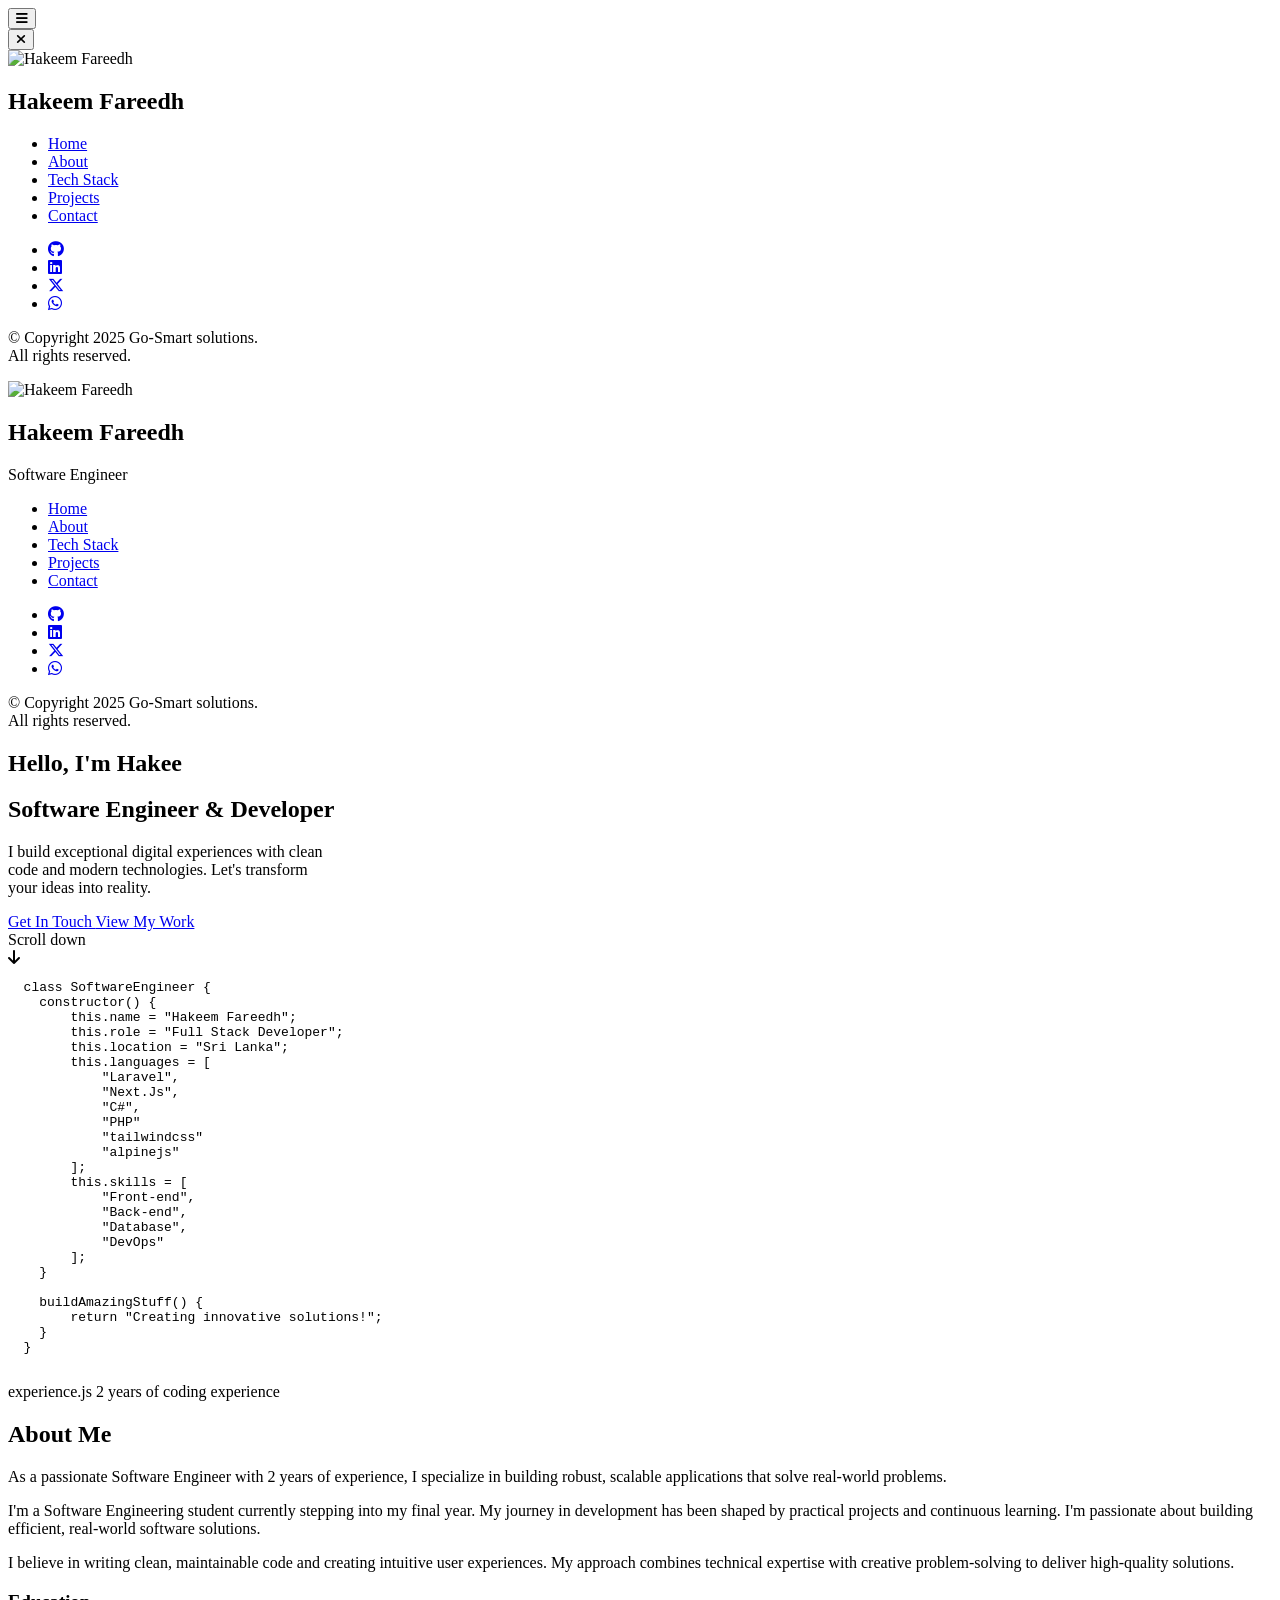
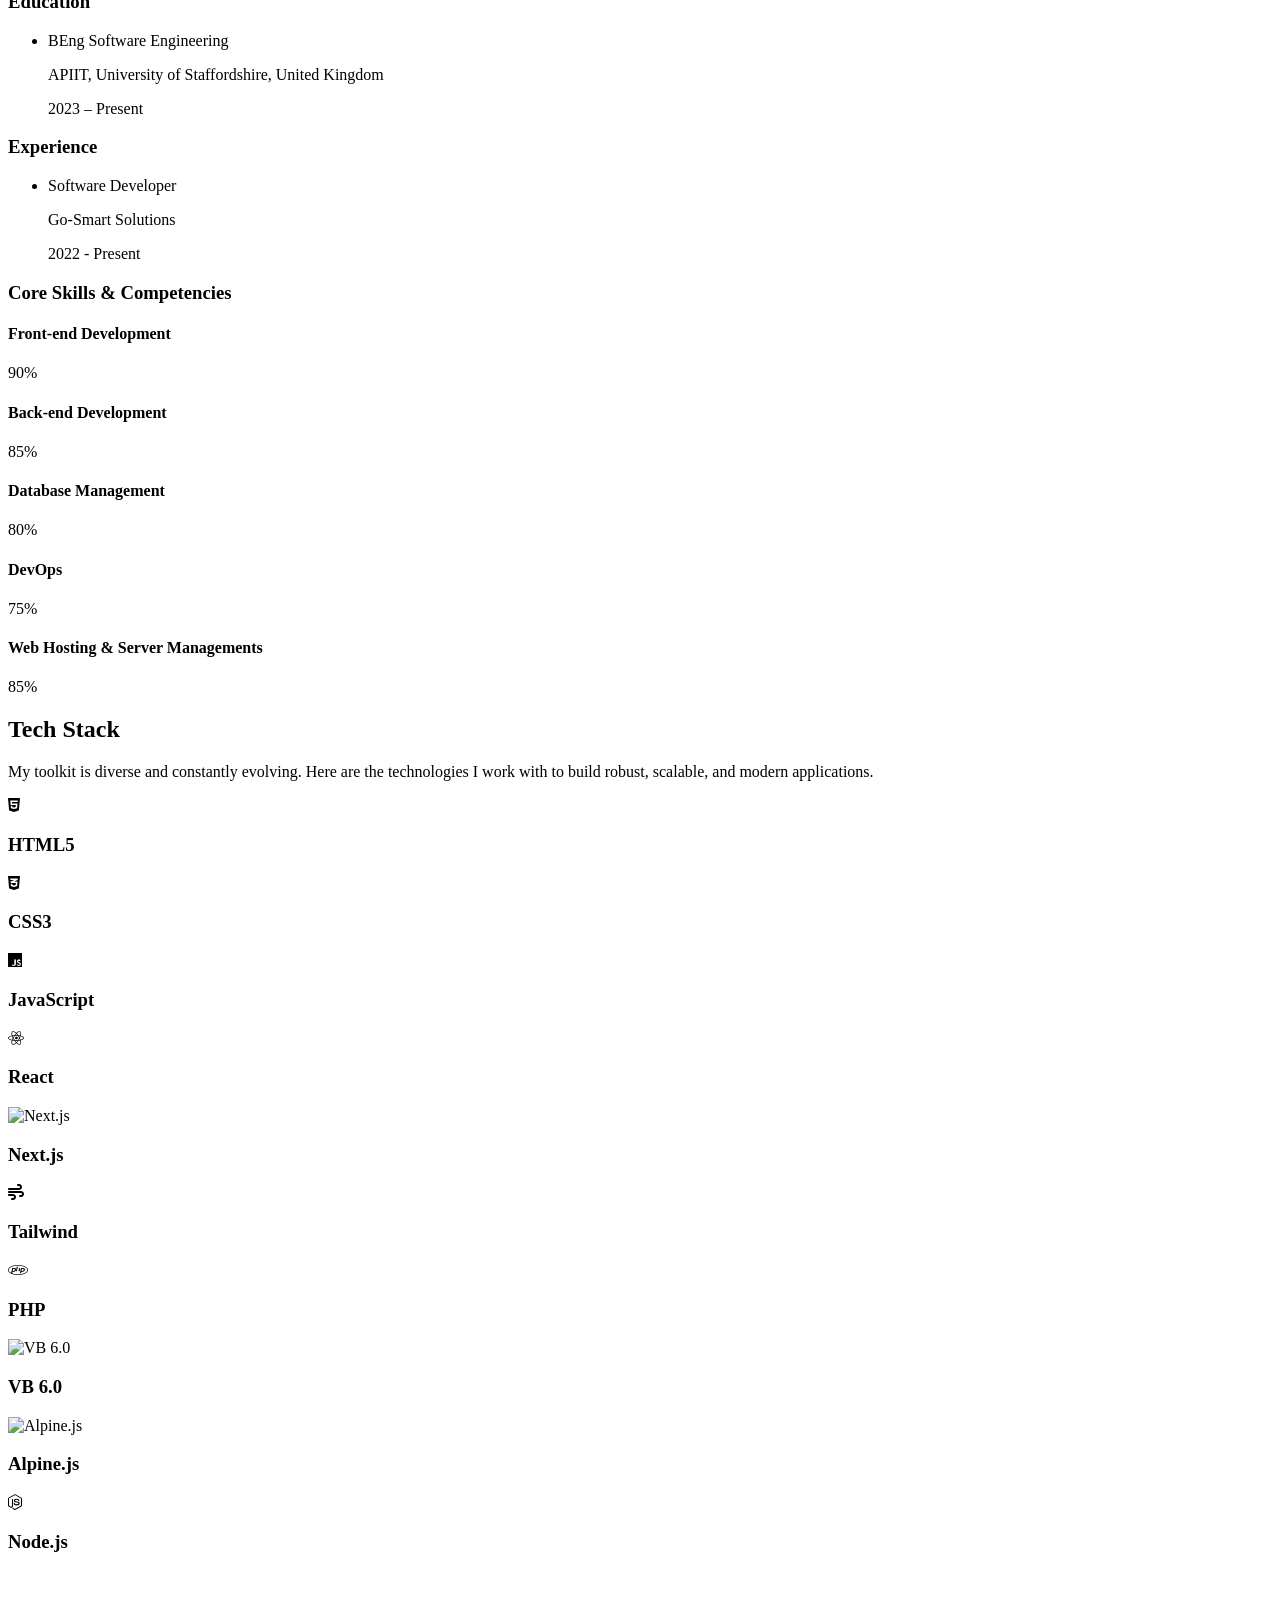
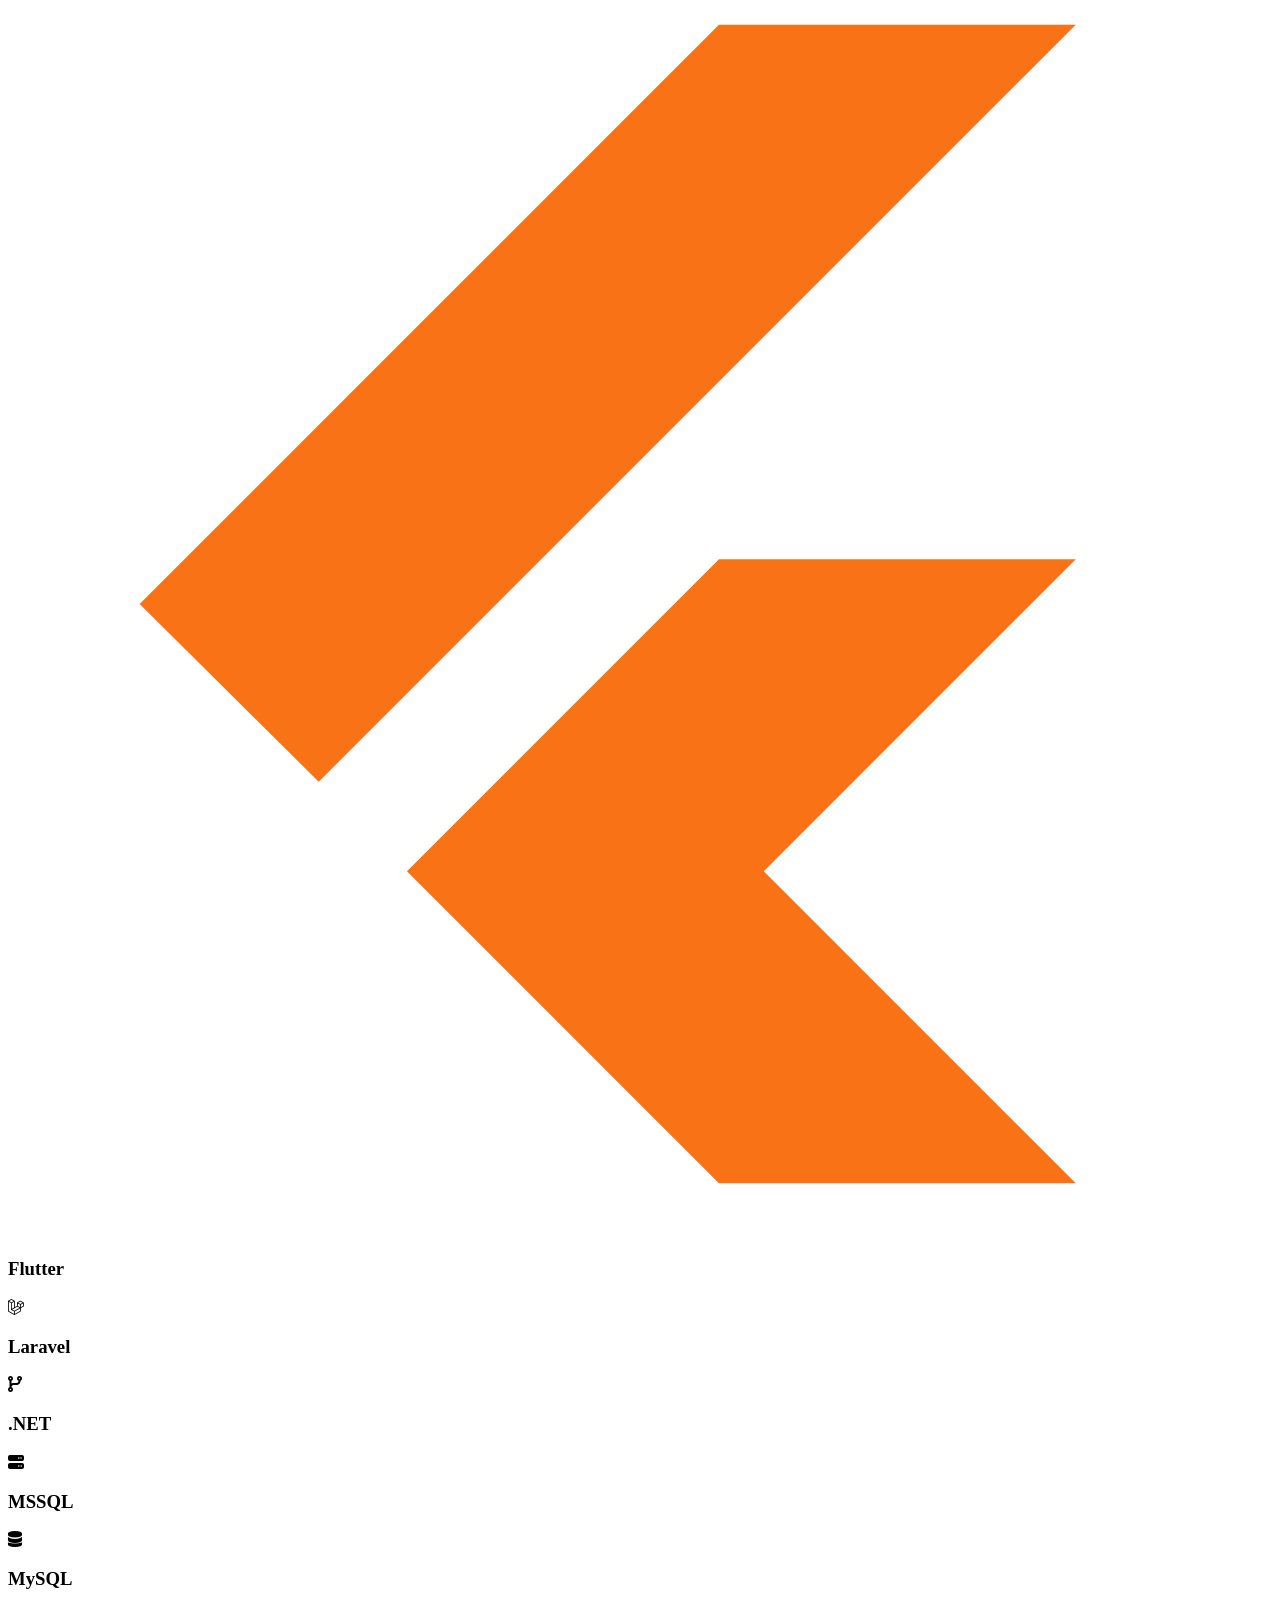
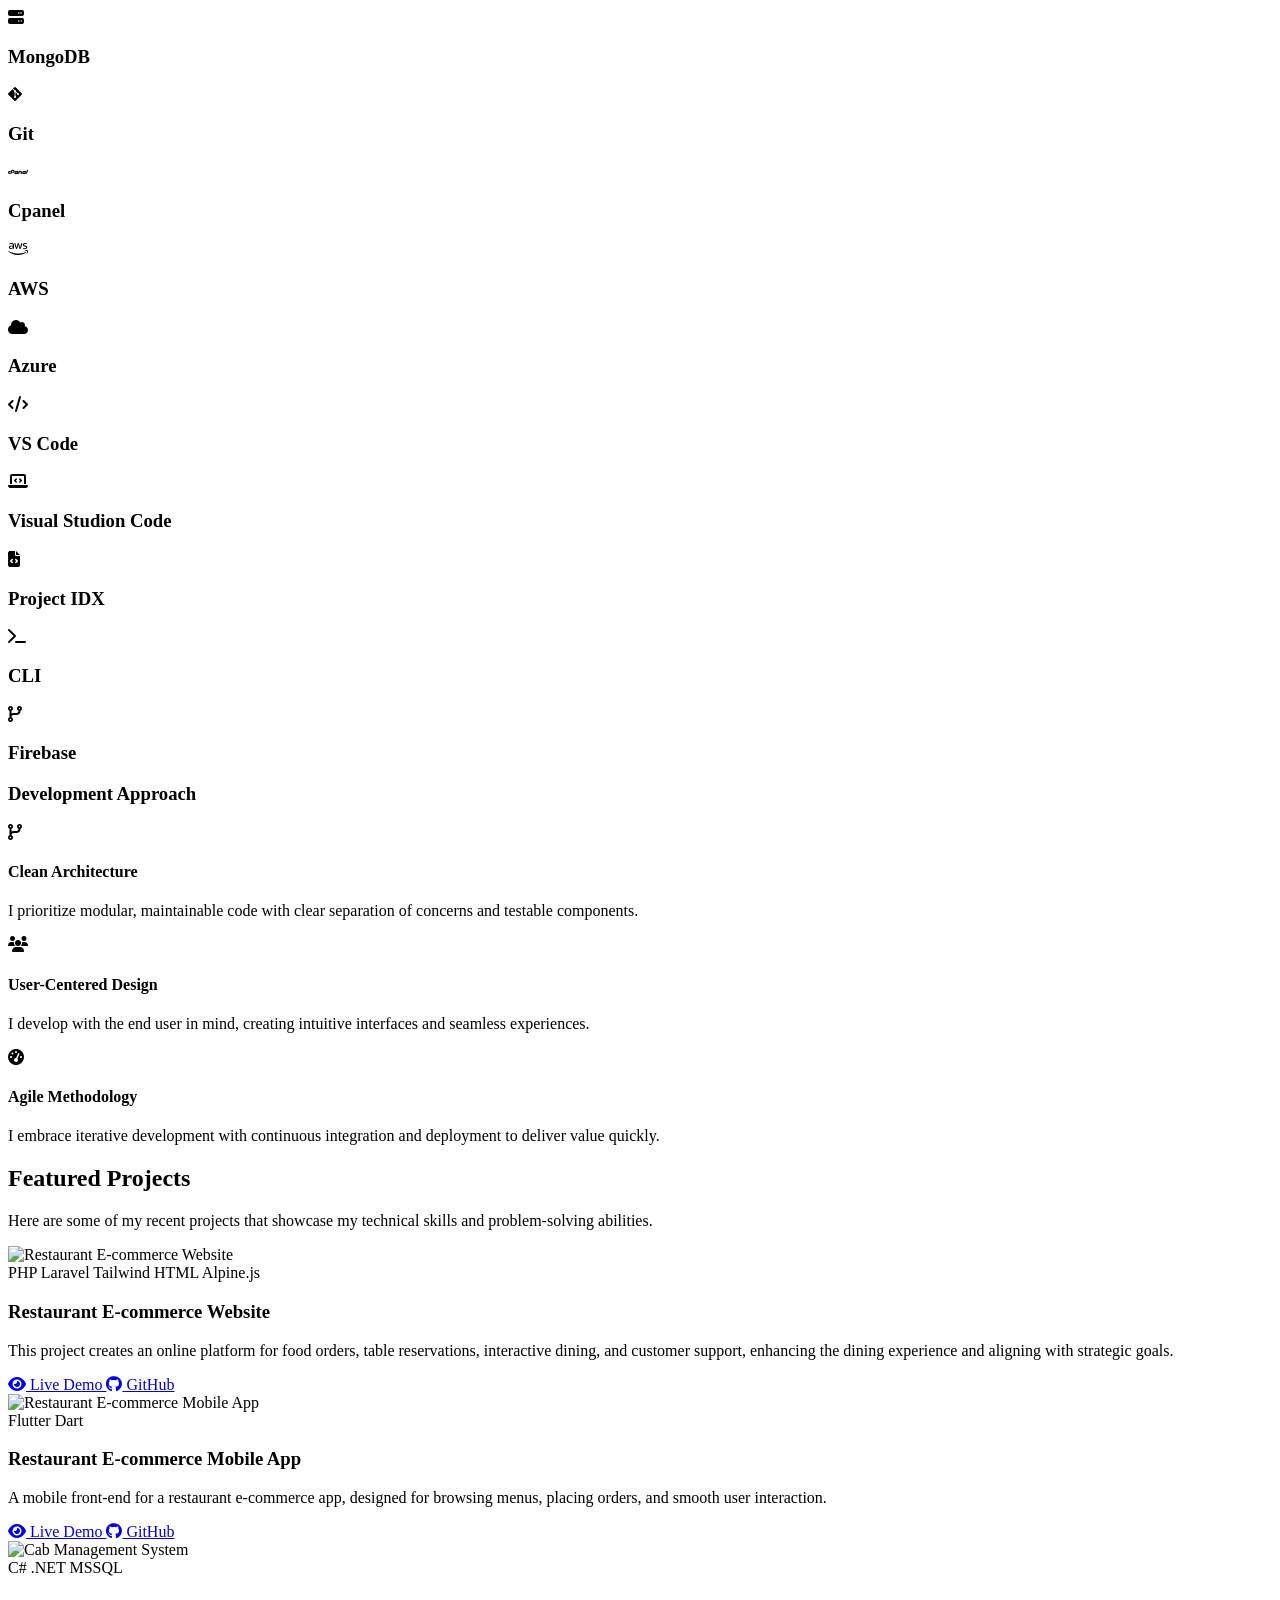
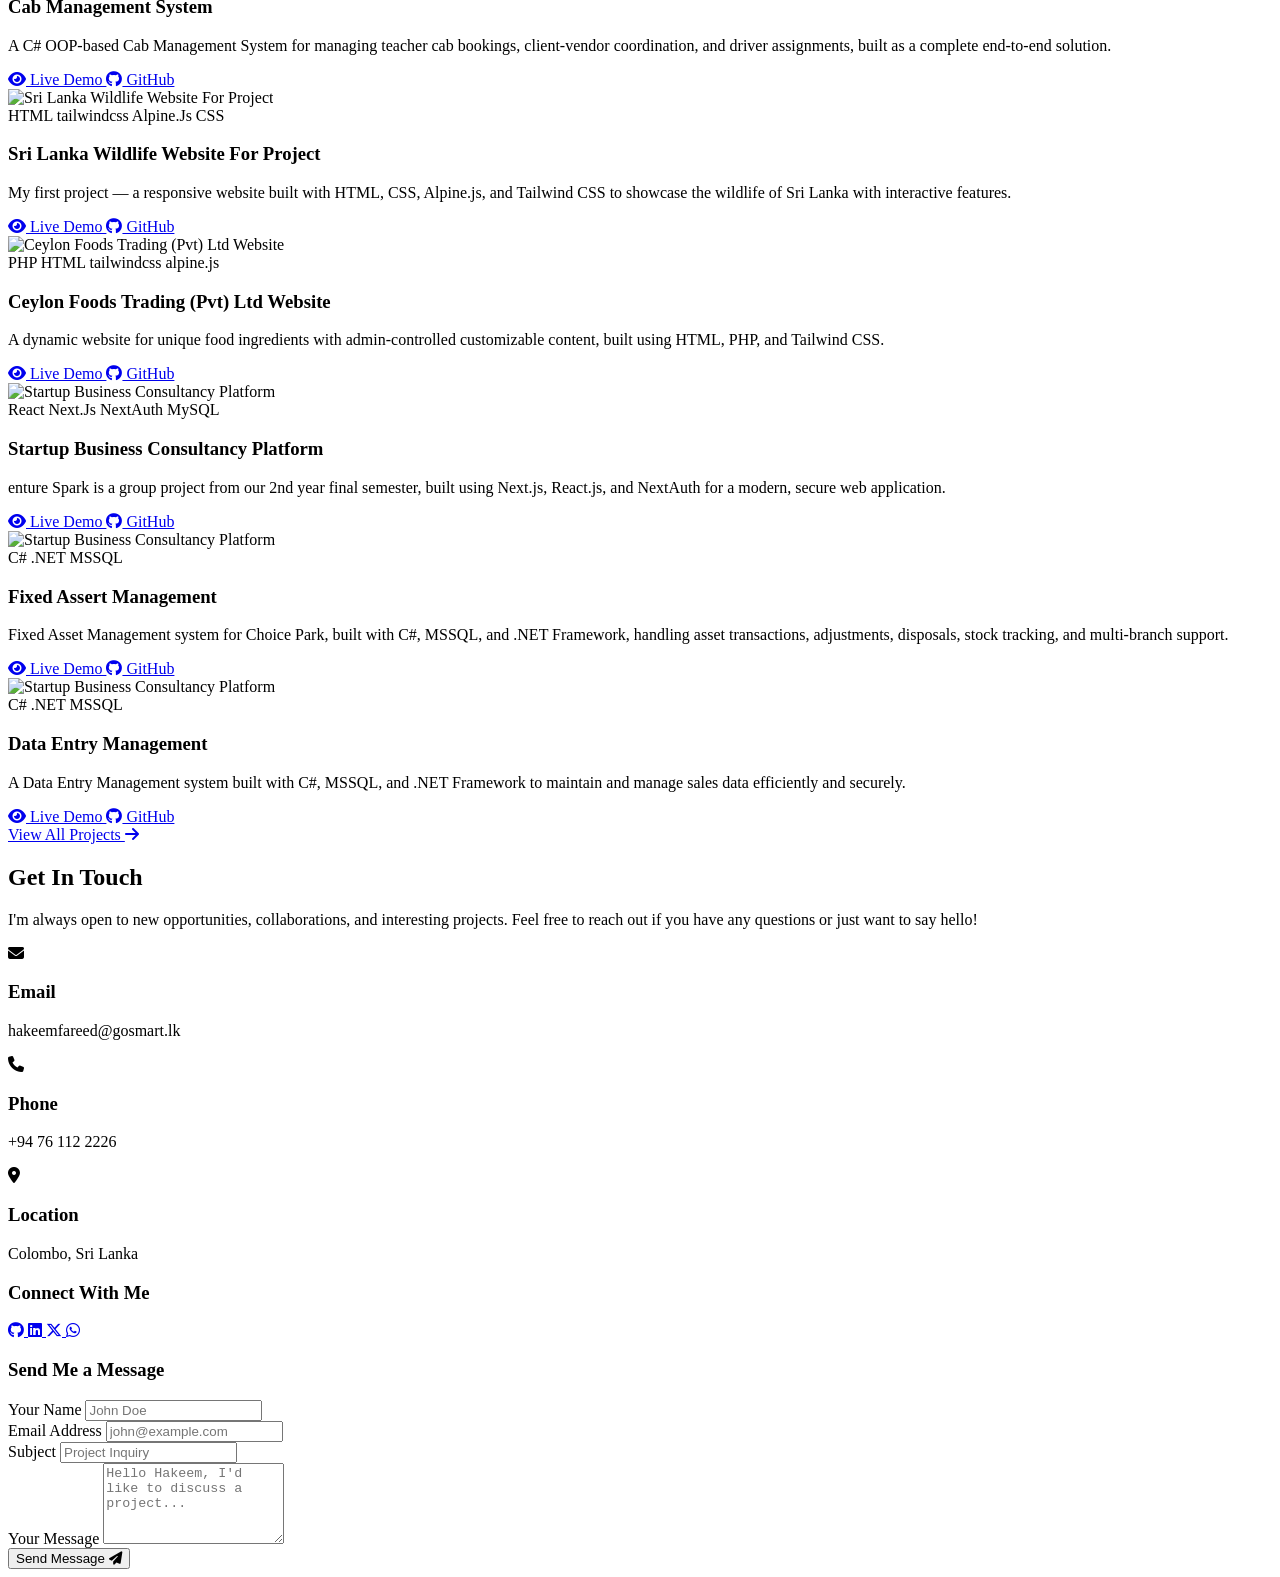
==== index.html @ bf0d2c3e "Update index.html" ====
<!DOCTYPE html>
<html lang="en">

<head>
  <meta charset="UTF-8" />
  <meta name="viewport" content="width=device-width, initial-scale=1.0" />
  <title>The Code Chronicles of Hakeem Fareedh</title>
  <link rel="icon" href="favicon.ico" type="Images/x-icon" />
  <link rel="stylesheet" href="https://cdnjs.cloudflare.com/ajax/libs/font-awesome/6.4.0/css/all.min.css" />
  <link rel="stylesheet" href="https://cdnjs.cloudflare.com/ajax/libs/animate.css/4.1.1/animate.min.css" />
  <link rel="stylesheet" href="https://cdnjs.cloudflare.com/ajax/libs/font-awesome/6.5.0/css/all.min.css" />

  <script src="https://cdn.tailwindcss.com"></script>
  <script defer src="https://unpkg.com/alpinejs@3.x.x/dist/cdn.min.js"></script>
  <script src="https://cdnjs.cloudflare.com/ajax/libs/gsap/3.11.4/gsap.min.js"></script>
  <script src="https://cdnjs.cloudflare.com/ajax/libs/gsap/3.11.4/ScrollTrigger.min.js"></script>
  <link rel="stylesheet" href="/TheTechBlog/CSS/style.css" />
</head>

<body class="bg-gray-900 text-gray-100 overflow-hidden">
  <!-- Progress bar -->
  <div class="progress-bar" id="progressBar"></div>

  <!-- Mobile navigation toggle -->
  <button id="mobileNavToggle"
    class="fixed top-5 right-5 z-50 bg-orange-500 text-white p-2 rounded-md shadow-lg lg:hidden animate__animated animate__fadeIn">
    <i class="fas fa-bars"></i>
  </button>

  <!-- Main content -->
  <div class="horizontal-scroll-wrapper scroll-snap" id="scroll-container">
    <!-- Section 1: Hero Section -->
    <section id="section1"
      class="scroll-section scroll-snap-item bg-gray-900 relative flex items-center justify-center min-h-screen">
      <!-- Animated background blobs -->
      <div class="blob w-96 h-96 top-20 left-20 opacity-20"></div>
      <div class="blob w-64 h-64 bottom-20 right-40 opacity-15"></div>

      <!-- Mobile sidebar -->
      <div id="mobileSidebar"
        class="fixed inset-0 bg-gray-900 z-40 transform -translate-x-full transition-transform duration-300 lg:hidden">
        <div class="flex flex-col h-full p-8">
          <button id="closeSidebar" class="self-start text-2xl mb-10">
            <i class="fas fa-times"></i>
          </button>

          <div class="flex flex-col items-center">
            <div class="w-32 h-32 rounded-full bg-gradient-to-r from-orange-500 to-pink-500 mb-6 overflow-hidden">
              <img src="/TheTechBlog/Images/imglogo1.jpg" alt="Hakeem Fareedh" class="w-full h-full object-cover" />
            </div>
            <h2 class="text-2xl font-bold mb-10 text-orange-500">
              Hakeem Fareedh
            </h2>
          </div>

          <nav class="flex-1">
            <ul class="space-y-6">
              <li>
                <a href="#section1" class="block py-2 text-xl underline-animation mobile-nav-link">Home</a>
              </li>
              <li>
                <a href="#section2" class="block py-2 text-xl underline-animation mobile-nav-link">About</a>
              </li>
              <li>
                <a href="#section3" class="block py-2 text-xl underline-animation mobile-nav-link">Tech Stack</a>
              </li>
              <li>
                <a href="#section4" class="block py-2 text-xl underline-animation mobile-nav-link">Projects</a>
              </li>
              <li>
                <a href="#section5" class="block py-2 text-xl underline-animation mobile-nav-link">Contact</a>
              </li>
            </ul>
          </nav>

          <div class="mt-auto">
            <ul class="flex space-x-4 justify-center">
              <li>
                <a href="https://github.com/ABD-HAKEEM"
                  class="text-xl text-orange-500 hover:text-orange-300 transition-colors"><i
                    class="fab fa-github"></i></a>
              </li>
              <li>
                <a href="https://www.linkedin.com/in/abdul-hakeem-0168481b6/"
                  class="text-xl text-orange-500 hover:text-orange-300 transition-colors"><i
                    class="fab fa-linkedin"></i></a>
              </li>
              <li>


                <a href="https://x.com/hakeemabdul64?s=21&t=U5HyMqjdbYhGK1RxqxY2xQ"
                  class="text-xl text-orange-500 hover:text-orange-300 transition-colors"><i
                    class="fa-brands fa-x-twitter"></i></a>
              </li>
              <li>
                <a href="#" class="text-xl text-orange-500 hover:text-orange-300 transition-colors"><i
                    class="fab fa-whatsapp"></i></a>
              </li>
            </ul>
            <p class="text-xs text-center mt-6 text-gray-400">
              © Copyright 2025 Go-Smart solutions.<br />All rights reserved.
            </p>
          </div>
        </div>
      </div>

      <!-- Desktop sidebar -->
      <div
        class="hidden lg:block fixed left-0 top-0 h-screen w-80 bg-gray-800 shadow-lg z-30 animate__animated animate__slideInLeft">
        <div class="flex flex-col h-full">
          <div class="p-8 text-center">
            <div
              class="w-40 h-40 rounded-full bg-gradient-to-r from-orange-500 to-pink-500 mx-auto mb-6 overflow-hidden">
              <img src="/TheTechBlog/Images/imglogo1.jpg" alt="Hakeem Fareedh" class="w-full h-full object-cover" />
            </div>
            <h2 class="text-2xl font-bold tracking-wide text-orange-500">
              Hakeem Fareedh
            </h2>
            <p class="text-gray-400 mt-2">Software Engineer</p>
          </div>

          <nav class="px-8 py-6 flex-1">
            <ul class="space-y-4">
              <li>
                <a href="#section1" class="block py-2 text-lg underline-animation nav-link">Home</a>
              </li>
              <li>
                <a href="#section2" class="block py-2 text-lg underline-animation nav-link">About</a>
              </li>
              <li>
                <a href="#section3" class="block py-2 text-lg underline-animation nav-link">Tech Stack</a>
              </li>
              <li>
                <a href="#section4" class="block py-2 text-lg underline-animation nav-link">Projects</a>
              </li>
              <li>
                <a href="#section5" class="block py-2 text-lg underline-animation nav-link">Contact</a>
              </li>
            </ul>
          </nav>

          <div class="p-8">
            <ul class="flex space-x-4 justify-center">
              <li>
                <a href="https://github.com/ABD-HAKEEM"
                  class="text-xl text-orange-500 hover:text-orange-300 transition-colors"><i
                    class="fab fa-github"></i></a>
              </li>
              <li>
                <a href="https://www.linkedin.com/in/abdul-hakeem-0168481b6/"
                  class="text-xl text-orange-500 hover:text-orange-300 transition-colors"><i
                    class="fab fa-linkedin"></i></a>
              </li>
              <li>
                <a href="https://x.com/hakeemabdul64?s=21&t=U5HyMqjdbYhGK1RxqxY2xQ"
                  class="text-xl text-orange-500 hover:text-orange-300 transition-colors"><i
                    class="fa-brands fa-x-twitter"></i></a>
              </li>
              <li>
                <a href="#" class="text-xl text-orange-500 hover:text-orange-300 transition-colors"><i
                    class="fab fa-whatsapp"></i></a>
              </li>
            </ul>
            <p class="text-xs text-center mt-6 text-gray-400">
              © Copyright 2025 Go-Smart solutions.<br />All rights reserved.
            </p>
          </div>
        </div>
      </div>

      <!-- Hero content -->

      <div
        class="container mx-auto px-6 mt-96 lg:mt-0 lg:pl-80 flex flex-col lg:flex-row  items-center justify-between min-h-screen lg-ml-10">
        <div class="grid grid-cols-2">

        </div>
        <div class="w-full lg:w-1/2 animate__animated animate__fadeIn">
          <h1 class="text-4xl lg:text-6xl font-bold mb-4">
            <span class="block text-orange-500 typing-animation">Hello, I'm Hakee</span>
          </h1>
          <h2 class="text-3xl lg:text-4xl font-bold mb-6">
            <span class="bg-clip-text text-transparent bg-gradient-to-r from-orange-500 to-pink-500">
              Software Engineer & Developer
            </span>
          </h2>
          <p class="text-xl text-gray-300 mb-8 max-w-lg">
            I build exceptional digital experiences with clean <br />code and
            modern technologies. Let's transform <br />your ideas into
            reality.
          </p>

          <div class="flex flex-wrap gap-4">
            <a href="#section5"
              class="inline-block bg-gradient-to-r from-orange-500 to-pink-600 text-white font-bold py-3 px-8 rounded-full shadow-lg transform transition-all duration-300 hover:scale-105 hover:shadow-xl">
              Get In Touch
            </a>
            <a href="#section4"
              class="inline-block bg-transparent border-2 border-orange-500 text-orange-500 font-bold py-3 px-8 rounded-full shadow-lg transform transition-all duration-300 hover:scale-105 hover:bg-orange-500 hover:text-white hover:shadow-xl">
              View My Work
            </a>
          </div>

          <div class="mt-12 flex items-center">
            <span class="text-gray-400 mr-4">Scroll down</span>
            <div class="animate-bounce text-orange-500">
              <i class="fas fa-arrow-down"></i>
            </div>
          </div>
        </div>

        <!-- hero 2 -->
        <div class="sm:w-full lg:w-1/2 mt-12  lg:ml-0 lg:mt-0  lg:flex justify-end pl-11">
          <div class="relative">
            <div class="absolute -inset-0.5 bg-gradient-to-r from-orange-500 to-pink-500 rounded-lg blur-xl opacity-50">
            </div>
            <div class="relative :w-full bg-gray-800 p-8 rounded-lg border border-gray-700 shadow-2xl">
              <pre class="text-sm text-gray-300 font-mono ">
  <span class="text-pink-500">class</span> <span class="text-orange-400">SoftwareEngineer</span> {
    <span class="text-pink-500">constructor</span>() {
        <span class="text-pink-500">this</span>.name = <span class="text-green-400">"Hakeem Fareedh"</span>;
        <span class="text-pink-500">this</span>.role = <span class="text-green-400">"Full Stack Developer"</span>;
        <span class="text-pink-500">this</span>.location = <span class="text-green-400">"Sri Lanka"</span>;
        <span class="text-pink-500">this</span>.languages = [
            <span class="text-green-400">"Laravel"</span>, 
            <span class="text-green-400">"Next.Js"</span>, 
            <span class="text-green-400">"C#"</span>,
            <span class="text-green-400">"PHP"</span>
            <span class="text-green-400">"tailwindcss"</span>
            <span class="text-green-400">"alpinejs"</span>
        ];
        <span class="text-pink-500">this</span>.skills = [
            <span class="text-green-400">"Front-end"</span>,
            <span class="text-green-400">"Back-end"</span>,
            <span class="text-green-400">"Database"</span>,
            <span class="text-green-400">"DevOps"</span>
        ];
    }
  
    <span class="text-blue-400">buildAmazingStuff</span>() {
        <span class="text-purple-500">return</span> <span class="text-green-400">"Creating innovative solutions!"</span>;
    }
  }
                            </pre>
              <div class="flex justify-between mt-4 text-sm text-gray-400">
                <span>experience.js</span>
                <span>2 years of coding experience</span>
              </div>
            </div>
          </div>
        </div>

      </div>


    </section>

    <!-- Section 2: About Me -->
    <section id="section2" class="scroll-section scroll-snap-item bg-gray-900 relative min-h-screen">
      <!-- Background elements -->
      <div class="blob w-96 h-96 bottom-0 left-1/4 opacity-10"></div>
      <div class="blob w-80 h-80 top-20 right-20 opacity-15"></div>

      <div class="container mx-auto px-6 lg:pl-96 py-20 min-h-screen flex items-center">
        <div class="w-full">
          <div class="flex items-center mb-12">
            <div class="w-16 h-1 bg-orange-500 mr-4"></div>
            <h2 class="text-4xl font-bold">About Me</h2>
          </div>

          <div class="grid grid-cols-1 lg:grid-cols-2 gap-12">
            <div>
              <p class="text-xl text-gray-300 mb-6">
                As a passionate Software Engineer with 2 years of experience,
                I specialize in building robust, scalable applications that
                solve real-world problems.
              </p>
              <p class="text-xl text-gray-300 mb-6">
                I'm a Software Engineering student currently stepping into my
                final year. My journey in development has been shaped by
                practical projects and continuous learning. I'm passionate
                about building efficient, real-world software solutions.
              </p>
              <p class="text-xl text-gray-300 mb-6">
                I believe in writing clean, maintainable code and creating
                intuitive user experiences. My approach combines technical
                expertise with creative problem-solving to deliver
                high-quality solutions.
              </p>

              <div class="grid grid-cols-2 gap-4 mt-12">
                <div>
                  <h3 class="text-xl font-bold text-orange-500 mb-4">
                    Education
                  </h3>
                  <ul class="space-y-4">
                    <li>
                      <p class="font-bold">BEng Software Engineering</p>
                      <p class="text-gray-400">
                        APIIT, University of Staffordshire, United Kingdom
                      </p>
                      <p class="text-sm text-gray-500">2023 – Present</p>
                    </li>
                  </ul>
                </div>

                <div>
                  <h3 class="text-xl font-bold text-orange-500 mb-4">
                    Experience
                  </h3>
                  <ul class="space-y-4">
                    <li>
                      <p class="font-bold">Software Developer</p>
                      <p class="text-gray-400">Go-Smart Solutions</p>
                      <p class="text-sm text-gray-500">2022 - Present</p>
                    </li>
                  </ul>
                </div>
              </div>
            </div>

            <div class="flex flex-col justify-center">
              <div class="relative">
                <div class="absolute -inset-2 bg-gradient-to-r from-orange-500 to-pink-500 rounded-xl blur opacity-20">
                </div>
                <div class="relative bg-gray-800 rounded-xl p-8 shadow-xl border border-gray-700">
                  <h3 class="text-2xl font-bold mb-6 text-orange-500">
                    Core Skills & Competencies
                  </h3>

                  <div class="space-y-6">
                    <div>
                      <div class="flex justify-between items-center mb-2">
                        <h4 class="font-bold">Front-end Development</h4>
                        <span class="text-orange-500">90%</span>
                      </div>
                      <div class="w-full bg-gray-700 rounded-full h-2">
                        <div class="bg-gradient-to-r from-orange-500 to-pink-500 h-2 rounded-full" style="width: 90%">
                        </div>
                      </div>
                    </div>

                    <div>
                      <div class="flex justify-between items-center mb-2">
                        <h4 class="font-bold">Back-end Development</h4>
                        <span class="text-orange-500">85%</span>
                      </div>
                      <div class="w-full bg-gray-700 rounded-full h-2">
                        <div class="bg-gradient-to-r from-orange-500 to-pink-500 h-2 rounded-full" style="width: 85%">
                        </div>
                      </div>
                    </div>

                    <div>
                      <div class="flex justify-between items-center mb-2">
                        <h4 class="font-bold">Database Management</h4>
                        <span class="text-orange-500">80%</span>
                      </div>
                      <div class="w-full bg-gray-700 rounded-full h-2">
                        <div class="bg-gradient-to-r from-orange-500 to-pink-500 h-2 rounded-full" style="width: 80%">
                        </div>
                      </div>
                    </div>

                    <div>
                      <div class="flex justify-between items-center mb-2">
                        <h4 class="font-bold">DevOps</h4>
                        <span class="text-orange-500">75%</span>
                      </div>
                      <div class="w-full bg-gray-700 rounded-full h-2">
                        <div class="bg-gradient-to-r from-orange-500 to-pink-500 h-2 rounded-full" style="width: 75%">
                        </div>
                      </div>
                    </div>

                    <div>
                      <div class="flex justify-between items-center mb-2">
                        <h4 class="font-bold">
                          Web Hosting & Server Managements
                        </h4>
                        <span class="text-orange-500">85%</span>
                      </div>
                      <div class="w-full bg-gray-700 rounded-full h-2">
                        <div class="bg-gradient-to-r from-orange-500 to-pink-500 h-2 rounded-full" style="width: 85%">
                        </div>
                      </div>
                    </div>
                  </div>
                </div>
              </div>
            </div>
          </div>
        </div>
      </div>
    </section>

    <!-- Section 3: Tech Stack -->
    <section id="section3" class="scroll-section scroll-snap-item bg-gray-900 relative min-h-screen">
      <!-- Background elements -->
      <div class="blob w-96 h-96 top-0 right-1/4 opacity-10"></div>
      <div class="blob w-64 h-64 bottom-20 left-20 opacity-15"></div>

      <div class="container mx-auto px-6 lg:pl-96 py-20 min-h-screen flex items-center">
        <div class="w-full">
          <div class="flex items-center mb-12">
            <div class="w-16 h-1 bg-orange-500 mr-4"></div>
            <h2 class="text-4xl font-bold">Tech Stack</h2>
          </div>

          <p class="text-xl text-gray-300 mb-12 max-w-3xl">
            My toolkit is diverse and constantly evolving. Here are the
            technologies I work with to build robust, scalable, and modern
            applications.
          </p>

          <div class="grid grid-cols-2 sm:grid-cols-3 md:grid-cols-4 lg:grid-cols-6 gap-8">
            <!-- Frontend -->
            <div
              class="tech-skill bg-gray-800 rounded-xl p-6 flex flex-col items-center shadow-lg border border-gray-700">
              <div class="w-16 h-16 mb-4 text-4xl text-orange-500 flex items-center justify-center">
                <i class="fab fa-html5"></i>
              </div>
              <h3 class="text-center font-bold">HTML5</h3>
            </div>

            <div
              class="tech-skill bg-gray-800 rounded-xl p-6 flex flex-col items-center shadow-lg border border-gray-700">
              <div class="w-16 h-16 mb-4 text-4xl text-orange-500 flex items-center justify-center">
                <i class="fab fa-css3-alt"></i>
              </div>
              <h3 class="text-center font-bold">CSS3</h3>
            </div>

            <div
              class="tech-skill bg-gray-800 rounded-xl p-6 flex flex-col items-center shadow-lg border border-gray-700">
              <div class="w-16 h-16 mb-4 text-4xl text-orange-500 flex items-center justify-center">
                <i class="fab fa-js"></i>
              </div>
              <h3 class="text-center font-bold">JavaScript</h3>
            </div>

            <div
              class="tech-skill bg-gray-800 rounded-xl p-6 flex flex-col items-center shadow-lg border border-gray-700">
              <div class="w-16 h-16 mb-4 text-4xl text-orange-500 flex items-center justify-center">
                <i class="fab fa-react"></i>
              </div>
              <h3 class="text-center font-bold">React</h3>
            </div>

            <div
              class="tech-skill bg-gray-800 rounded-xl p-6 flex flex-col items-center shadow-lg border border-gray-700">
              <div class="w-16 h-16 mb-4 flex items-center justify-center">
                <img src="https://cdn.simpleicons.org/nextdotjs/ff7b00" alt="Next.js" class="w-10 h-10" />
              </div>
              <h3 class="text-center font-bold text-white">Next.js</h3>
            </div>

            <div
              class="tech-skill bg-gray-800 rounded-xl p-6 flex flex-col items-center shadow-lg border border-gray-700">
              <div class="w-16 h-16 mb-4 text-4xl text-orange-500 flex items-center justify-center">
                <i class="fas fa-wind"></i>
              </div>
              <h3 class="text-center font-bold">Tailwind</h3>
            </div>

            <!-- Backend -->
            <div
              class="tech-skill bg-gray-800 rounded-xl p-6 flex flex-col items-center shadow-lg border border-gray-700">
              <div class="w-16 h-16 mb-4 text-4xl text-orange-500 flex items-center justify-center">
                <i class="fab fa-php"></i>
              </div>
              <h3 class="text-center font-bold">PHP</h3>
            </div>

            <div
              class="tech-skill bg-gray-800 rounded-xl p-6 flex flex-col items-center shadow-lg border border-gray-700">
              <div class="w-16 h-16 mb-4 flex items-center justify-center">
                <img src="https://img.icons8.com/?size=100&id=IrweDE7xR0mF&format=png&color=f97316" alt="VB 6.0"
                  class="w-14 h-14 object-contain" />
              </div>
              <h3 class="text-center font-bold text-white">VB 6.0</h3>
            </div>

            <div
              class="tech-skill bg-gray-800 rounded-xl p-6 flex flex-col items-center shadow-lg border border-gray-700">
              <div class="w-16 h-16 mb-4 flex items-center justify-center">
                <img src="https://img.icons8.com/?size=100&id=14723&format=png&color=f97316" alt="Alpine.js"
                  class="w-14 h-14 object-contain" />
              </div>
              <h3 class="text-center font-bold text-white">Alpine.js</h3>
            </div>

            <div
              class="tech-skill bg-gray-800 rounded-xl p-6 flex flex-col items-center shadow-lg border border-gray-700">
              <div class="w-16 h-16 mb-4 text-4xl text-orange-500 flex items-center justify-center">
                <i class="fab fa-node-js"></i>
              </div>
              <h3 class="text-center font-bold">Node.js</h3>
            </div>

            <div
              class="tech-skill bg-gray-800 rounded-xl p-6 flex flex-col items-center shadow-lg border border-gray-700">
              <div class="w-16 h-16 mb-4 text-4xl text-orange-500 flex items-center justify-center">
                <svg xmlns="http://www.w3.org/2000/svg" class="w-10 h-10" viewBox="0 -960 960 960" fill="#f97316">
                  <path d="M236-345 100-480l440-440h271L236-345ZM540-40 303-277l237-237h271L574-277 811-40H540Z" />
                </svg>
              </div>
              <h3 class="text-center font-bold">Flutter</h3>
            </div>

            <div
              class="tech-skill bg-gray-800 rounded-xl p-6 flex flex-col items-center shadow-lg border border-gray-700">
              <div class="w-16 h-16 mb-4 text-4xl text-orange-500 flex items-center justify-center">
                <i class="fab fa-laravel"></i>
              </div>
              <h3 class="text-center font-bold">Laravel</h3>
            </div>

            <div
              class="tech-skill bg-gray-800 rounded-xl p-6 flex flex-col items-center shadow-lg border border-gray-700">
              <div class="w-16 h-16 mb-4 text-4xl text-orange-500 flex items-center justify-center">
                <i class="fas fa-code-branch"></i>
              </div>
              <h3 class="text-center font-bold">.NET</h3>
            </div>

            <!-- Database -->
            <div
              class="tech-skill bg-gray-800 rounded-xl p-6 flex flex-col items-center shadow-lg border border-gray-700">
              <div class="w-16 h-16 mb-4 text-4xl text-orange-500 flex items-center justify-center">
                <i class="fa-solid fa-server"></i>
              </div>
              <h3 class="text-center font-bold">MSSQL</h3>
            </div>

            <div
              class="tech-skill bg-gray-800 rounded-xl p-6 flex flex-col items-center shadow-lg border border-gray-700">
              <div class="w-16 h-16 mb-4 text-4xl text-orange-500 flex items-center justify-center">
                <i class="fas fa-database"></i>
              </div>
              <h3 class="text-center font-bold">MySQL</h3>
            </div>

            <div
              class="tech-skill bg-gray-800 rounded-xl p-6 flex flex-col items-center shadow-lg border border-gray-700">
              <div class="w-16 h-16 mb-4 text-4xl text-orange-500 flex items-center justify-center">
                <i class="fas fa-server"></i>
              </div>
              <h3 class="text-center font-bold">MongoDB</h3>
            </div>

            <!-- DevOps -->
            <div
              class="tech-skill bg-gray-800 rounded-xl p-6 flex flex-col items-center shadow-lg border border-gray-700">
              <div class="w-16 h-16 mb-4 text-4xl text-orange-500 flex items-center justify-center">
                <i class="fab fa-git-alt"></i>
              </div>
              <h3 class="text-center font-bold">Git</h3>
            </div>

            <div
              class="tech-skill bg-gray-800 rounded-xl p-6 flex flex-col items-center shadow-lg border border-gray-700">
              <div class="w-16 h-16 mb-4 text-4xl text-orange-500 flex items-center justify-center">
                <i class="fa-brands fa-cpanel"></i>
              </div>
              <h3 class="text-center font-bold">Cpanel</h3>
            </div>

            <div
              class="tech-skill bg-gray-800 rounded-xl p-6 flex flex-col items-center shadow-lg border border-gray-700">
              <div class="w-16 h-16 mb-4 text-4xl text-orange-500 flex items-center justify-center">
                <i class="fab fa-aws"></i>
              </div>
              <h3 class="text-center font-bold">AWS</h3>
            </div>

            <div
              class="tech-skill bg-gray-800 rounded-xl p-6 flex flex-col items-center shadow-lg border border-gray-700">
              <div class="w-16 h-16 mb-4 text-4xl text-orange-500 flex items-center justify-center">
                <i class="fas fa-cloud"></i>
              </div>
              <h3 class="text-center font-bold">Azure</h3>
            </div>

            <!-- Tools -->
            <div
              class="tech-skill bg-gray-800 rounded-xl p-6 flex flex-col items-center shadow-lg border border-gray-700">
              <div class="w-16 h-16 mb-4 text-4xl text-orange-500 flex items-center justify-center">
                <i class="fas fa-code"></i>
              </div>
              <h3 class="text-center font-bold">VS Code</h3>
            </div>

            <div
              class="tech-skill bg-gray-800 rounded-xl p-6 flex flex-col items-center shadow-lg border border-gray-700">
              <div class="w-16 h-16 mb-4 text-4xl text-orange-500 flex items-center justify-center">
                <i class="fa-solid fa-laptop-code"></i>
              </div>
              <h3 class="text-center font-bold">Visual Studion Code</h3>
            </div>

            <div
              class="tech-skill bg-gray-800 rounded-xl p-6 flex flex-col items-center shadow-lg border border-gray-700">
              <div class="w-16 h-16 mb-4 text-4xl text-orange-500 flex items-center justify-center">
                <i class="fa-solid fa-file-code"></i>
              </div>
              <h3 class="text-center font-bold">Project IDX</h3>
            </div>

            <div
              class="tech-skill bg-gray-800 rounded-xl p-6 flex flex-col items-center shadow-lg border border-gray-700">
              <div class="w-16 h-16 mb-4 text-4xl text-orange-500 flex items-center justify-center">
                <i class="fas fa-terminal"></i>
              </div>
              <h3 class="text-center font-bold">CLI</h3>
            </div>

            <div
              class="tech-skill bg-gray-800 rounded-xl p-6 flex flex-col items-center shadow-lg border border-gray-700">
              <div class="w-16 h-16 mb-4 text-4xl text-orange-500 flex items-center justify-center">
                <i class="fa-solid fa-code-branch"></i>
              </div>
              <h3 class="text-center font-bold">Firebase</h3>
            </div>
          </div>

          <div class="mt-16">
            <h3 class="text-2xl font-bold text-orange-500 mb-6">
              Development Approach
            </h3>
            <div class="grid grid-cols-1 md:grid-cols-3 gap-8">
              <div class="bg-gray-800 rounded-xl p-6 shadow-lg border border-gray-700">
                <div class="w-16 h-16 mb-4 text-4xl text-orange-500 flex items-center justify-center">
                  <i class="fas fa-code-branch"></i>
                </div>
                <h4 class="text-xl font-bold mb-3">Clean Architecture</h4>
                <p class="text-gray-300">
                  I prioritize modular, maintainable code with clear
                  separation of concerns and testable components.
                </p>
              </div>

              <div class="bg-gray-800 rounded-xl p-6 shadow-lg border border-gray-700">
                <div class="w-16 h-16 mb-4 text-4xl text-orange-500 flex items-center justify-center">
                  <i class="fas fa-users"></i>
                </div>
                <h4 class="text-xl font-bold mb-3">User-Centered Design</h4>
                <p class="text-gray-300">
                  I develop with the end user in mind, creating intuitive
                  interfaces and seamless experiences.
                </p>
              </div>

              <div class="bg-gray-800 rounded-xl p-6 shadow-lg border border-gray-700">
                <div class="w-16 h-16 mb-4 text-4xl text-orange-500 flex items-center justify-center">
                  <i class="fas fa-tachometer-alt"></i>
                </div>
                <h4 class="text-xl font-bold mb-3">Agile Methodology</h4>
                <p class="text-gray-300">
                  I embrace iterative development with continuous integration
                  and deployment to deliver value quickly.
                </p>
              </div>
            </div>
          </div>
        </div>
      </div>
    </section>

    <!-- Section 4: Projects -->
    <section id="section4" class="scroll-section scroll-snap-item bg-gray-900 relative min-h-screen">

      <div class="blob w-80 h-80 bottom-0 right-0 opacity-10"></div>
      <div class="blob w-64 h-64 top-20 left-20 opacity-15"></div>

      <div class="container mx-auto px-6 lg:pl-96 py-20 min-h-screen flex items-center">
        <div class="w-full">
          <div class="flex items-center mb-12">
            <div class="w-16 h-1 bg-orange-500 mr-4"></div>
            <h2 class="text-4xl font-bold">Featured Projects</h2>
          </div>

          <p class="text-xl text-gray-300 mb-12 max-w-3xl">
            Here are some of my recent projects that showcase my technical
            skills and problem-solving abilities.
          </p>

          <div class="grid grid-cols-1 md:grid-cols-2 lg:grid-cols-3 gap-8">
            <!-- Project 1 -->
            <div class="project-card bg-gray-800 rounded-xl overflow-hidden shadow-lg border border-gray-700 h-9/10">
              <div class="relative h-48 overflow-hidden">
                <img src="/TheTechBlog/Images/TheFusionfork.png" alt="Restaurant E-commerce Website"
                  class="w-full h-full object-cover" />
                <div class="project-overlay absolute inset-0 flex items-end">
                  <div class="p-4">
                    <div class="grid grid-cols-3 gap-3 mb-2">
                      <span class="bg-orange-500 text-white text-xs px-2 py-1 rounded">PHP</span>
                      <span class="bg-gray-700 text-white text-xs px-2 py-1 rounded">Laravel</span>
                      <span class="bg-gray-700 text-white text-xs px-2 py-1 rounded">Tailwind</span>

                      <span class="bg-gray-700 text-white text-xs px-2 py-1 rounded">HTML</span>
                      <span class="bg-gray-700 text-white text-xs px-2 py-1 rounded">Alpine.js</span>

                    </div>

                  </div>

                </div>
              </div>
              <div class="p-6">
                <h3 class="text-xl font-bold mb-2 text-orange-500">
                  Restaurant E-commerce Website
                </h3>
                <p class="text-gray-300 mb-4">
                  This project creates an online platform for food orders, table reservations, interactive dining, and
                  customer support, enhancing the dining experience and aligning with strategic goals.
                </p>
                <div class="flex space-x-4">
                  <a href="#" class="text-sm text-orange-500 hover:text-orange-300 transition-colors flex items-center">
                    <i class="fas fa-eye mr-2"></i> Live Demo
                  </a>
                  <a href="https://github.com/ABD-HAKEEM/TheFusionFork.git"
                    class="text-sm text-orange-500 hover:text-orange-300 transition-colors flex items-center">
                    <i class="fab fa-github mr-2"></i> GitHub
                  </a>
                </div>
              </div>
            </div>

            <!-- Project 2 -->
            <div class="project-card bg-gray-800 rounded-xl overflow-hidden shadow-lg border border-gray-700 h-9/10">
              <div class="relative h-48 overflow-hidden">
                <img src="/TheTechBlog/Images/mobil.png" alt="Restaurant E-commerce Mobile App"
                  class="w-full h-full object-cover" />
                <div class="project-overlay absolute inset-0 flex items-end">
                  <div class="p-4">
                    <div class="flex space-x-3 mb-2">
                      <span class="bg-orange-500 text-white text-xs px-2 py-1 rounded">Flutter</span>
                      <span class="bg-gray-700 text-white text-xs px-2 py-1 rounded">Dart</span>

                    </div>
                  </div>
                </div>
              </div>
              <div class="p-6">
                <h3 class="text-xl font-bold mb-2 text-orange-500">
                  Restaurant E-commerce Mobile App
                </h3>
                <p class="text-gray-300 mb-4">
                  A mobile front-end for a restaurant e-commerce app, designed for browsing menus, placing orders, and
                  smooth user interaction.
                </p>
                <div class="flex space-x-4">
                  <a href="#" class="text-sm text-orange-500 hover:text-orange-300 transition-colors flex items-center">
                    <i class="fas fa-eye mr-2"></i> Live Demo
                  </a>
                  <a href="https://github.com/ABD-HAKEEM/Mad1_TheFusionFork.git"
                    class="text-sm text-orange-500 hover:text-orange-300 transition-colors flex items-center">
                    <i class="fab fa-github mr-2"></i> GitHub
                  </a>
                </div>
              </div>
            </div>

            <!-- Project 3 -->
            <div class="project-card bg-gray-800 rounded-xl overflow-hidden shadow-lg border border-gray-700 h-9/10">
              <div class="relative h-48 overflow-hidden">
                <img src="/TheTechBlog/Images/Cab.png" alt="Cab Management System" class="w-full h-full object-cover" />
                <div class="project-overlay absolute inset-0 flex items-end">
                  <div class="p-4">
                    <div class="grid grid-cols-3 gap-3 mb-2">
                      <span class="bg-orange-500 text-white text-xs px-2 py-1 rounded">C#</span>
                      <span class="bg-gray-700 text-white text-xs px-2 py-1 rounded">.NET</span>
                      <span class="bg-gray-700 text-white text-xs px-2 py-1 rounded">MSSQL</span>
                    </div>
                  </div>
                </div>
              </div>
              <div class="p-6">
                <h3 class="text-xl font-bold mb-2 text-orange-500">
                  Cab Management System
                </h3>
                <p class="text-gray-300 mb-4">
                  A C# OOP-based Cab Management System for managing teacher cab bookings, client-vendor coordination,
                  and driver assignments, built as a complete end-to-end solution.
                </p>
                <div class="flex space-x-4">
                  <a href="#" class="text-sm text-orange-500 hover:text-orange-300 transition-colors flex items-center">
                    <i class="fas fa-eye mr-2"></i> Live Demo
                  </a>
                  <a href="https://github.com/ABD-HAKEEM/Cab-Booking-Application.git"
                    class="text-sm text-orange-500 hover:text-orange-300 transition-colors flex items-center">
                    <i class="fab fa-github mr-2"></i> GitHub
                  </a>
                </div>
              </div>
            </div>

            <!-- Project 4 -->
            <div class="project-card bg-gray-800 rounded-xl overflow-hidden shadow-lg border border-gray-700 h-9/10">
              <div class="relative h-48 overflow-hidden">
                <img src="/TheTechBlog/Images/Wildlife.png" alt="Sri  Lanka Wildlife Website For Project"
                  class="w-full h-full object-cover" />
                <div class="project-overlay absolute inset-0 flex items-end">
                  <div class="p-4">
                    <div class="grid grid-cols-3 gap-3 mb-2">
                      <span class="bg-orange-500 text-white text-xs px-2 py-1 rounded">HTML</span>
                      <span class="bg-gray-700 text-white text-xs px-2 py-1 rounded">tailwindcss</span>
                      <span class="bg-gray-700 text-white text-xs px-2 py-1 rounded">Alpine.Js</span>
                      <span class="bg-gray-700 text-white text-xs px-2 py-1 rounded">CSS</span>
                    </div>
                  </div>
                </div>
              </div>
              <div class="p-6">
                <h3 class="text-xl font-bold mb-2 text-orange-500">
                  Sri Lanka Wildlife Website For Project
                </h3>
                <p class="text-gray-300 mb-4">
                  My first project — a responsive website built with HTML, CSS, Alpine.js, and Tailwind CSS to showcase
                  the wildlife of Sri Lanka with interactive features.
                </p>
                <div class="flex space-x-4">
                  <a href="https://abd-hakeem.github.io/CB013168-WDOS-ABDULHAKEEM/"
                    class="text-sm text-orange-500 hover:text-orange-300 transition-colors flex items-center">
                    <i class="fas fa-eye mr-2"></i> Live Demo
                  </a>
                  <a href="https://github.com/ABD-HAKEEM/CB013168-WDOS-ABDULHAKEEM.git"
                    class="text-sm text-orange-500 hover:text-orange-300 transition-colors flex items-center">
                    <i class="fab fa-github mr-2"></i> GitHub
                  </a>
                </div>
              </div>
            </div>

            <!-- Project 5 -->
            <div class="project-card bg-gray-800 rounded-xl overflow-hidden shadow-lg border border-gray-700 h-9/10">
              <div class="relative h-48 overflow-hidden">
                <img src="/TheTechBlog/Images/Uniq.png" alt="Ceylon Foods Trading (Pvt) Ltd  Website"
                  class="w-full h-full object-cover" />
                <div class="project-overlay absolute inset-0 flex items-end">
                  <div class="p-4">
                    <div class="grid grid-cols-3 gap-3 mb-2">
                      <span class="bg-orange-500 text-white text-xs px-2 py-1 rounded">PHP</span>
                      <span class="bg-gray-700 text-white text-xs px-2 py-1 rounded">HTML</span>
                      <span class="bg-gray-700 text-white text-xs px-2 py-1 rounded">tailwindcss</span>
                      <span class="bg-gray-700 text-white text-xs px-2 py-1 rounded">alpine.js</span>
                    </div>
                  </div>
                </div>
              </div>
              <div class="p-6">
                <h3 class="text-xl font-bold mb-2 text-orange-500">
                  Ceylon Foods Trading (Pvt) Ltd Website
                </h3>
                <p class="text-gray-300 mb-4">
                  A dynamic website for unique food ingredients with admin-controlled customizable content, built using
                  HTML, PHP, and Tailwind CSS.
                </p>
                <div class="flex space-x-4">
                  <a href="https://uniqueingredients.lk"
                    class="text-sm text-orange-500 hover:text-orange-300 transition-colors flex items-center">
                    <i class="fas fa-eye mr-2"></i> Live Demo
                  </a>
                  <a href="#" class="text-sm text-orange-500 hover:text-orange-300 transition-colors flex items-center">
                    <i class="fab fa-github mr-2"></i> GitHub
                  </a>
                </div>
              </div>
            </div>

            <!-- Project 6 -->
            <div class="project-card bg-gray-800 rounded-xl overflow-hidden shadow-lg border border-gray-700 h-9/10">
              <div class="relative h-48 overflow-hidden">
                <img src="/TheTechBlog/Images/Venture.png" alt="Startup Business Consultancy Platform"
                  class="w-full h-full object-cover" />
                <div class="project-overlay absolute inset-0 flex items-end">
                  <div class="p-4">
                    <div class="grid grid-cols-3 gap-3 mb-2">
                      <span class="bg-orange-500 text-white text-xs px-2 py-1 rounded">React</span>
                      <span class="bg-gray-700 text-white text-xs px-2 py-1 rounded">Next.Js</span>
                      <span class="bg-gray-700 text-white text-xs px-2 py-1 rounded">NextAuth</span>
                      <span class="bg-gray-700 text-white text-xs px-2 py-1 rounded">MySQL</span>
                    </div>
                  </div>
                </div>
              </div>
              <div class="p-6">
                <h3 class="text-xl font-bold mb-2 text-orange-500">
                  Startup Business Consultancy Platform
                </h3>
                <p class="text-gray-300 mb-4">
                  enture Spark is a group project from our 2nd year final semester, built using Next.js, React.js, and
                  NextAuth for a modern, secure web application.
                </p>
                <div class="flex space-x-4">
                  <a href="#" class="text-sm text-orange-500 hover:text-orange-300 transition-colors flex items-center">
                    <i class="fas fa-eye mr-2"></i> Live Demo
                  </a>
                  <a href="#" class="text-sm text-orange-500 hover:text-orange-300 transition-colors flex items-center">
                    <i class="fab fa-github mr-2"></i> GitHub
                  </a>
                </div>
              </div>
            </div>

            <div class="project-card bg-gray-800 rounded-xl overflow-hidden shadow-lg border border-gray-700 h-9/10">
              <div class="relative h-48 overflow-hidden">
                <img src="/TheTechBlog/Images/Fixed.png" alt="Startup Business Consultancy Platform"
                  class="w-full h-full object-cover" />
                <div class="project-overlay absolute inset-0 flex items-end">
                  <div class="p-4">
                    <div class="grid grid-cols-3 gap-3 mb-2">
                      <span class="bg-orange-500 text-white text-xs px-2 py-1 rounded">C#</span>
                      <span class="bg-gray-700 text-white text-xs px-2 py-1 rounded">.NET</span>
                      <span class="bg-gray-700 text-white text-xs px-2 py-1 rounded">MSSQL</span>

                    </div>
                  </div>
                </div>
              </div>
              <div class="p-6">
                <h3 class="text-xl font-bold mb-2 text-orange-500">
                  Fixed Assert Management
                </h3>
                <p class="text-gray-300 mb-4">
                  Fixed Asset Management system for Choice Park, built with C#, MSSQL, and .NET Framework, handling
                  asset transactions, adjustments, disposals, stock tracking, and multi-branch support. </p>
                <div class="flex space-x-4">
                  <a href="#" class="text-sm text-orange-500 hover:text-orange-300 transition-colors flex items-center">
                    <i class="fas fa-eye mr-2"></i> Live Demo
                  </a>
                  <a href="#" class="text-sm text-orange-500 hover:text-orange-300 transition-colors flex items-center">
                    <i class="fab fa-github mr-2"></i> GitHub
                  </a>
                </div>
              </div>
            </div>

            <div class="project-card bg-gray-800 rounded-xl overflow-hidden shadow-lg border border-gray-700 h-9/10">
              <div class="relative h-48 overflow-hidden">
                <img src="/TheTechBlog/Images/data.png" alt="Startup Business Consultancy Platform"
                  class="w-full h-full object-cover" />
                <div class="project-overlay absolute inset-0 flex items-end">
                  <div class="p-4">
                    <div class="grid grid-cols-3 gap-3 mb-2">
                      <span class="bg-orange-500 text-white text-xs px-2 py-1 rounded">C#</span>
                      <span class="bg-gray-700 text-white text-xs px-2 py-1 rounded">.NET</span>
                      <span class="bg-gray-700 text-white text-xs px-2 py-1 rounded">MSSQL</span>

                    </div>
                  </div>
                </div>
              </div>
              <div class="p-6">
                <h3 class="text-xl font-bold mb-2 text-orange-500">
                  Data Entry Management
                </h3>
                <p class="text-gray-300 mb-4">
                  A Data Entry Management system built with C#, MSSQL, and .NET Framework to maintain and manage sales
                  data efficiently and securely.
                <div class="flex space-x-4">
                  <a href="#" class="text-sm text-orange-500 hover:text-orange-300 transition-colors flex items-center">
                    <i class="fas fa-eye mr-2"></i> Live Demo
                  </a>
                  <a href="#" class="text-sm text-orange-500 hover:text-orange-300 transition-colors flex items-center">
                    <i class="fab fa-github mr-2"></i> GitHub
                  </a>
                </div>
              </div>
            </div>
          </div>

          <div class="text-center mt-16">
            <a href="https://github.com/ABD-HAKEEM"
              class="inline-block bg-gradient-to-r from-orange-500 to-pink-600 text-white font-bold py-3 px-8 rounded-full shadow-lg transform transition-all duration-300 hover:scale-105 hover:shadow-xl">
              View All Projects <i class="fas fa-arrow-right ml-2"></i>
            </a>
          </div>
        </div>
      </div>
    </section>

    <!-- Section 5: Contact -->
    <section id="section5" class="scroll-section scroll-snap-item bg-gray-900 relative min-h-screen">
      <!-- Background elements -->
      <div class="blob w-96 h-96 top-0 left-0 opacity-10"></div>
      <div class="blob w-80 h-80 bottom-20 right-20 opacity-15"></div>

      <div class="container mx-auto px-6 lg:pl-96 py-20 min-h-screen flex items-center">
        <div class="w-full">
          <div class="flex items-center mb-12">
            <div class="w-16 h-1 bg-orange-500 mr-4"></div>
            <h2 class="text-4xl font-bold">Get In Touch</h2>
          </div>

          <div class="grid grid-cols-1 lg:grid-cols-2 gap-12">
            <div>
              <p class="text-xl text-gray-300 mb-8 max-w-lg">
                I'm always open to new opportunities, collaborations, and
                interesting projects. Feel free to reach out if you have any
                questions or just want to say hello!
              </p>

              <div class="space-y-6">
                <div class="flex items-start">
                  <div class="bg-gray-800 p-4 rounded-full mr-4">
                    <i class="fas fa-envelope text-orange-500"></i>
                  </div>
                  <div>
                    <h3 class="font-bold mb-1">Email</h3>
                    <p class="text-gray-300">hakeemfareed@gosmart.lk</p>
                  </div>
                </div>

                <div class="flex items-start">
                  <div class="bg-gray-800 p-4 rounded-full mr-4">
                    <i class="fas fa-phone text-orange-500"></i>
                  </div>
                  <div>
                    <h3 class="font-bold mb-1">Phone</h3>
                    <p class="text-gray-300">+94 76 112 2226</p>
                  </div>
                </div>

                <div class="flex items-start">
                  <div class="bg-gray-800 p-4 rounded-full mr-4">
                    <i class="fas fa-map-marker-alt text-orange-500"></i>
                  </div>
                  <div>
                    <h3 class="font-bold mb-1">Location</h3>
                    <p class="text-gray-300">Colombo, Sri Lanka</p>
                  </div>
                </div>
              </div>

              <div class="mt-20">
                <h3 class="text-2xl font-bold text-orange-500 mb-6">
                  Connect With Me
                </h3>
                <div class="flex space-x-4">
                  <a href="https://github.com/ABD-HAKEEM"
                    class="bg-gray-800 p-4 rounded-full text-orange-500 hover:bg-orange-500 hover:text-white transition-all duration-300">
                    <i class="fab fa-github"></i>
                  </a>
                  <a href="https://www.linkedin.com/in/abdul-hakeem-0168481b6/"
                    class="bg-gray-800 p-4 rounded-full text-orange-500 hover:bg-orange-500 hover:text-white transition-all duration-300">
                    <i class="fab fa-linkedin"></i>
                  </a>
                  <a href="https://x.com/hakeemabdul64?s=21&t=U5HyMqjdbYhGK1RxqxY2xQ"
                    class="bg-gray-800 p-4 rounded-full text-orange-500 hover:bg-orange-500 hover:text-white transition-all duration-300">
                    <i class="fa-brands fa-x-twitter"></i>
                  </a>
                  <a href="#"
                    class="bg-gray-800 p-4 rounded-full text-orange-500 hover:bg-orange-500 hover:text-white transition-all duration-300">
                    <i class="fab fa-whatsapp"></i>
                  </a>
                </div>
              </div>
            </div>

            <div>
              <div class="relative">
                <div class="absolute -inset-2 bg-gradient-to-r from-orange-500 to-pink-500 rounded-xl blur opacity-20 ">
                </div>
                <div class="relative bg-gray-800 rounded-xl p-8 shadow-xl border border-gray-700">
                  <h3 class="text-2xl font-bold mb-6 text-orange-500">
                    Send Me a Message
                  </h3>

                  <form id="contactForm">
                    <div class="mb-6">
                      <label for="name" class="block mb-2 font-bold">Your Name</label>
                      <input type="text" id="name"
                        class="form-input w-full px-4 py-3 bg-gray-700 border border-gray-600 rounded-lg focus:outline-none text-white"
                        placeholder="John Doe" required />
                    </div>

                    <div class="mb-6">
                      <label for="email" class="block mb-2 font-bold">Email Address</label>
                      <input type="email" id="email"
                        class="form-input w-full px-4 py-3 bg-gray-700 border border-gray-600 rounded-lg focus:outline-none text-white"
                        placeholder="john@example.com" required />
                    </div>

                    <div class="mb-6">
                      <label for="subject" class="block mb-2 font-bold">Subject</label>
                      <input type="text" id="subject"
                        class="form-input w-full px-4 py-3 bg-gray-700 border border-gray-600 rounded-lg focus:outline-none text-white"
                        placeholder="Project Inquiry" />
                    </div>

                    <div class="mb-6">
                      <label for="message" class="block mb-2 font-bold">Your Message</label>
                      <textarea id="message" rows="5"
                        class="form-input w-full px-4 py-3 bg-gray-700 border border-gray-600 rounded-lg focus:outline-none text-white resize-none"
                        placeholder="Hello Hakeem, I'd like to discuss a project..." required></textarea>
                    </div>

                    <button type="submit"
                      class="w-full bg-gradient-to-r from-orange-500 to-pink-600 text-white font-bold py-3 px-8 rounded-lg shadow-lg transform transition-all duration-300 hover:scale-105 hover:shadow-xl">
                      Send Message <i class="fas fa-paper-plane ml-2"></i>
                    </button>
                  </form>
                </div>
              </div>
            </div>
          </div>
        </div>
      </div>
    </section>
  </div>


          <!-- <script>
    document.addEventListener('DOMContentLoaded', function() {
    // Mobile navigation toggle
    const mobileNavToggle = document.getElementById('mobileNavToggle');
    const mobileSidebar = document.getElementById('mobileSidebar');
    const closeSidebar = document.getElementById('closeSidebar');
    const mobileNavLinks = document.querySelectorAll('.mobile-nav-link');

    mobileNavToggle.addEventListener('click', function() {
        mobileSidebar.classList.remove('-translate-x-full');
    });

    closeSidebar.addEventListener('click', function() {
        mobileSidebar.classList.add('-translate-x-full');
    });

    mobileNavLinks.forEach(link => {
        link.addEventListener('click', function() {
            mobileSidebar.classList.add('-translate-x-full');
        });
    });

    // Scroll handling & active section
    const sections = document.querySelectorAll('.scroll-section');
    const navLinks = document.querySelectorAll('.nav-link');
    const progressBar = document.getElementById('progressBar');
    const scrollContainer = document.getElementById('scroll-container');

    // Update active nav link based on scroll position
    function updateActiveNav() {
        let currentSectionId;

        if (window.innerWidth >= 1024) {
            // For horizontal scroll (desktop)
            const scrollLeft = scrollContainer.scrollLeft;
            const containerWidth = scrollContainer.offsetWidth;

            sections.forEach(section => {
                const sectionLeft = section.offsetLeft;
                if (scrollLeft >= sectionLeft - containerWidth / 2) {
                    currentSectionId = section.id;
                }
            });

            // Update progress bar
            const maxScroll = scrollContainer.scrollWidth - containerWidth;
            const scrollPercentage = (scrollLeft / maxScroll) * 100;
            progressBar.style.width = `${scrollPercentage}%`;
        } else {
            // For vertical scroll (mobile)
            const scrollTop = window.pageYOffset || document.documentElement.scrollTop;

            sections.forEach(section => {
                const sectionTop = section.offsetTop;
                const sectionHeight = section.offsetHeight;

                if (scrollTop >= sectionTop - 200 && scrollTop < sectionTop + sectionHeight - 200) {
                    currentSectionId = section.id;
                }
            });

            // Update progress bar for mobile
            const docHeight = document.documentElement.scrollHeight - window.innerHeight;
            const scrollPercentage = (scrollTop / docHeight) * 100;
            progressBar.style.width = `${scrollPercentage}%`;
        }

        // Update active nav links
        navLinks.forEach(link => {
            if (link.getAttribute('href').substring(1) === currentSectionId) {
                link.classList.add('active');
            } else {
                link.classList.remove('active');
            }
        });
    }

    // Implement smooth scrolling for desktop horizontal scroll
    function smoothScrollTo(elementId) {
        const element = document.getElementById(elementId);
        if (!element) return;

        if (window.innerWidth >= 1024) {
            scrollContainer.scrollTo({
                left: element.offsetLeft,
                behavior: 'smooth'
            });
        } else {
            window.scrollTo({
                top: element.offsetTop,
                behavior: 'smooth'
            });
        }
    }

    // Add scroll event listeners
    if (window.innerWidth >= 1024) {
        scrollContainer.addEventListener('scroll', updateActiveNav);
    } else {
        window.addEventListener('scroll', updateActiveNav);
    }

    // Add click handlers to nav links
    navLinks.forEach(link => {
        link.addEventListener('click', function(e) {
            e.preventDefault();
            const targetId = this.getAttribute('href').substring(1);
            smoothScrollTo(targetId);
        });
    });

    // Initialize active nav
    updateActiveNav();

    // Handle resize events
    window.addEventListener('resize', function() {
        // Re-initialize event listeners based on window size
        if (window.innerWidth >= 1024) {
            window.removeEventListener('scroll', updateActiveNav);
            scrollContainer.addEventListener('scroll', updateActiveNav);
        } else {
            scrollContainer.removeEventListener('scroll', updateActiveNav);
            window.addEventListener('scroll', updateActiveNav);
        }

        // Re-calculate active section
        updateActiveNav();
    });

    // Optional: Add animations when elements come into view
    const animatedElements = document.querySelectorAll('.animate-on-scroll');

    function checkAnimations() {
        animatedElements.forEach(element => {
            const elementPosition = element.getBoundingClientRect();
            const isVisible =
                (window.innerWidth >= 1024)
                    ? (elementPosition.left <= window.innerWidth && elementPosition.right >= 0)
                    : (elementPosition.top <= window.innerHeight && elementPosition.bottom >= 0);

            if (isVisible) {
                element.classList.add('animate');
            }
        });
    }

    // Check animations on scroll
    if (window.innerWidth >= 1024) {
        scrollContainer.addEventListener('scroll', checkAnimations);
    } else {
        window.addEventListener('scroll', checkAnimations);
    }

    // Initial animation check
    checkAnimations();
});
  </script> -->

          <script>
            document.addEventListener('DOMContentLoaded', function () {
              // Mobile navigation toggle
              const mobileNavToggle = document.getElementById('mobileNavToggle');
              const mobileSidebar = document.getElementById('mobileSidebar');
              const closeSidebar = document.getElementById('closeSidebar');
              const mobileNavLinks = document.querySelectorAll('.mobile-nav-link');

              mobileNavToggle.addEventListener('click', function () {
                mobileSidebar.classList.remove('-translate-x-full');
              });

              closeSidebar.addEventListener('click', function () {
                mobileSidebar.classList.add('-translate-x-full');
              });

              mobileNavLinks.forEach(link => {
                link.addEventListener('click', function () {
                  mobileSidebar.classList.add('-translate-x-full');
                });
              });

              // Scroll handling & active section
              const sections = document.querySelectorAll('.scroll-section');
              const navLinks = document.querySelectorAll('.nav-link');
              const progressBar = document.getElementById('progressBar');
              const scrollContainer = document.getElementById('scroll-container');

              // Update active nav link based on scroll position
              function updateActiveNav() {
                let currentSectionId;

                // For horizontal scroll (both desktop and mobile now)
                const scrollLeft = scrollContainer.scrollLeft;
                const containerWidth = scrollContainer.offsetWidth;

                sections.forEach(section => {
                  const sectionLeft = section.offsetLeft;
                  if (scrollLeft >= sectionLeft - containerWidth / 2) {
                    currentSectionId = section.id;
                  }
                });

                // Update progress bar
                const maxScroll = scrollContainer.scrollWidth - containerWidth;
                const scrollPercentage = (scrollLeft / maxScroll) * 100;
                progressBar.style.width = `${scrollPercentage}%`;

                // Update active nav links
                navLinks.forEach(link => {
                  if (link.getAttribute('href').substring(1) === currentSectionId) {
                    link.classList.add('active');
                  } else {
                    link.classList.remove('active');
                  }
                });
              }

              // Implement smooth scrolling for horizontal scroll
              function smoothScrollTo(elementId) {
                const element = document.getElementById(elementId);
                if (!element) return;

                scrollContainer.scrollTo({
                  left: element.offsetLeft,
                  behavior: 'smooth'
                });
              }

              // Add scroll event listeners - now only horizontal for both desktop and mobile
              scrollContainer.addEventListener('scroll', updateActiveNav);

              // Add click handlers to nav links
              navLinks.forEach(link => {
                link.addEventListener('click', function (e) {
                  e.preventDefault();
                  const targetId = this.getAttribute('href').substring(1);
                  smoothScrollTo(targetId);
                });
              });

              // Initialize active nav
              updateActiveNav();

              // Handle resize events
              window.addEventListener('resize', function () {
                // Re-calculate active section
                updateActiveNav();
              });

              // Optional: Add animations when elements come into view
              const animatedElements = document.querySelectorAll('.animate-on-scroll');

              function checkAnimations() {
                animatedElements.forEach(element => {
                  const elementPosition = element.getBoundingClientRect();
                  // Now we only check for horizontal visibility since both desktop and mobile use horizontal scrolling
                  const isVisible = elementPosition.left <= window.innerWidth && elementPosition.right >= 0;

                  if (isVisible) {
                    element.classList.add('animate');
                  }
                });
              }

              // Check animations on scroll - now only horizontal for both desktop and mobile
              scrollContainer.addEventListener('scroll', checkAnimations);

              // Initial animation check
              checkAnimations();

              // Optional: Handle touch events for better mobile experience
              let touchStartX = 0;
              let touchEndX = 0;

              scrollContainer.addEventListener('touchstart', function (e) {
                touchStartX = e.changedTouches[0].screenX;
              }, false);

              scrollContainer.addEventListener('touchend', function (e) {
                touchEndX = e.changedTouches[0].screenX;
                handleSwipe();
              }, false);

              function handleSwipe() {
                const currentSectionIndex = getCurrentSectionIndex();

                if (touchEndX < touchStartX - 50) {
                  // Swipe left
                  if (currentSectionIndex < sections.length - 1) {
                    smoothScrollTo(sections[currentSectionIndex + 1].id);
                  }
                }

                if (touchEndX > touchStartX + 50) {
                  // Swipe right
                  if (currentSectionIndex > 0) {
                    smoothScrollTo(sections[currentSectionIndex - 1].id);
                  }
                }
              }

              function getCurrentSectionIndex() {
                const scrollLeft = scrollContainer.scrollLeft;
                const containerWidth = scrollContainer.offsetWidth;

                for (let i = 0; i < sections.length; i++) {
                  const sectionLeft = sections[i].offsetLeft;
                  if (scrollLeft < sectionLeft + containerWidth / 2) {
                    return i;
                  }
                }

                return sections.length - 1;
              }
            });
          </script>
</body>

</html>
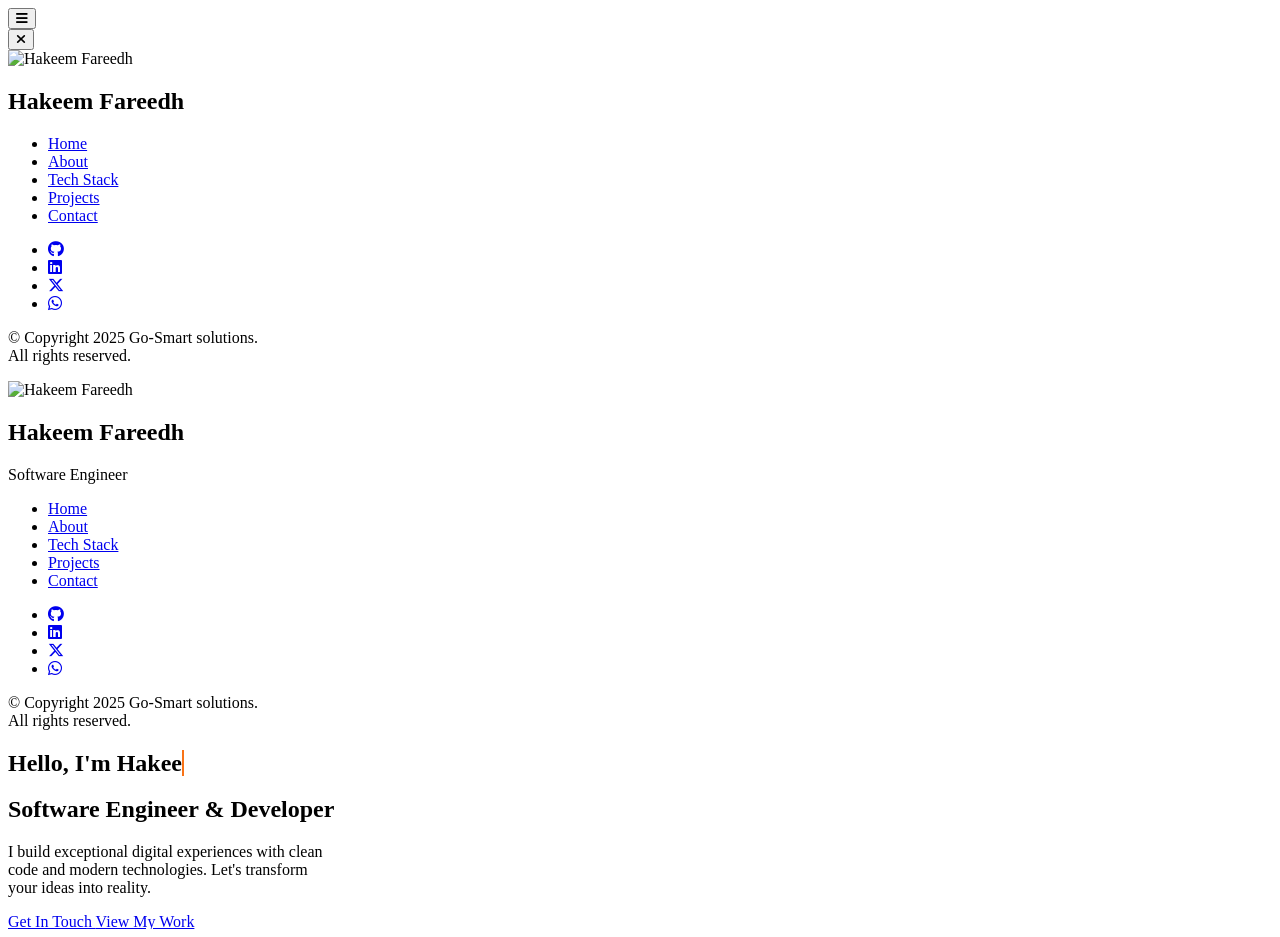
==== commit 29fa4621: "Certifications" ====
--- a/index.html
+++ b/index.html
@@ -14,7 +14,8 @@
   <script defer src="https://unpkg.com/alpinejs@3.x.x/dist/cdn.min.js"></script>
   <script src="https://cdnjs.cloudflare.com/ajax/libs/gsap/3.11.4/gsap.min.js"></script>
   <script src="https://cdnjs.cloudflare.com/ajax/libs/gsap/3.11.4/ScrollTrigger.min.js"></script>
-  <link rel="stylesheet" href="/TheTechBlog/CSS/style.css" />
+  <!-- <link rel="stylesheet" href="/TheTechBlog/CSS/style.css" /> -->
+  <link rel="stylesheet" href="/CSS/style.css" />
 </head>
 
 <body class="bg-gray-900 text-gray-100 overflow-hidden">
@@ -126,7 +127,6 @@
               </li>
               <li>
                 <a href="#section2" class="block py-2 text-lg underline-animation nav-link">About</a>
-              </li>
               <li>
                 <a href="#section3" class="block py-2 text-lg underline-animation nav-link">Tech Stack</a>
               </li>
@@ -170,9 +170,8 @@
 
       <!-- Hero content -->
 
-      <div
-        class="container mx-auto px-6 mt-96 lg:mt-0 lg:pl-80 flex flex-col lg:flex-row  items-center justify-between min-h-screen lg-ml-10">
-        <div class="grid grid-cols-2">
+<div class="container mx-auto px-6 mt-10 lg:mt-88 lg:mt-0 md:pl-64 lg:pl-80 xl:pl-96 pl-6 flex flex-col lg:flex-row items-center justify-between min-h-screen">
+    <div class="grid grid-cols-2">
 
         </div>
         <div class="w-full lg:w-1/2 animate__animated animate__fadeIn">
@@ -210,53 +209,56 @@
         </div>
 
         <!-- hero 2 -->
-        <div class="sm:w-full lg:w-1/2 mt-12  lg:ml-0 lg:mt-0  lg:flex justify-end pl-11">
-          <div class="relative">
-            <div class="absolute -inset-0.5 bg-gradient-to-r from-orange-500 to-pink-500 rounded-lg blur-xl opacity-50">
-            </div>
-            <div class="relative :w-full bg-gray-800 p-8 rounded-lg border border-gray-700 shadow-2xl">
-              <pre class="text-sm text-gray-300 font-mono ">
-  <span class="text-pink-500">class</span> <span class="text-orange-400">SoftwareEngineer</span> {
-    <span class="text-pink-500">constructor</span>() {
-        <span class="text-pink-500">this</span>.name = <span class="text-green-400">"Hakeem Fareedh"</span>;
-        <span class="text-pink-500">this</span>.role = <span class="text-green-400">"Full Stack Developer"</span>;
-        <span class="text-pink-500">this</span>.location = <span class="text-green-400">"Sri Lanka"</span>;
-        <span class="text-pink-500">this</span>.languages = [
-            <span class="text-green-400">"Laravel"</span>, 
-            <span class="text-green-400">"Next.Js"</span>, 
-            <span class="text-green-400">"C#"</span>,
-            <span class="text-green-400">"PHP"</span>
-            <span class="text-green-400">"tailwindcss"</span>
-            <span class="text-green-400">"alpinejs"</span>
-        ];
-        <span class="text-pink-500">this</span>.skills = [
-            <span class="text-green-400">"Front-end"</span>,
-            <span class="text-green-400">"Back-end"</span>,
-            <span class="text-green-400">"Database"</span>,
-            <span class="text-green-400">"DevOps"</span>
-        ];
-    }
-  
-    <span class="text-blue-400">buildAmazingStuff</span>() {
-        <span class="text-purple-500">return</span> <span class="text-green-400">"Creating innovative solutions!"</span>;
-    }
-  }
-                            </pre>
-              <div class="flex justify-between mt-4 text-sm text-gray-400">
+        <div class="w-[385px] md:w-full mt-12 px-4 lg:px-0 lg:mt-0 lg:flex lg:justify-end">
+          <div class="relative  lg:max-w-[90%] xl:max-w-[80%]">
+          
+            <div class="absolute -inset-0.5 bg-gradient-to-r from-orange-500 to-pink-500 rounded-lg blur-xl opacity-50"></div>
+        
+            <!-- Code Block -->
+            <div class="relative w-full bg-gray-800 p-6 sm:p-8 rounded-lg border border-gray-700 shadow-2xl overflow-x-auto">
+              <pre class="text-sm text-gray-300 font-mono whitespace-pre-wrap break-words">
+        <span class="text-pink-500">class</span> <span class="text-orange-400">SoftwareEngineer</span> {
+          <span class="text-pink-500 ">constructor</span>() {
+            <span class="text-pink-500">this</span>.name = <span class="text-green-400">"Hakeem Fareedh"</span>;
+            <span class="text-pink-500">this</span>.role = <span class="text-green-400">"Full Stack Developer"</span>;
+            <span class="text-pink-500">this</span>.location = <span class="text-green-400">"Sri Lanka"</span>;
+            <span class="text-pink-500">this</span>.languages = [
+              <span class="text-green-400">"Laravel"</span>, 
+              <span class="text-green-400">"Next.Js"</span>, 
+              <span class="text-green-400">"C#"</span>,
+              <span class="text-green-400">"PHP"</span>,
+              <span class="text-green-400">"tailwindcss"</span>,
+              <span class="text-green-400">"alpinejs"</span>
+            ];
+            <span class="text-pink-500">this</span>.skills = [
+              <span class="text-green-400">"Front-end"</span>,
+              <span class="text-green-400">"Back-end"</span>,
+              <span class="text-green-400">"Database"</span>,
+              <span class="text-green-400">"DevOps"</span>
+            ];
+          }
+        
+          <span class="text-blue-400">buildAmazingStuff</span>() {
+            <span class="text-purple-500">return</span> <span class="text-green-400">"Creating innovative solutions!"</span>;
+          }
+        }
+              </pre>
+        
+              <div class="flex justify-between mt-4 text-sm text-gray-400 flex-wrap gap-y-2">
                 <span>experience.js</span>
                 <span>2 years of coding experience</span>
               </div>
             </div>
           </div>
         </div>
-
+        
       </div>
 
 
     </section>
 
     <!-- Section 2: About Me -->
-    <section id="section2" class="scroll-section scroll-snap-item bg-gray-900 relative min-h-screen">
+    <section id="section2" class="scroll-section scroll-snap-item bg-gray-900 relative min-h-screen ">
       <!-- Background elements -->
       <div class="blob w-96 h-96 bottom-0 left-1/4 opacity-10"></div>
       <div class="blob w-80 h-80 top-20 right-20 opacity-15"></div>
@@ -317,78 +319,104 @@
                   </ul>
                 </div>
               </div>
-            </div>
-
-            <div class="flex flex-col justify-center">
-              <div class="relative">
-                <div class="absolute -inset-2 bg-gradient-to-r from-orange-500 to-pink-500 rounded-xl blur opacity-20">
-                </div>
-                <div class="relative bg-gray-800 rounded-xl p-8 shadow-xl border border-gray-700">
-                  <h3 class="text-2xl font-bold mb-6 text-orange-500">
-                    Core Skills & Competencies
-                  </h3>
-
-                  <div class="space-y-6">
-                    <div>
-                      <div class="flex justify-between items-center mb-2">
-                        <h4 class="font-bold">Front-end Development</h4>
-                        <span class="text-orange-500">90%</span>
+
+              
+
+              <div class="flex flex-col justify-center mt-10">
+                <div class="relative">
+                  <div class="absolute -inset-2 bg-gradient-to-r from-orange-500 to-pink-500 rounded-xl blur opacity-20">
+                  </div>
+                  <div class="relative bg-gray-800 rounded-xl p-8 shadow-xl border border-gray-700">
+                    <h3 class="text-2xl font-bold mb-6 text-orange-500">
+                      Core Skills & Competencies
+                    </h3>
+  
+                    <div class="space-y-6">
+                      <div>
+                        <div class="flex justify-between items-center mb-2">
+                          <h4 class="font-bold">Front-end Development</h4>
+                          <span class="text-orange-500">90%</span>
+                        </div>
+                        <div class="w-full bg-gray-700 rounded-full h-2">
+                          <div class="bg-gradient-to-r from-orange-500 to-pink-500 h-2 rounded-full" style="width: 90%">
+                          </div>
+                        </div>
                       </div>
-                      <div class="w-full bg-gray-700 rounded-full h-2">
-                        <div class="bg-gradient-to-r from-orange-500 to-pink-500 h-2 rounded-full" style="width: 90%">
+  
+                      <div>
+                        <div class="flex justify-between items-center mb-2">
+                          <h4 class="font-bold">Back-end Development</h4>
+                          <span class="text-orange-500">85%</span>
+                        </div>
+                        <div class="w-full bg-gray-700 rounded-full h-2">
+                          <div class="bg-gradient-to-r from-orange-500 to-pink-500 h-2 rounded-full" style="width: 85%">
+                          </div>
+                        </div>
+                      </div>
+  
+                      <div>
+                        <div class="flex justify-between items-center mb-2">
+                          <h4 class="font-bold">Database Management</h4>
+                          <span class="text-orange-500">80%</span>
+                        </div>
+                        <div class="w-full bg-gray-700 rounded-full h-2">
+                          <div class="bg-gradient-to-r from-orange-500 to-pink-500 h-2 rounded-full" style="width: 80%">
+                          </div>
+                        </div>
+                      </div>
+  
+                      <div>
+                        <div class="flex justify-between items-center mb-2">
+                          <h4 class="font-bold">DevOps</h4>
+                          <span class="text-orange-500">75%</span>
+                        </div>
+                        <div class="w-full bg-gray-700 rounded-full h-2">
+                          <div class="bg-gradient-to-r from-orange-500 to-pink-500 h-2 rounded-full" style="width: 75%">
+                          </div>
+                        </div>
+                      </div>
+  
+                      <div>
+                        <div class="flex justify-between items-center mb-2">
+                          <h4 class="font-bold">
+                            Web Hosting & Server Managements
+                          </h4>
+                          <span class="text-orange-500">85%</span>
+                        </div>
+                        <div class="w-full bg-gray-700 rounded-full h-2">
+                          <div class="bg-gradient-to-r from-orange-500 to-pink-500 h-2 rounded-full" style="width: 85%">
+                          </div>
                         </div>
                       </div>
                     </div>
-
-                    <div>
-                      <div class="flex justify-between items-center mb-2">
-                        <h4 class="font-bold">Back-end Development</h4>
-                        <span class="text-orange-500">85%</span>
+                  </div>
+                </div>
+              </div>
+
+
+            </div>
+
+
+            <div class="w-full max-w-xl">
+              <div class="relative w-full">
+                  <div class="absolute -inset-0.5 bg-gradient-to-r from-orange-500 to-pink-500 rounded-lg blur-xl opacity-50"></div>
+                  
+                  <div class="relative w-full bg-gray-800 p-6 sm:p-8 rounded-lg border border-gray-700 shadow-2xl overflow-x-auto">
+                    <h3 class="text-2xl font-bold">Certifications</h3>
+                      <pre class="text-sm sm:text-base font-mono text-white whitespace-pre-wrap break-words leading-relaxed">
+                          <code id="cert-typed-code" class="min-w-full text-sm text-green-400 font-mono whitespace-pre-wrap break-words"></code>
+                      </pre>
+                      
+                      <div class="flex justify-between  text-xs sm:text-sm text-gray-400 flex-wrap gap-y-2 italic">
+                          <span class="text-pink-500">certifications.js</span>
+                          <span>📱 Professional Certifications</span>
                       </div>
-                      <div class="w-full bg-gray-700 rounded-full h-2">
-                        <div class="bg-gradient-to-r from-orange-500 to-pink-500 h-2 rounded-full" style="width: 85%">
-                        </div>
-                      </div>
-                    </div>
-
-                    <div>
-                      <div class="flex justify-between items-center mb-2">
-                        <h4 class="font-bold">Database Management</h4>
-                        <span class="text-orange-500">80%</span>
-                      </div>
-                      <div class="w-full bg-gray-700 rounded-full h-2">
-                        <div class="bg-gradient-to-r from-orange-500 to-pink-500 h-2 rounded-full" style="width: 80%">
-                        </div>
-                      </div>
-                    </div>
-
-                    <div>
-                      <div class="flex justify-between items-center mb-2">
-                        <h4 class="font-bold">DevOps</h4>
-                        <span class="text-orange-500">75%</span>
-                      </div>
-                      <div class="w-full bg-gray-700 rounded-full h-2">
-                        <div class="bg-gradient-to-r from-orange-500 to-pink-500 h-2 rounded-full" style="width: 75%">
-                        </div>
-                      </div>
-                    </div>
-
-                    <div>
-                      <div class="flex justify-between items-center mb-2">
-                        <h4 class="font-bold">
-                          Web Hosting & Server Managements
-                        </h4>
-                        <span class="text-orange-500">85%</span>
-                      </div>
-                      <div class="w-full bg-gray-700 rounded-full h-2">
-                        <div class="bg-gradient-to-r from-orange-500 to-pink-500 h-2 rounded-full" style="width: 85%">
-                        </div>
-                      </div>
-                    </div>
-                  </div>
-                </div>
-              </div>
-            </div>
+                  </div>
+              </div>
+            </div>
+
+
+           
           </div>
         </div>
       </div>
@@ -1034,11 +1062,11 @@
                 </div>
               </div>
 
-              <div class="mt-20">
-                <h3 class="text-2xl font-bold text-orange-500 mb-6">
+              <div class="mt-10">
+                <h3 class="text-2xl font-bold text-orange-500 mb-6 p-8">
                   Connect With Me
                 </h3>
-                <div class="flex space-x-4">
+                <div class="flex space-x-4 text-center p-8 mt-[-50px]">
                   <a href="https://github.com/ABD-HAKEEM"
                     class="bg-gray-800 p-4 rounded-full text-orange-500 hover:bg-orange-500 hover:text-white transition-all duration-300">
                     <i class="fab fa-github"></i>
@@ -1427,6 +1455,60 @@
               }
             });
           </script>
+
+<script>
+  const certCode = `type Certification = {
+  title: string;
+  provider: string;
+  link: string;
+};
+
+const certifications: Certification[] = [
+  {
+    title: 'Meta Front-End Developer',
+    provider: 'Linkedin',
+    link: 'https://linkedin.com/in/hakeemfareedh',
+  },
+  {
+    title: 'Next.Js',
+    provider: 'Linkedin',
+    link: 'https://linkedin.com/in/hakeemfareedh',
+  },
+];
+
+export default function Certificates() {
+  return (
+    <ul>
+      {certifications.map((cert, i) => (
+        <li key={i}>
+          <strong>{cert.title}</strong> — {cert.provider}{' '}
+          <a href={cert.link} target="_blank" rel="noopener noreferrer">🔗</a>
+        </li>
+      ))}
+    </ul>
+  );
+}
+
+
+`
+;
+  
+    const certTyped = document.getElementById("cert-typed-code");
+    let i = 0;
+  
+    function typeCertCode() {
+      if (i < certCode.length) {
+        certTyped.innerHTML += certCode.charAt(i);
+        i++;
+        setTimeout(typeCertCode, 10);
+      }
+    }
+  
+    window.addEventListener("DOMContentLoaded", typeCertCode);
+  </script>
+    
+
+
 </body>
 
 </html>
--- a/CSS/style.css
+++ b/CSS/style.css
@@ -0,0 +1,265 @@
+ /* Custom scrollbar */
+ ::-webkit-scrollbar {
+    width: 8px;
+    height: 8px;
+  }
+
+  ::-webkit-scrollbar-track {
+    background: #111;
+  }
+
+  ::-webkit-scrollbar-thumb {
+    background: #f97316;
+    border-radius: 4px;
+  }
+
+  ::-webkit-scrollbar-thumb:hover {
+    background: #e45c04;
+  }
+
+  /* Scroll snap */
+  .scroll-snap {
+    scroll-snap-type: x mandatory;
+    scroll-behavior: smooth;
+  }
+
+  .scroll-snap-item {
+    scroll-snap-align: start;
+  }
+
+  /* Page load animations */
+  .animate-fade-in {
+    animation: fadeIn 1s ease-in-out;
+  }
+
+  @keyframes fadeIn {
+    0% {
+      opacity: 0;
+    }
+    100% {
+      opacity: 1;
+    }
+  }
+
+  /* Hover effects */
+  .tech-skill {
+    transition: all 0.3s ease;
+  }
+
+  .tech-skill:hover {
+    transform: translateY(-10px) scale(1.05);
+    box-shadow: 0 10px 20px rgba(249, 115, 22, 0.3);
+  }
+
+  /* Underline animation */
+  .underline-animation {
+    position: relative;
+    padding-bottom: 5px;
+    transition: all 0.3s ease;
+  }
+
+  .underline-animation::after {
+    content: "";
+    position: absolute;
+    width: 0;
+    height: 2px;
+    bottom: 0;
+    left: 0;
+    background-color: #f97316;
+    transition: width 0.3s ease;
+  }
+
+  .underline-animation:hover::after {
+    width: 100%;
+  }
+
+  /* Card hover animation */
+  .card-hover {
+    transition: all 0.3s ease;
+  }
+
+  .card-hover:hover {
+    transform: translateY(-5px);
+    box-shadow: 0 10px 25px rgba(249, 115, 22, 0.2);
+  }
+
+  /* Custom media queries for scroll behavior */
+  @media (min-width: 1024px) {
+    .horizontal-scroll-wrapper {
+      display: flex;
+      flex-direction: row;
+      overflow-x: auto;
+      scroll-snap-type: x mandatory;
+      height: 100vh;
+    }
+
+    .scroll-section {
+      flex: 0 0 100vw;
+      scroll-snap-align: start;
+      height: 100vh;
+    }
+  }
+
+  @media (max-width: 1023px) {
+    .horizontal-scroll-wrapper {
+      display: block;
+      overflow-y: auto;
+      overflow-x: hidden;
+      scroll-snap-type: y mandatory;
+      scroll-behavior: smooth;
+      height: 100vh;
+      width: 100vw;
+    }
+  
+    .scroll-section {
+      scroll-snap-align: start;
+      width: 100vw;
+      min-height: 100vh;
+      box-sizing: border-box;
+      padding: 2rem;
+    }
+  }
+  
+
+  /* Particle animation */
+  .particle {
+    position: absolute;
+    border-radius: 50%;
+    pointer-events: none;
+    background: #f97316;
+    opacity: 0.6;
+  }
+
+  /* Progress bar */
+  .progress-bar {
+    height: 5px;
+    background: #f97316;
+    position: fixed;
+    top: 0;
+    left: 0;
+    z-index: 1000;
+    transition: width 0.2s ease;
+  }
+
+  /* Floating animation */
+  .floating {
+    animation: floating 3s ease-in-out infinite;
+  }
+
+  @keyframes floating {
+    0% {
+      transform: translateY(0px);
+    }
+    50% {
+      transform: translateY(-15px);
+    }
+    100% {
+      transform: translateY(0px);
+    }
+  }
+
+  /* Typing animation */
+  .typing-animation {
+    border-right: 2px solid #f97316;
+    white-space: nowrap;
+    overflow: hidden;
+    margin: 0 auto;
+    animation: typing 3.5s steps(40, end),
+      blink-caret 0.75s step-end infinite;
+  }
+
+  @keyframes typing {
+    from {
+      width: 0;
+    }
+    to {
+      width: 100%;
+    }
+  }
+
+  @keyframes blink-caret {
+    from,
+    to {
+      border-color: transparent;
+    }
+    50% {
+      border-color: #f97316;
+    }
+  }
+
+  /* Custom blob animation */
+  .blob {
+    background: rgba(249, 115, 22, 0.2);
+    border-radius: 50%;
+    filter: blur(40px);
+    position: absolute;
+    z-index: -1;
+    animation: blob-move 15s infinite alternate;
+  }
+
+  @keyframes blob-move {
+    0% {
+      transform: translate(0, 0) scale(1);
+    }
+    33% {
+      transform: translate(50px, -20px) scale(1.1);
+    }
+    66% {
+      transform: translate(-20px, 40px) scale(0.9);
+    }
+    100% {
+      transform: translate(30px, 10px) scale(1.05);
+    }
+  }
+
+  /* Project card hover effect */
+  .project-card {
+    transition: all 0.4s ease;
+    overflow: hidden;
+  }
+
+  .project-card:hover {
+    transform: translateY(-10px);
+  }
+
+  .project-card .project-overlay {
+    transition: all 0.4s ease;
+    opacity: 0;
+    background: linear-gradient(to top, rgba(0, 0, 0, 0.9), transparent);
+  }
+
+  .project-card:hover .project-overlay {
+    opacity: 1;
+  }
+
+  .project-card img {
+    transition: all 0.5s ease;
+  }
+
+  .project-card:hover img {
+    transform: scale(1.1);
+  }
+
+  /* Form input styles */
+  .form-input {
+    transition: all 0.3s ease;
+    border: 2px solid transparent;
+  }
+
+  .form-input:focus {
+    border-color: #f97316;
+    box-shadow: 0 0 0 3px rgba(249, 115, 22, 0.3);
+  }
+  #cert-typed-code::after {
+    content: '|';
+    animation: blink 1s step-start infinite;
+    color: rgb(255, 255, 255);
+}
+
+@keyframes blink {
+    50% { opacity: 0; }
+}
+
+.text-glow {
+    text-shadow: 0 0 4px rgba(99, 89, 89, 0.4);
+}
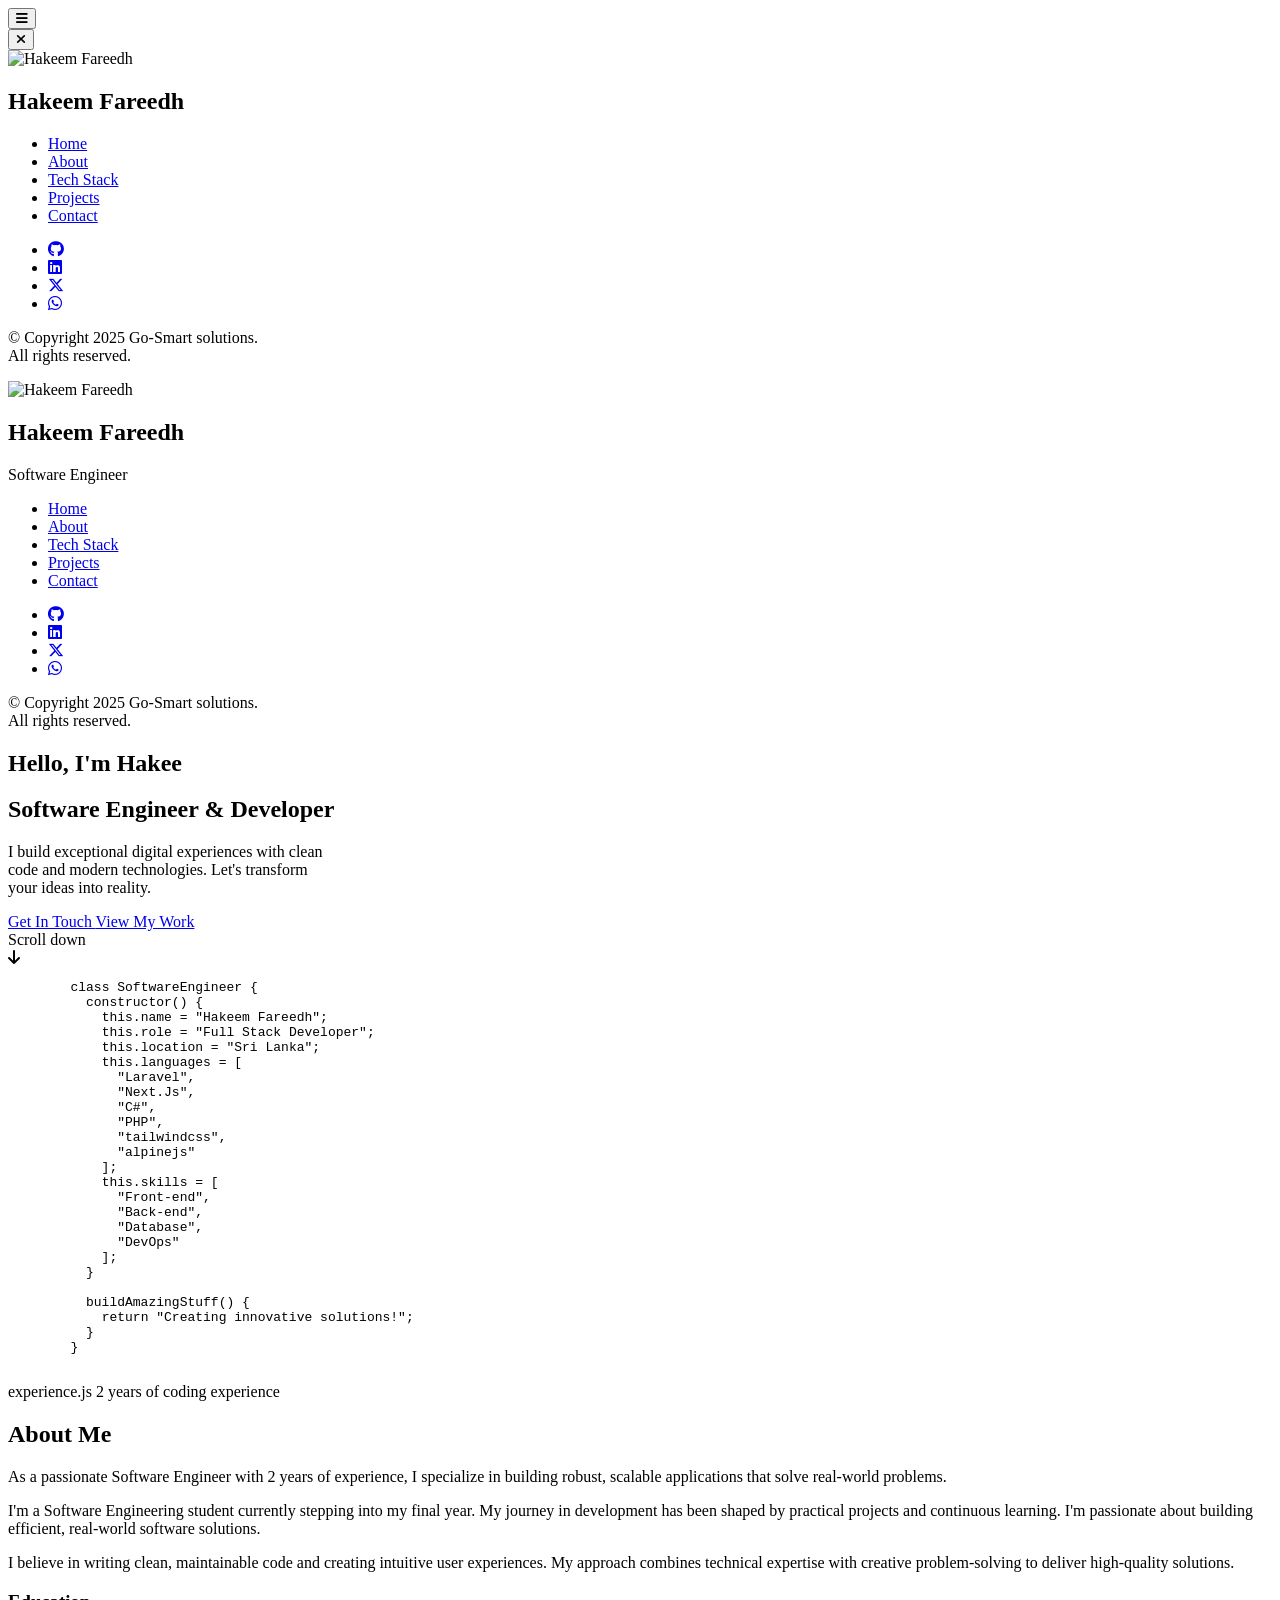
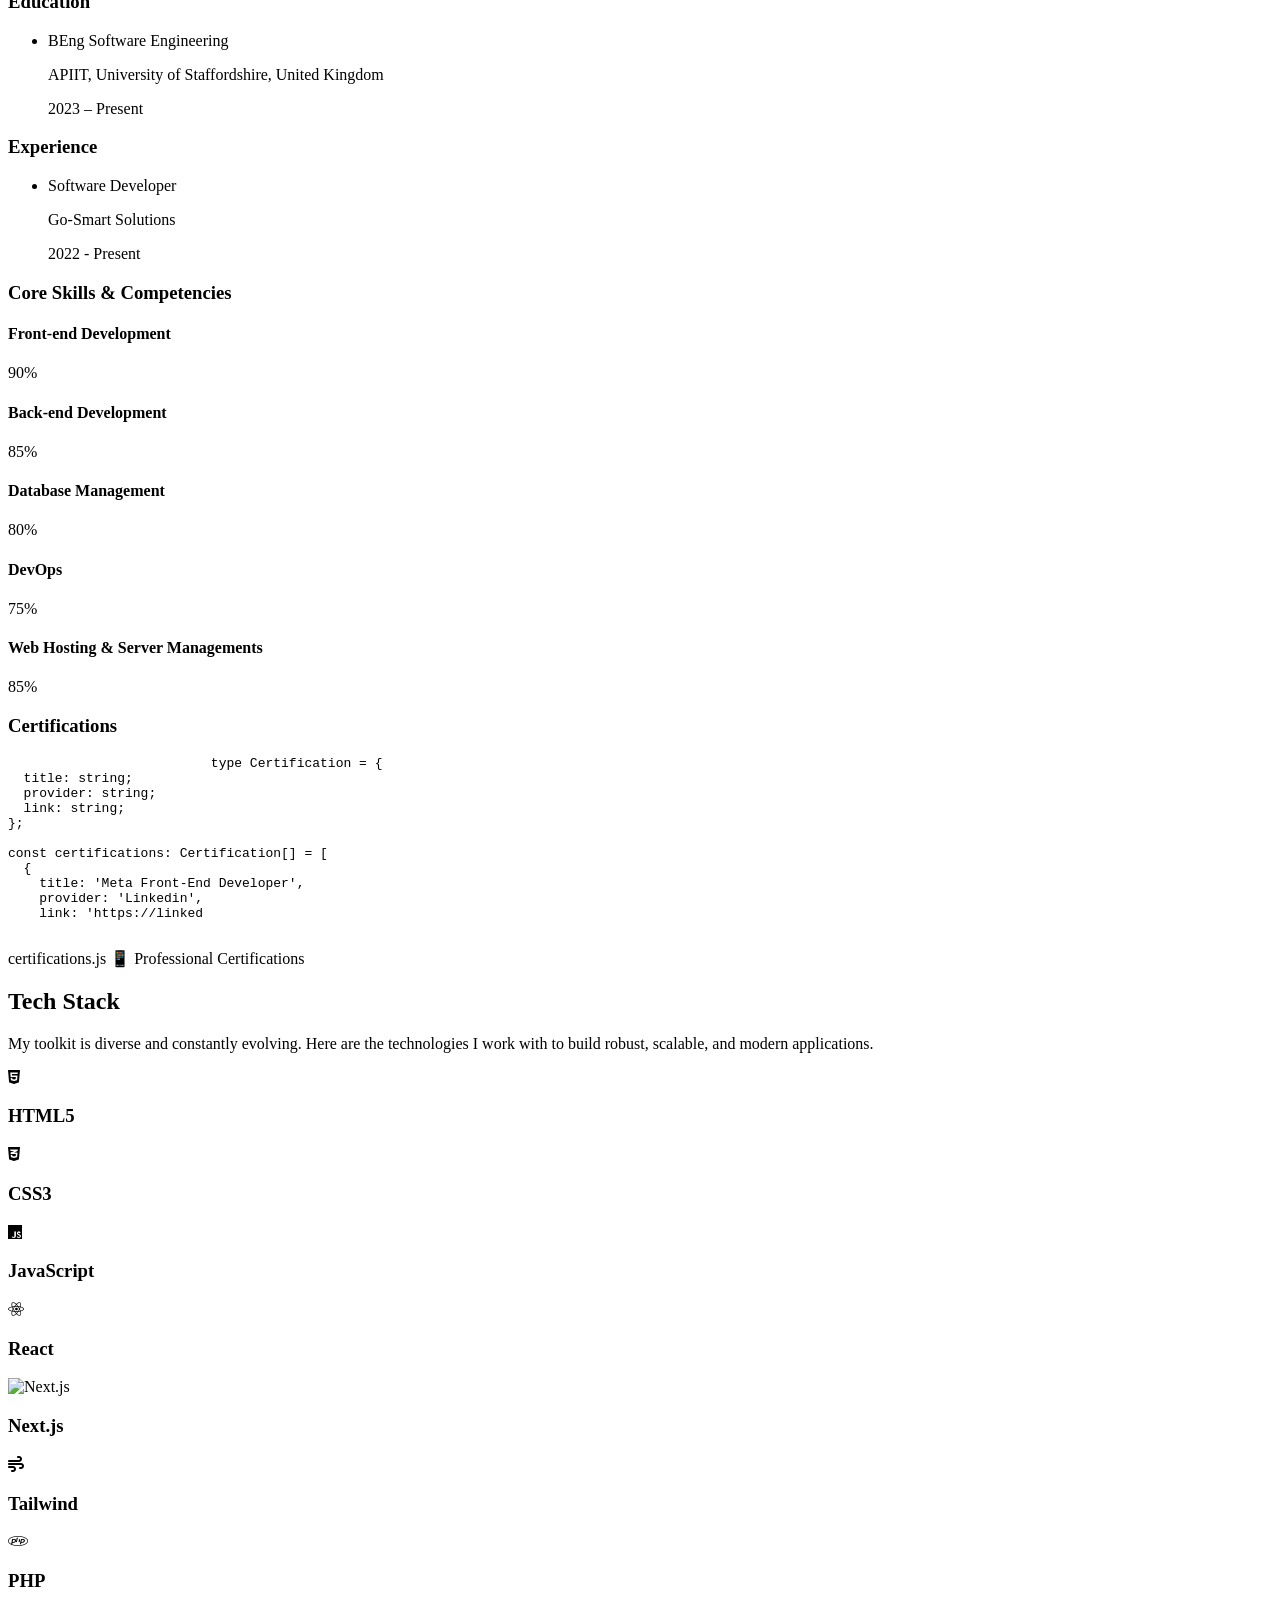
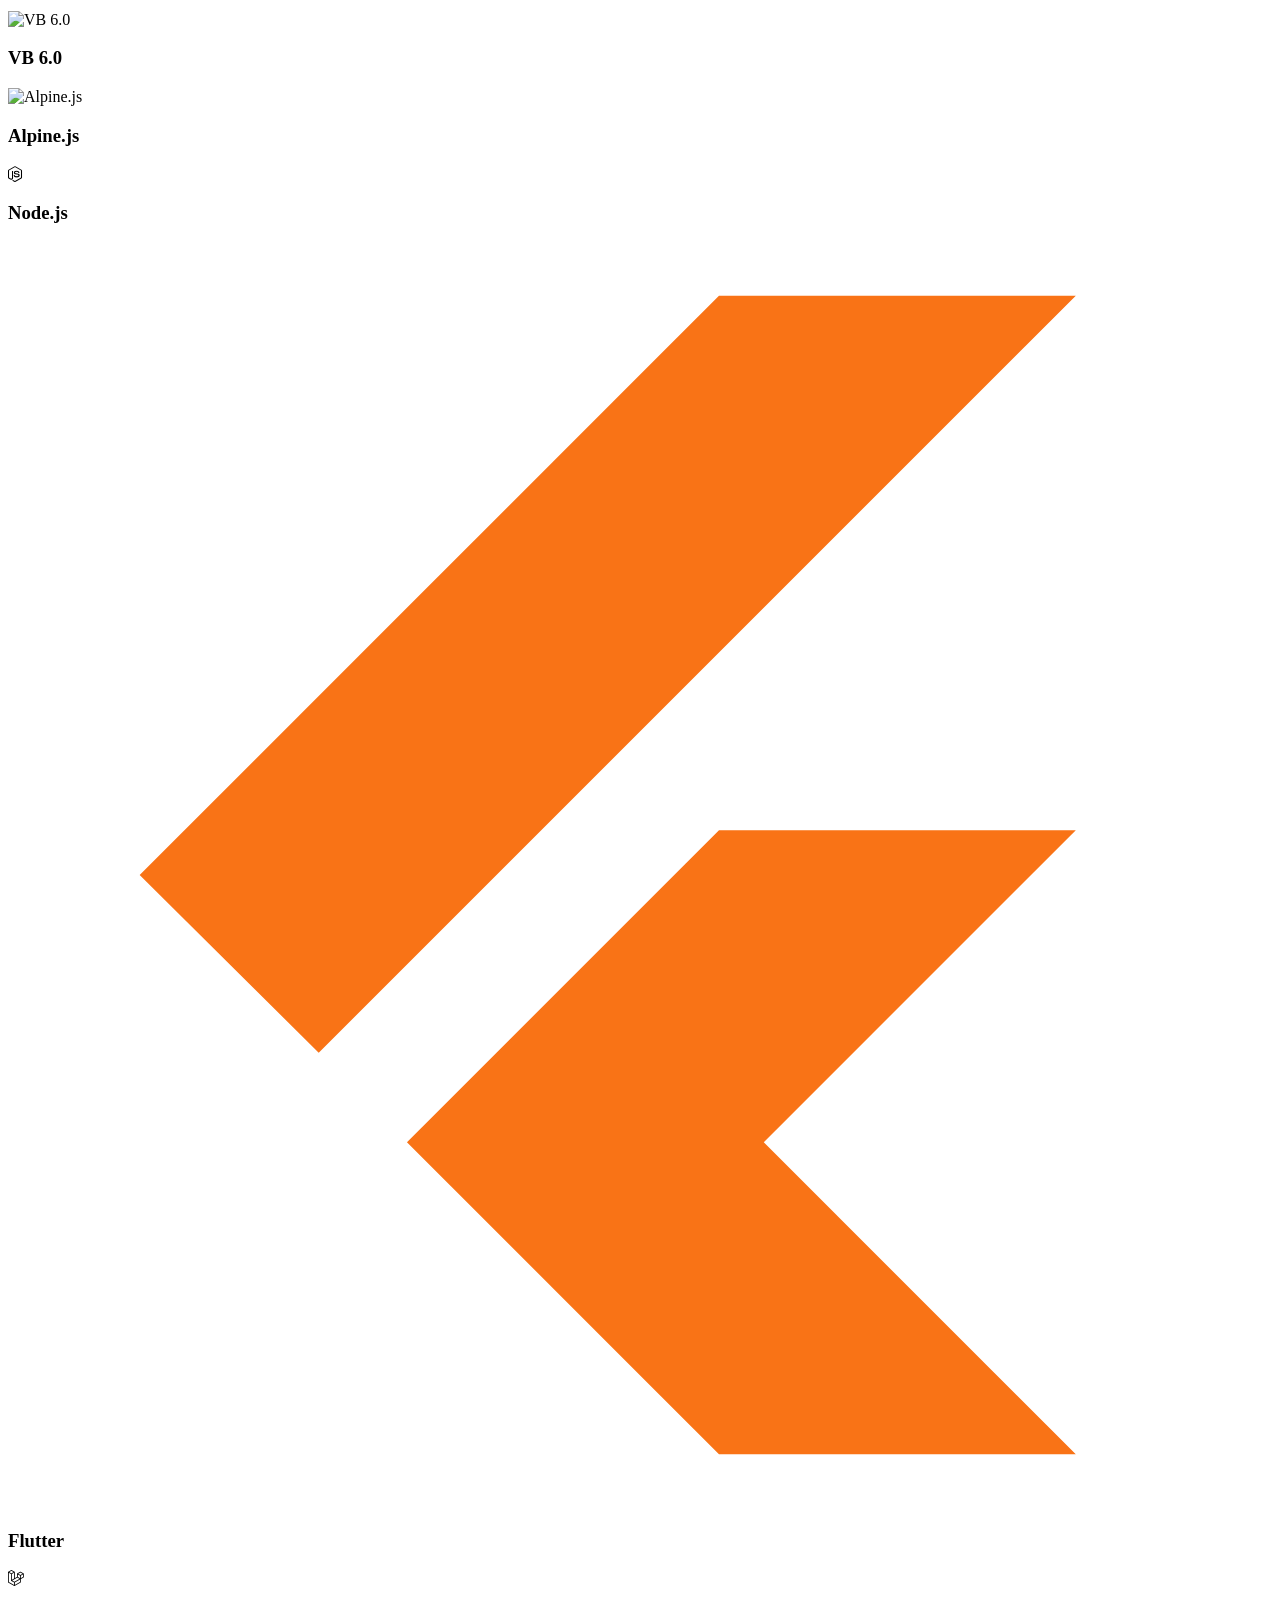
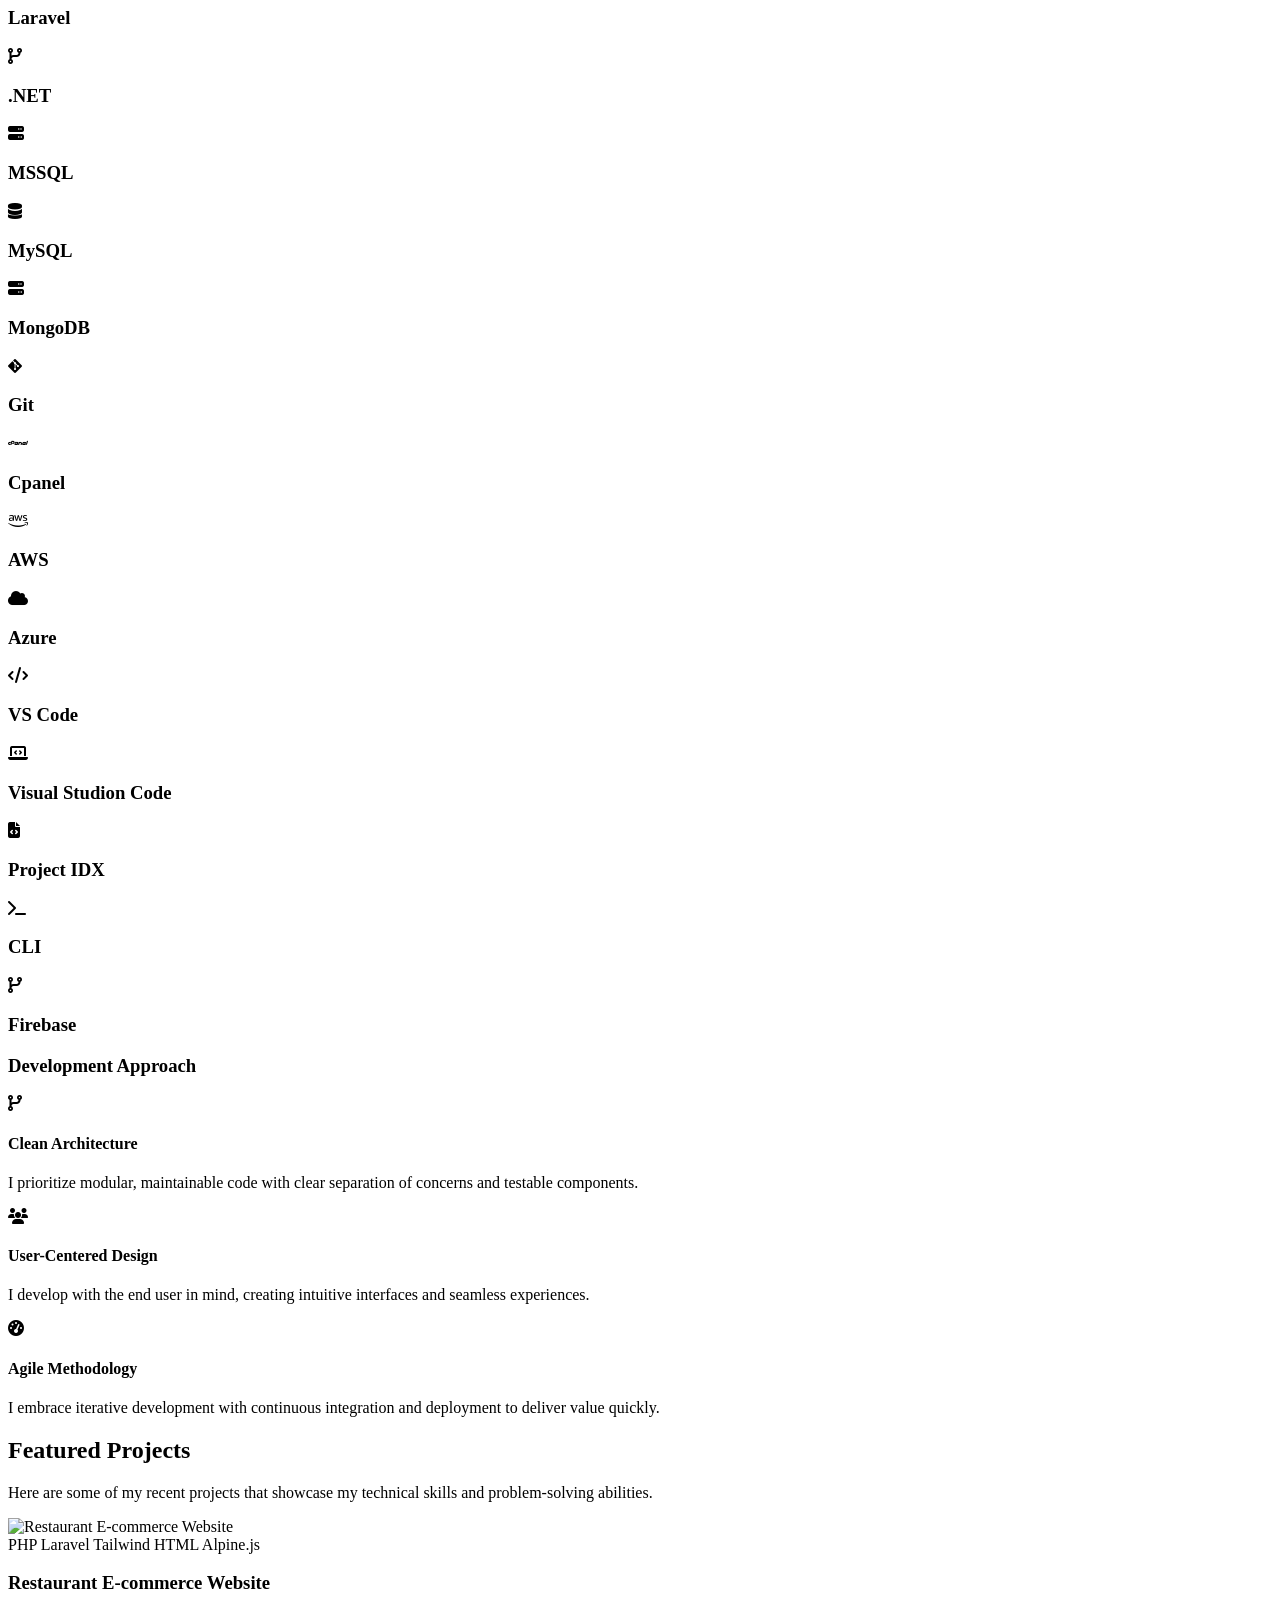
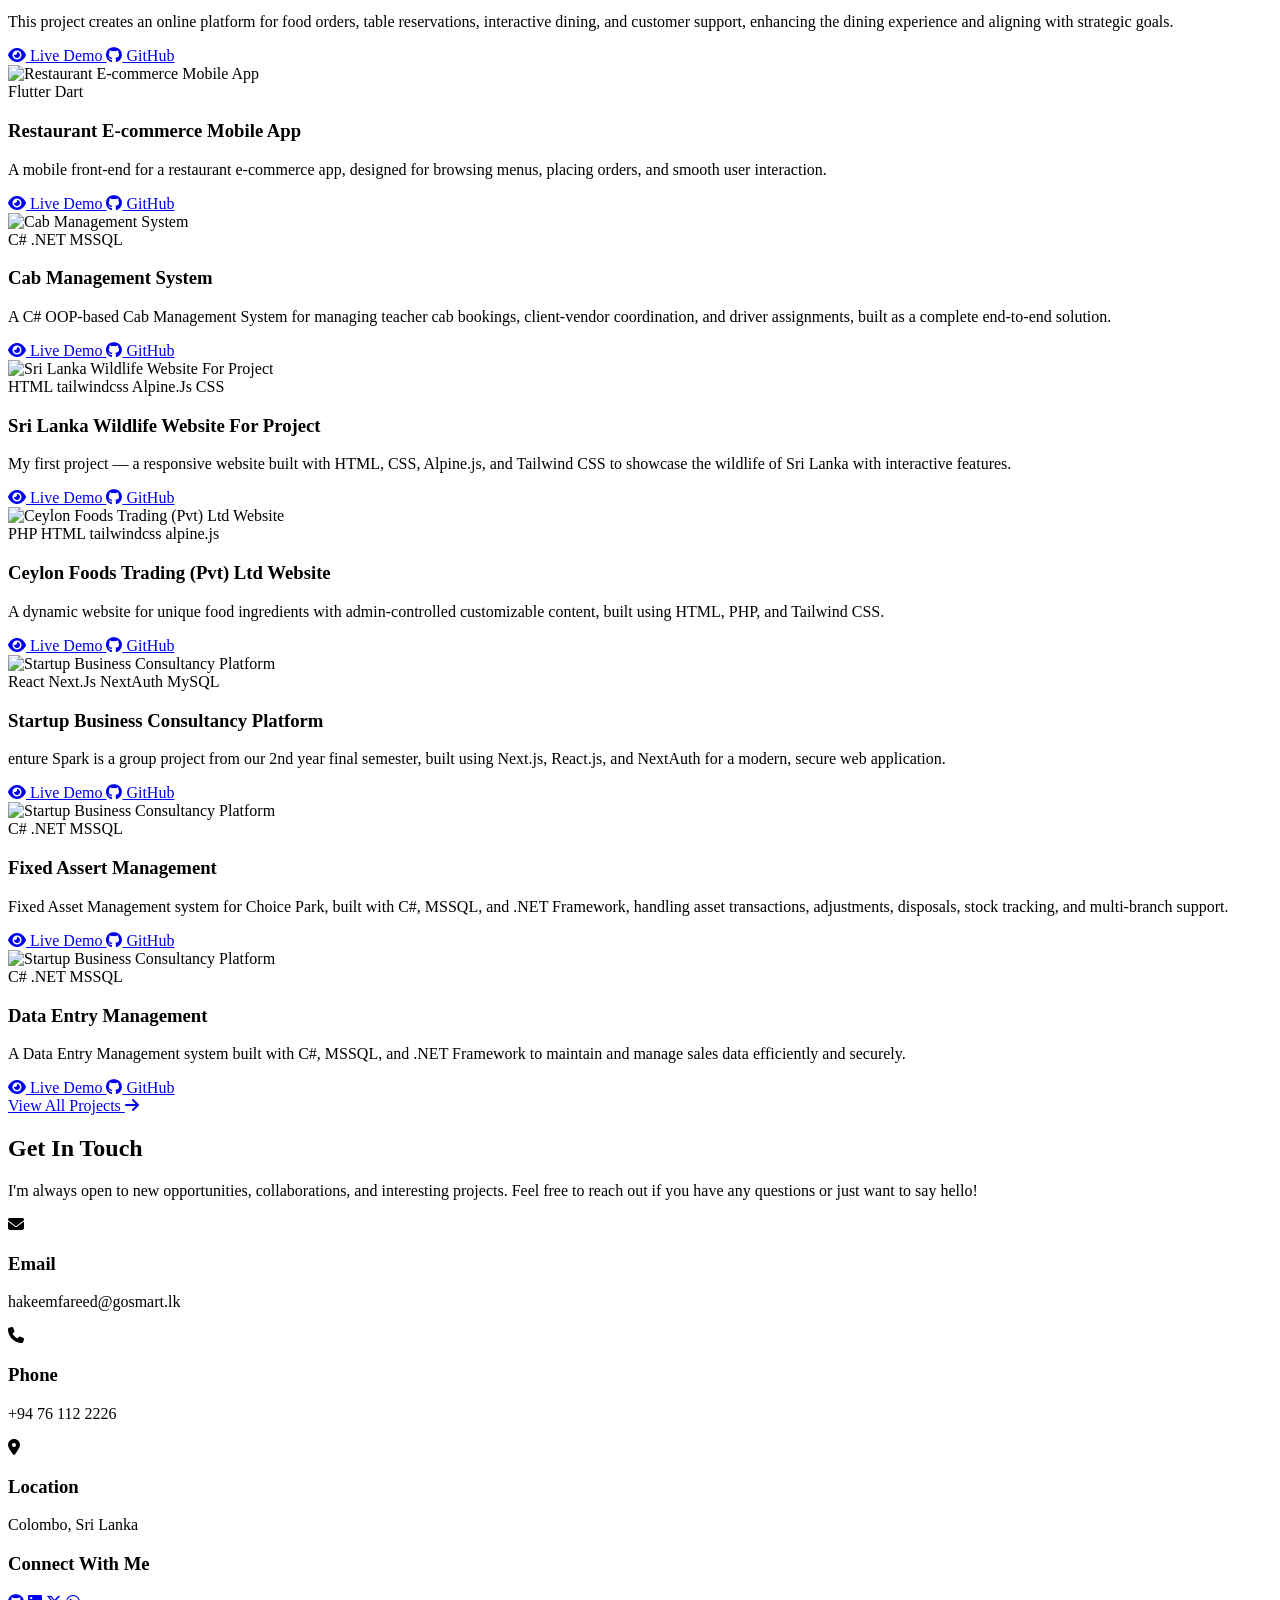
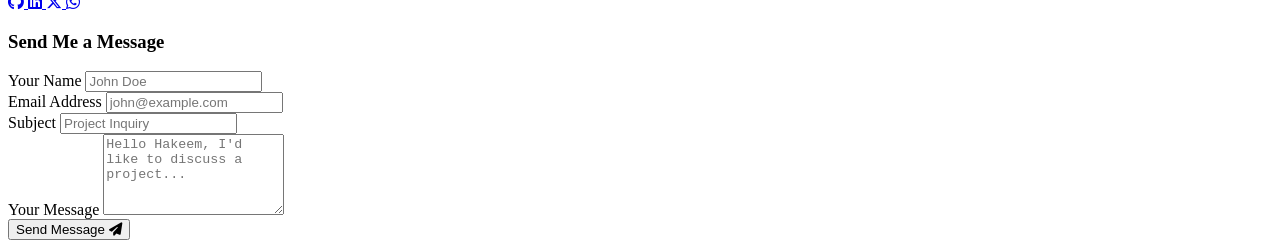
==== commit 1446f05c: "Update index.html" ====
--- a/index.html
+++ b/index.html
@@ -14,8 +14,8 @@
   <script defer src="https://unpkg.com/alpinejs@3.x.x/dist/cdn.min.js"></script>
   <script src="https://cdnjs.cloudflare.com/ajax/libs/gsap/3.11.4/gsap.min.js"></script>
   <script src="https://cdnjs.cloudflare.com/ajax/libs/gsap/3.11.4/ScrollTrigger.min.js"></script>
-  <!-- <link rel="stylesheet" href="/TheTechBlog/CSS/style.css" /> -->
-  <link rel="stylesheet" href="/CSS/style.css" />
+  <link rel="stylesheet" href="/TheTechBlog/CSS/style.css" />
+  <!-- <link rel="stylesheet" href="/CSS/style.css" /> -->
 </head>
 
 <body class="bg-gray-900 text-gray-100 overflow-hidden">
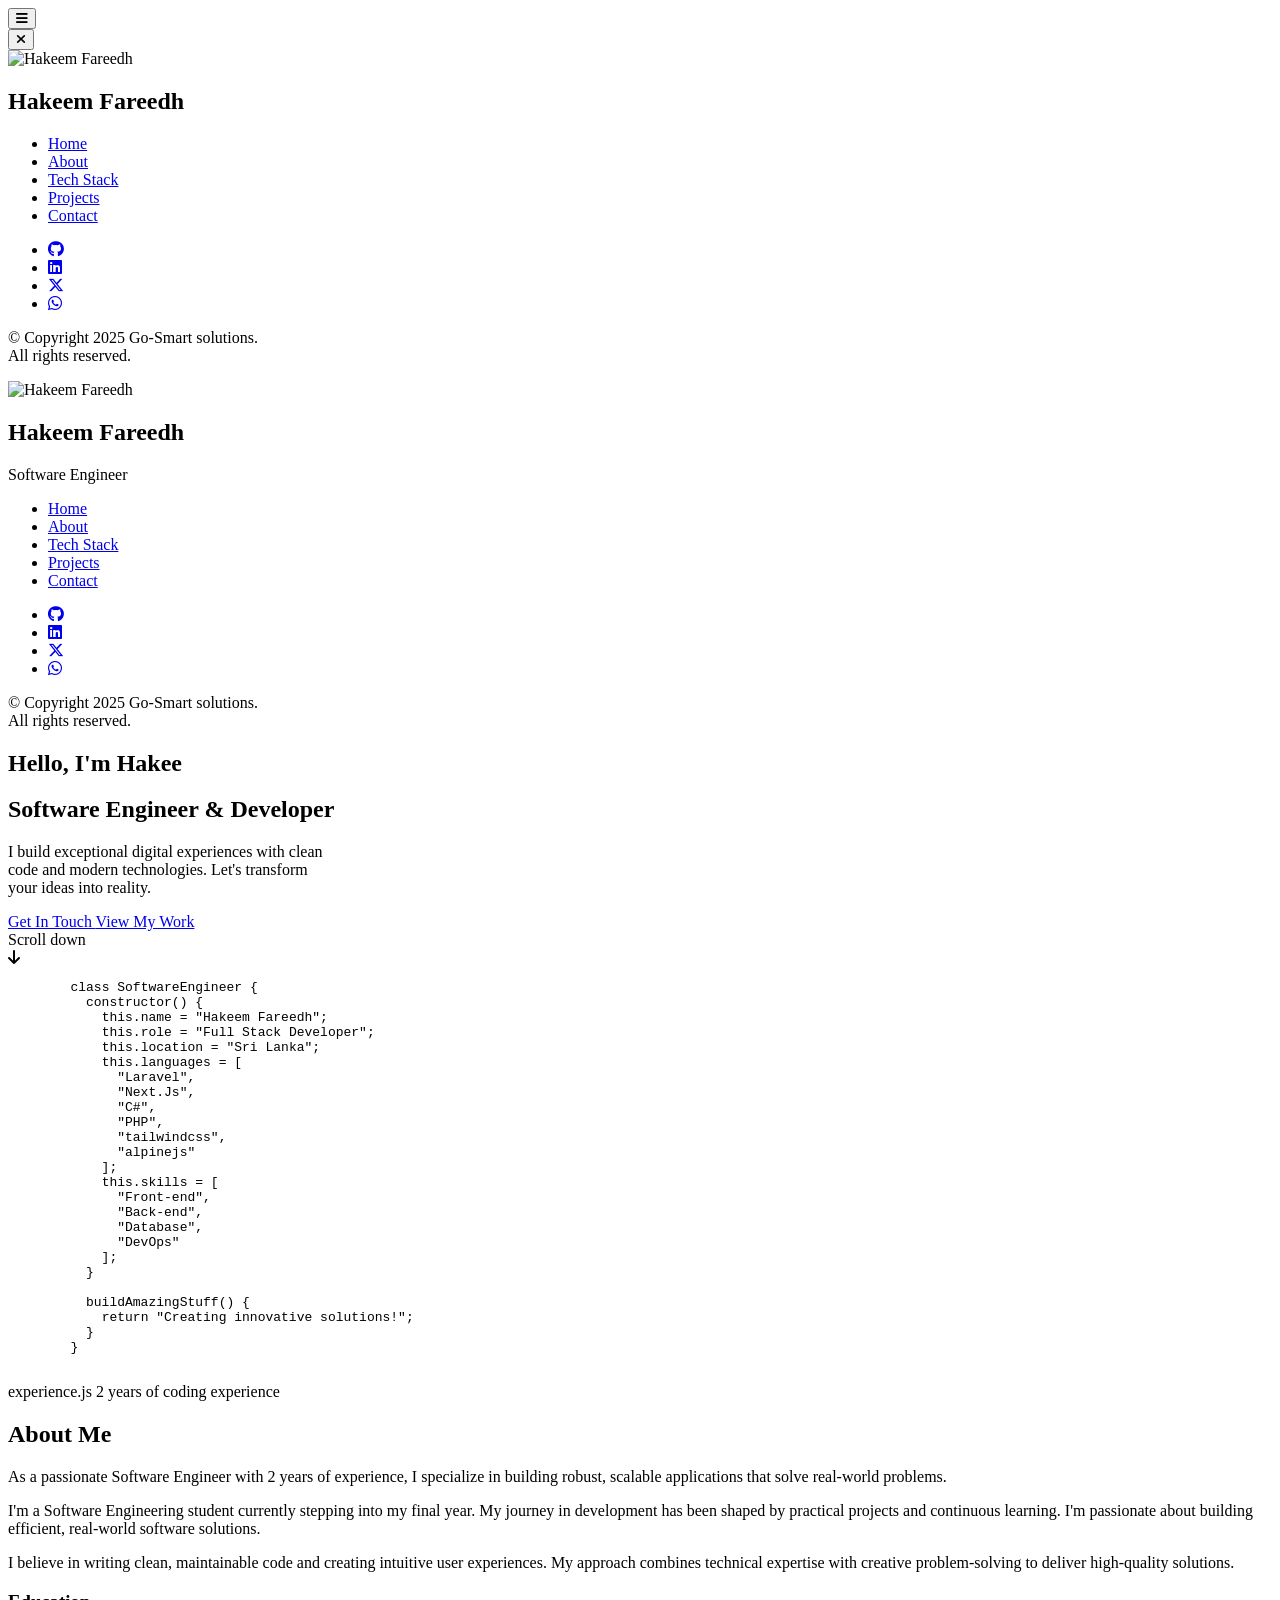
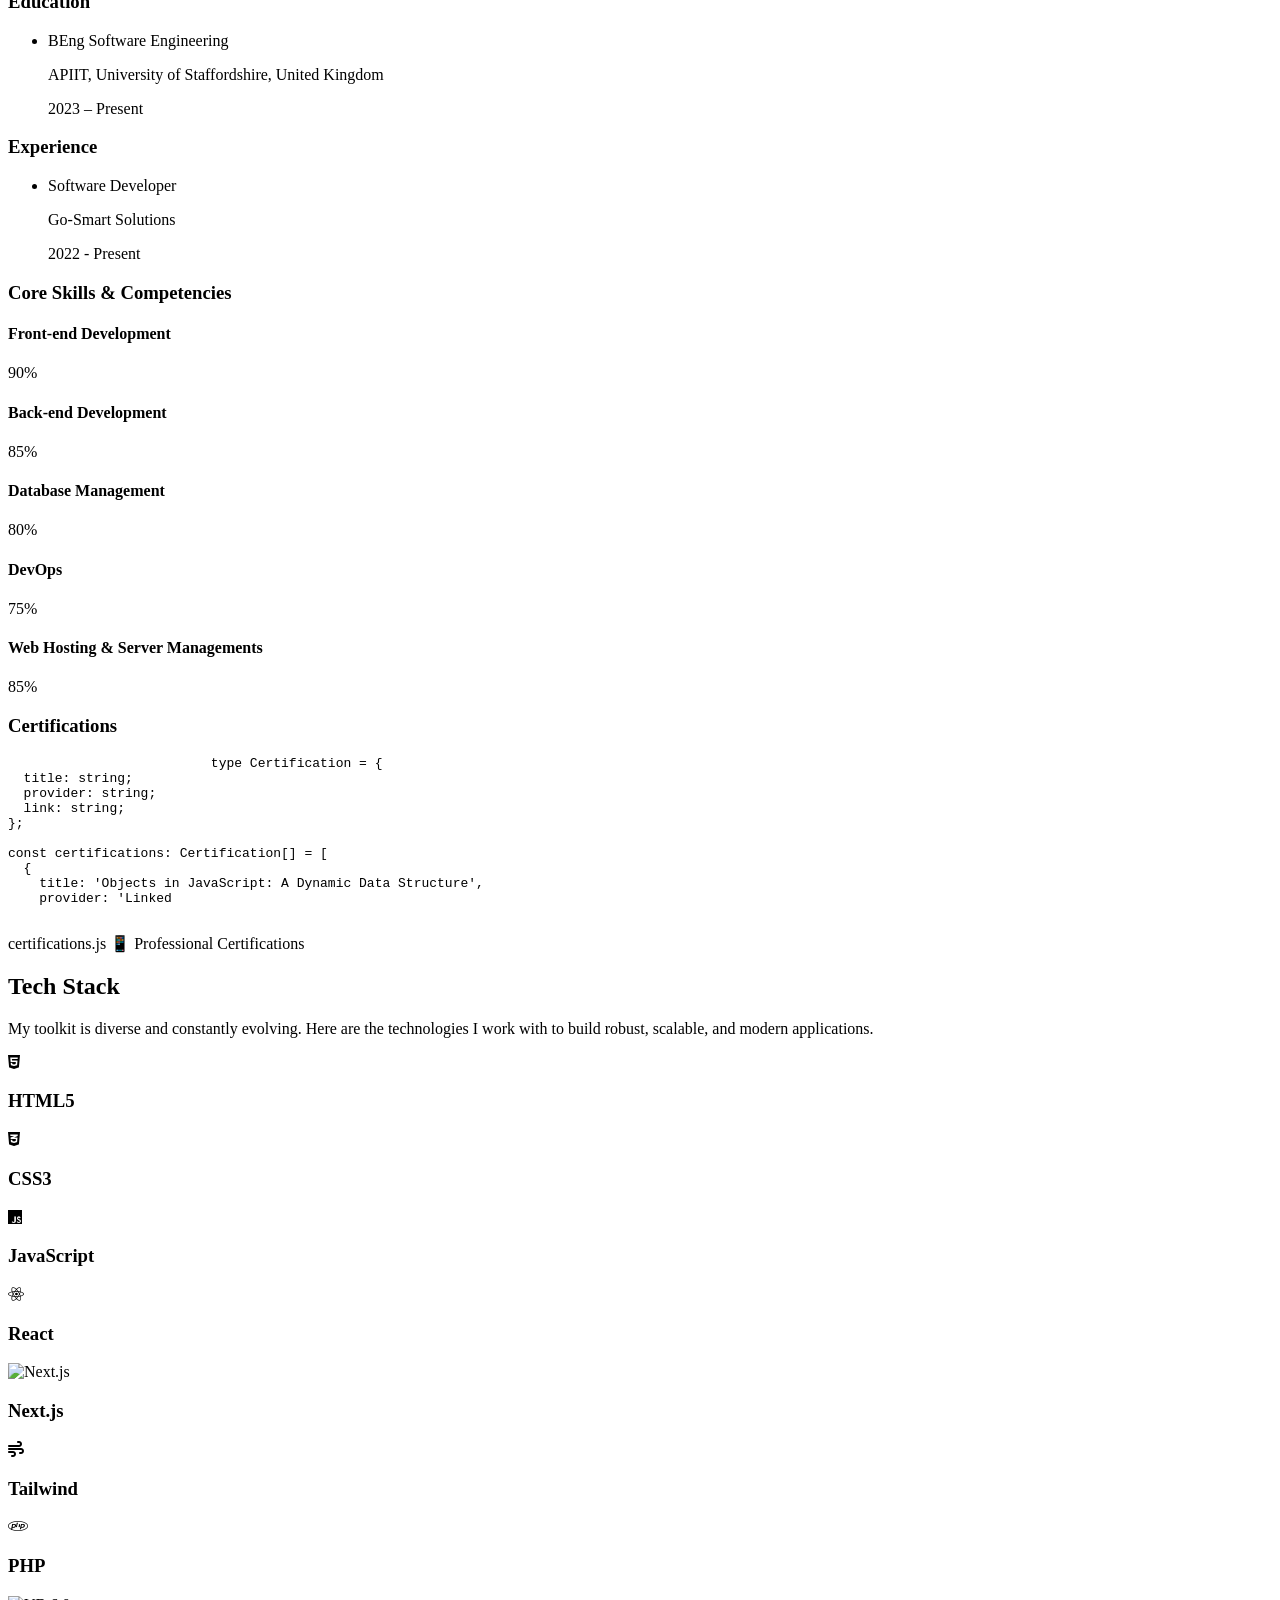
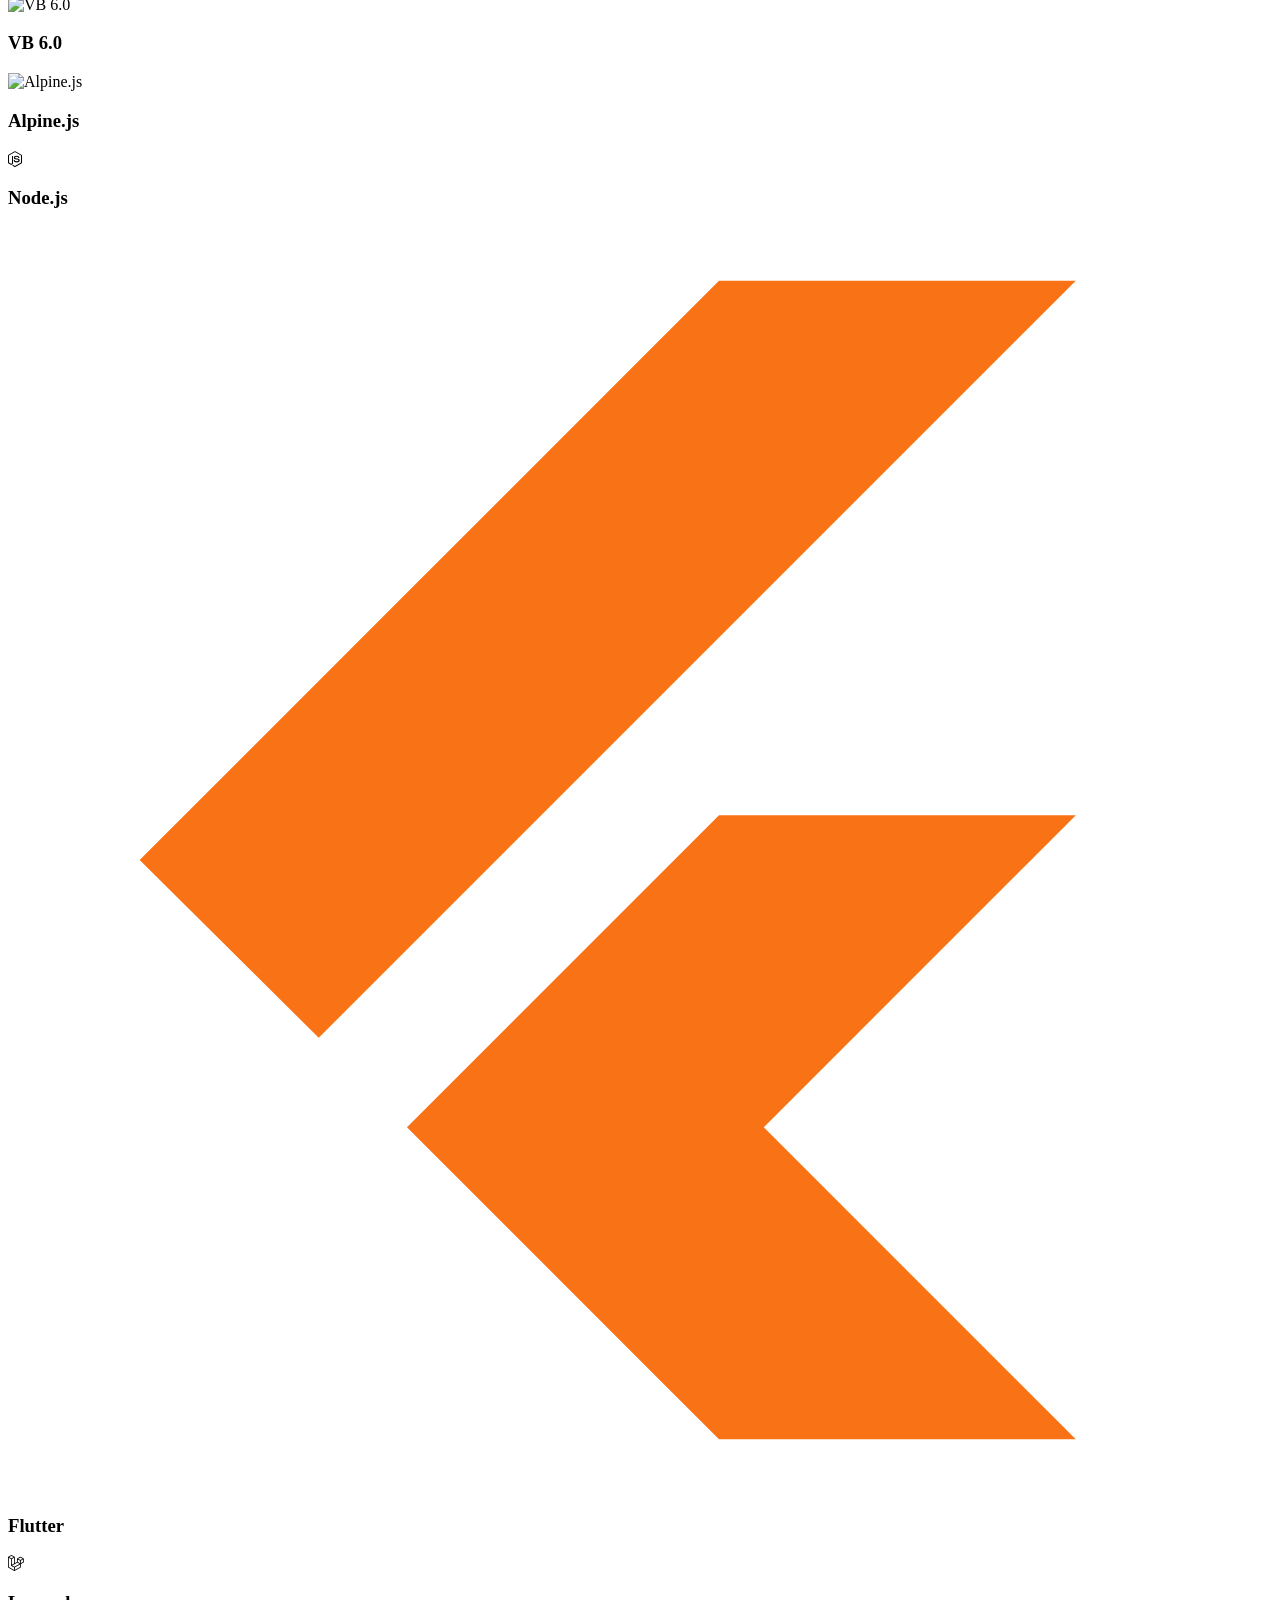
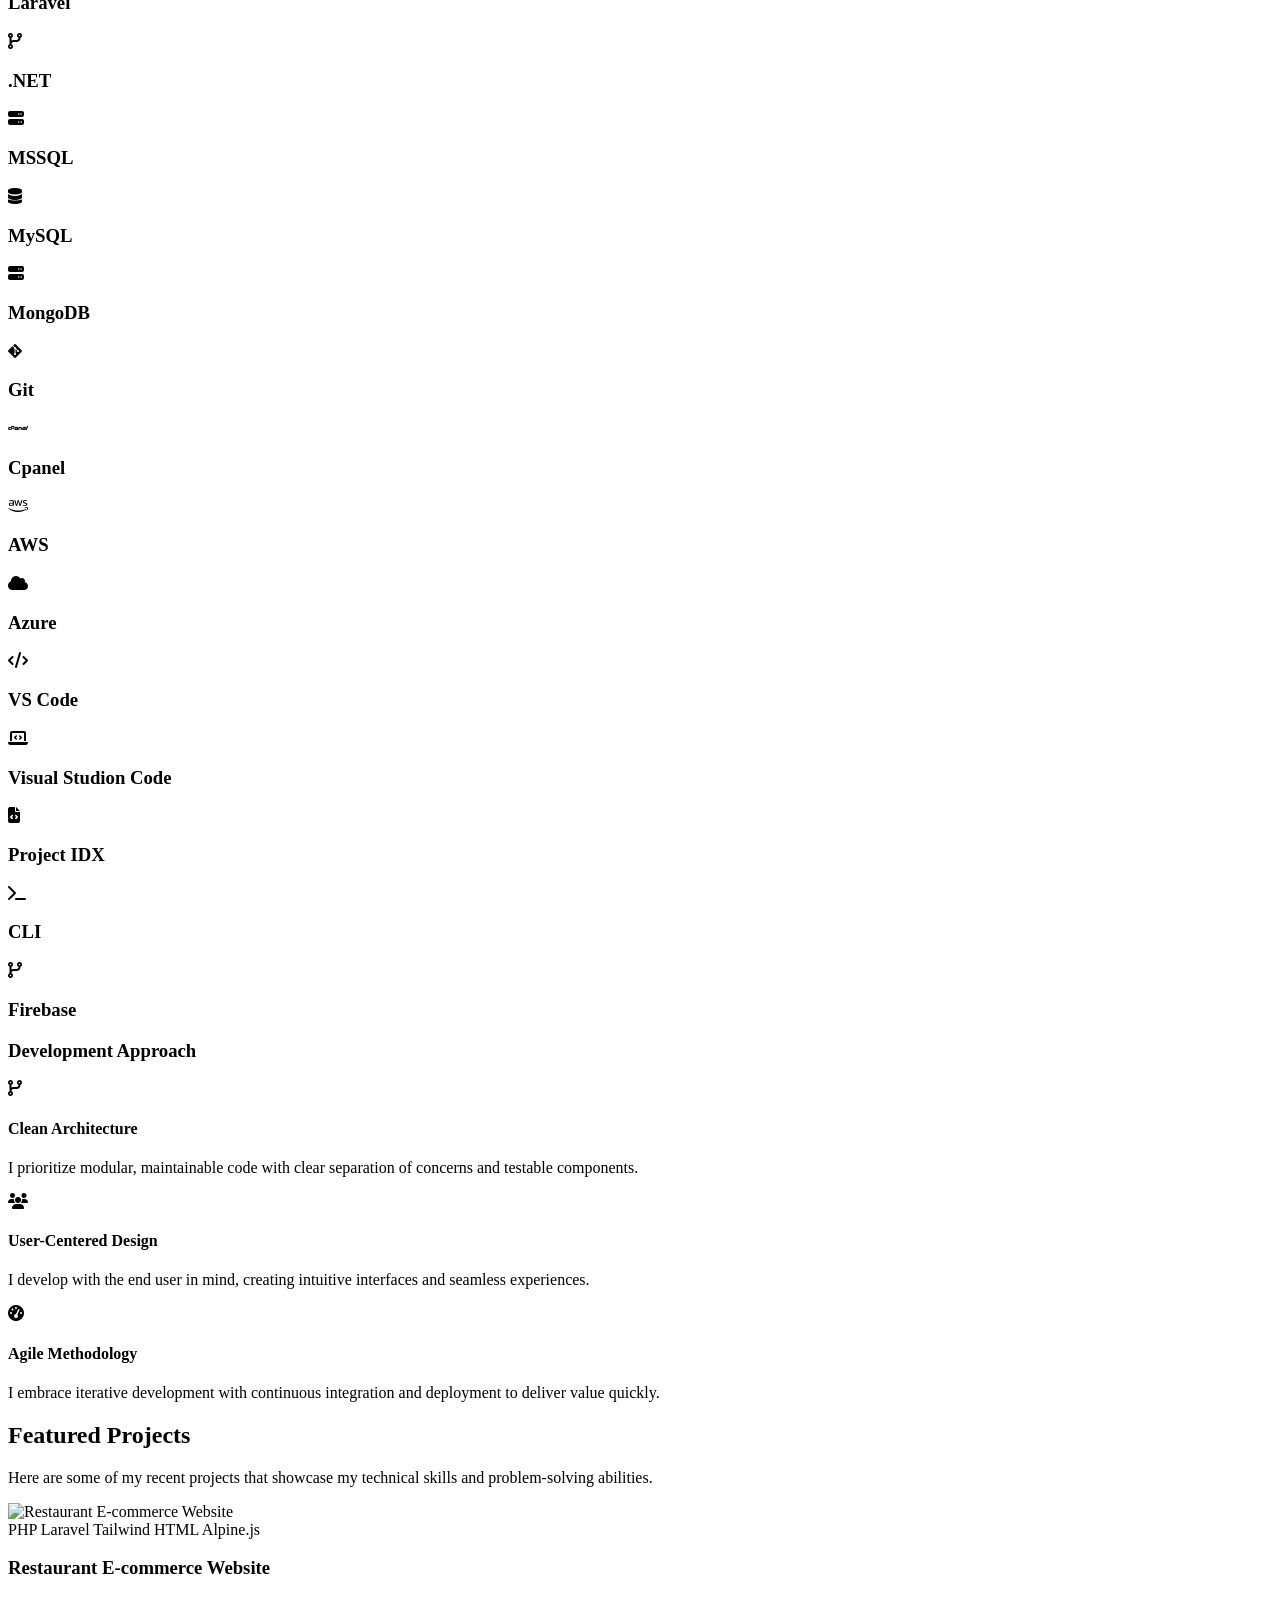
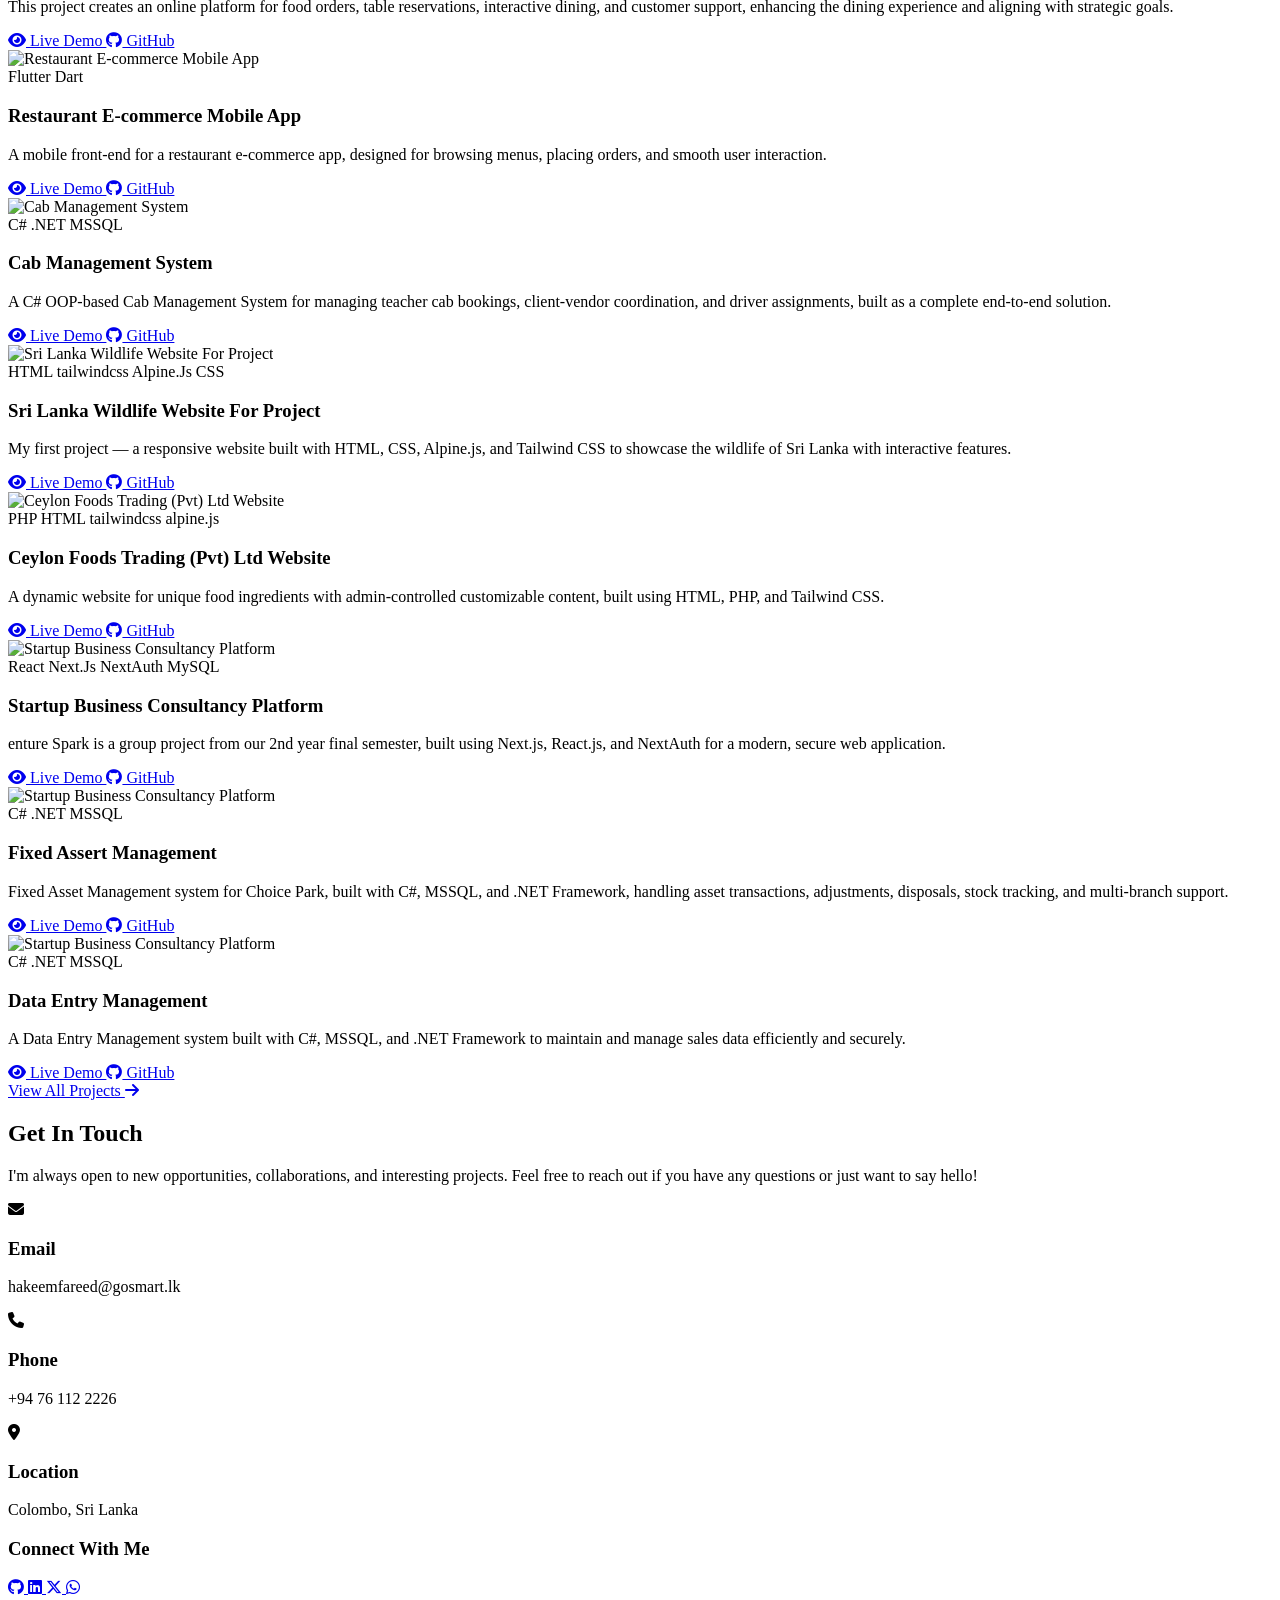
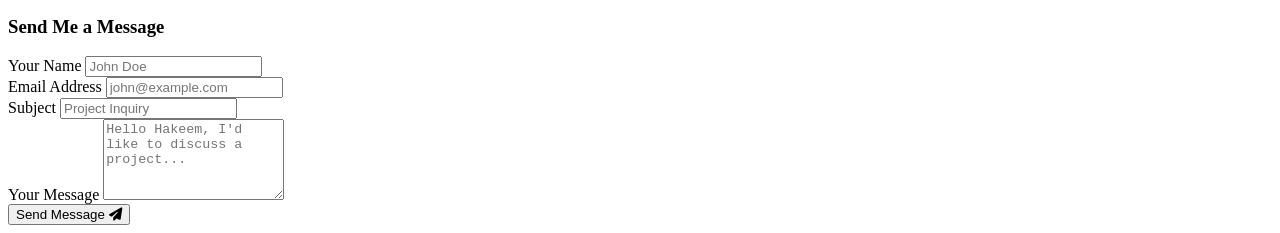
==== commit 9436cdef: "updates" ====
--- a/index.html
+++ b/index.html
@@ -1465,12 +1465,22 @@
 
 const certifications: Certification[] = [
   {
-    title: 'Meta Front-End Developer',
+    title: 'Objects in JavaScript: A Dynamic Data Structure',
     provider: 'Linkedin',
     link: 'https://linkedin.com/in/hakeemfareedh',
   },
   {
     title: 'Next.Js',
+    provider: 'Linkedin',
+    link: 'https://linkedin.com/in/hakeemfareedh',
+  },
+   {
+    title: 'Rest APIs',
+    provider: 'Linkedin',
+    link: 'https://linkedin.com/in/hakeemfareedh',
+  },
+   {
+    title: 'React Essential Training',
     provider: 'Linkedin',
     link: 'https://linkedin.com/in/hakeemfareedh',
   },
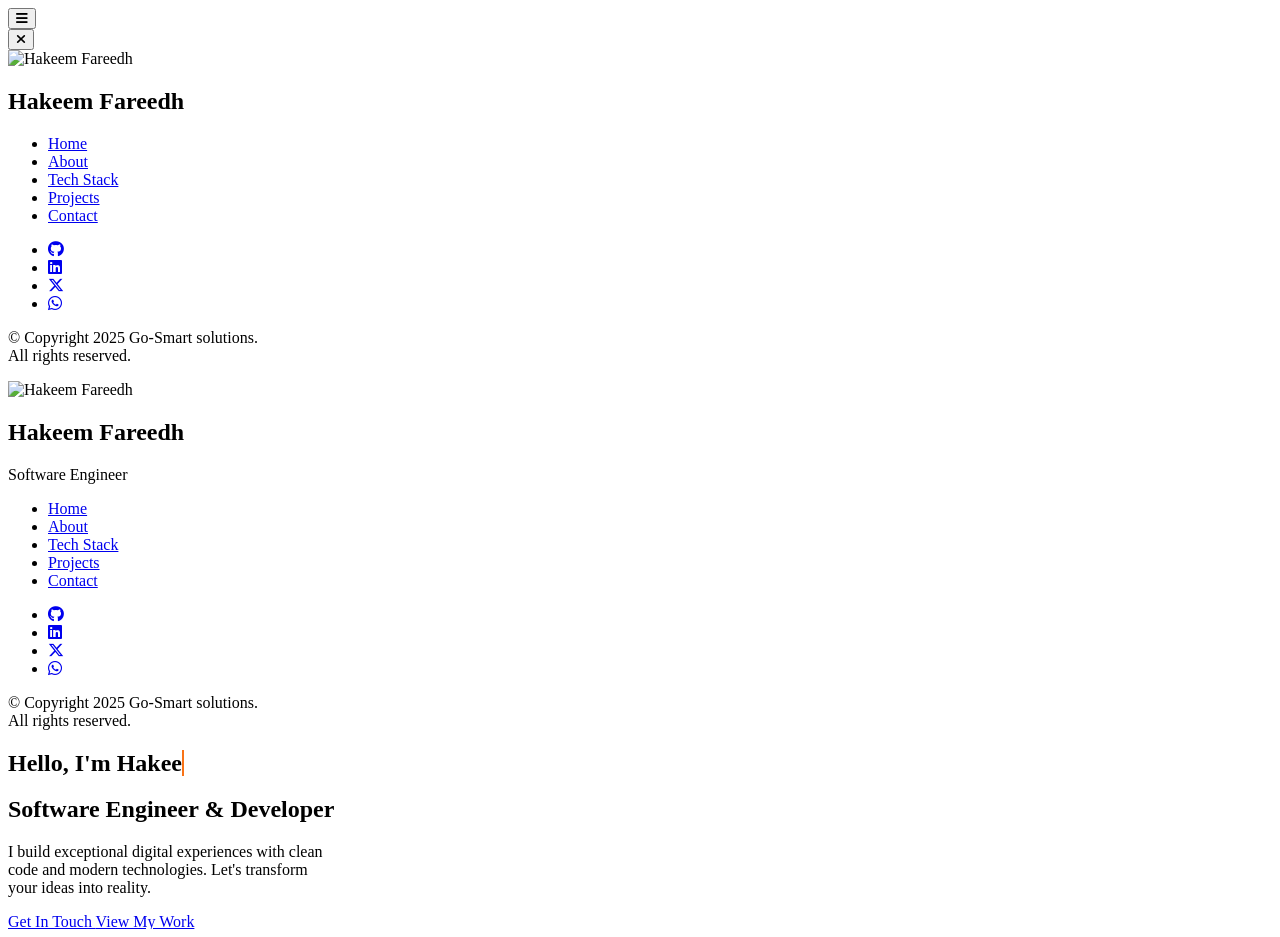
==== commit 4b21a427: "Update index.html" ====
--- a/index.html
+++ b/index.html
@@ -14,8 +14,8 @@
   <script defer src="https://unpkg.com/alpinejs@3.x.x/dist/cdn.min.js"></script>
   <script src="https://cdnjs.cloudflare.com/ajax/libs/gsap/3.11.4/gsap.min.js"></script>
   <script src="https://cdnjs.cloudflare.com/ajax/libs/gsap/3.11.4/ScrollTrigger.min.js"></script>
-  <link rel="stylesheet" href="/TheTechBlog/CSS/style.css" />
-  <!-- <link rel="stylesheet" href="/CSS/style.css" /> -->
+  <!-- <link rel="stylesheet" href="/TheTechBlog/CSS/style.css" /> -->
+  <link rel="stylesheet" href="/CSS/style.css" />
 </head>
 
 <body class="bg-gray-900 text-gray-100 overflow-hidden">
@@ -170,7 +170,7 @@
 
       <!-- Hero content -->
 
-<div class="container mx-auto px-6 mt-10 lg:mt-88 lg:mt-0 md:pl-64 lg:pl-80 xl:pl-96 pl-6 flex flex-col lg:flex-row items-center justify-between min-h-screen">
+<div class="container mx-auto px-6 mt-10 lg:mt-88 lg:mt-0 md:pl-64 lg:pl-80 xl:pl-88 pl-6 flex flex-col lg:flex-row items-center justify-between min-h-screen">
     <div class="grid grid-cols-2">
 
         </div>
@@ -209,8 +209,8 @@
         </div>
 
         <!-- hero 2 -->
-        <div class="w-[385px] md:w-full mt-12 px-4 lg:px-0 lg:mt-0 lg:flex lg:justify-end">
-          <div class="relative  lg:max-w-[90%] xl:max-w-[80%]">
+        <div class="w-[385px] md:w-full lg:w-full mt-12 px-4 lg:px-0 lg:mt-0 lg:flex lg:justify-end">
+          <div class="relative  lg:max-w-[100%] xl:max-w-[100%]">
           
             <div class="absolute -inset-0.5 bg-gradient-to-r from-orange-500 to-pink-500 rounded-lg blur-xl opacity-50"></div>
         
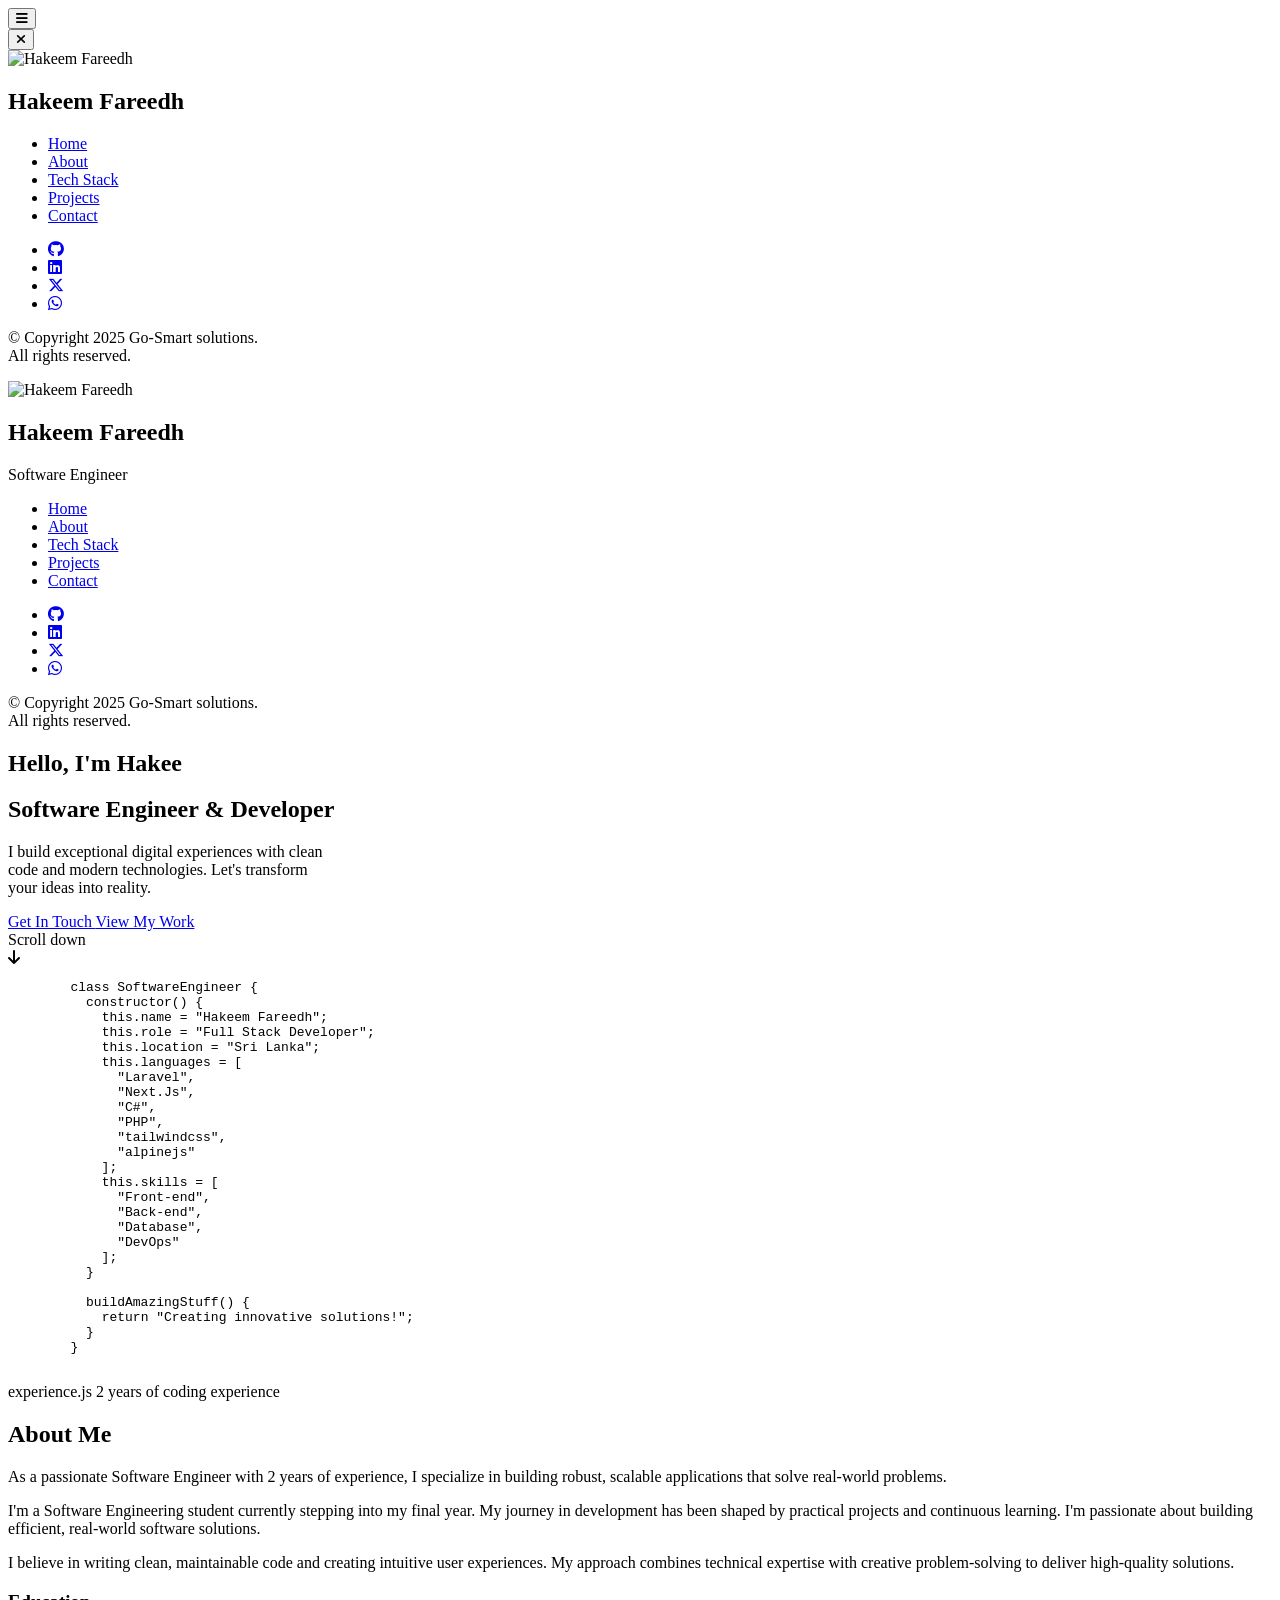
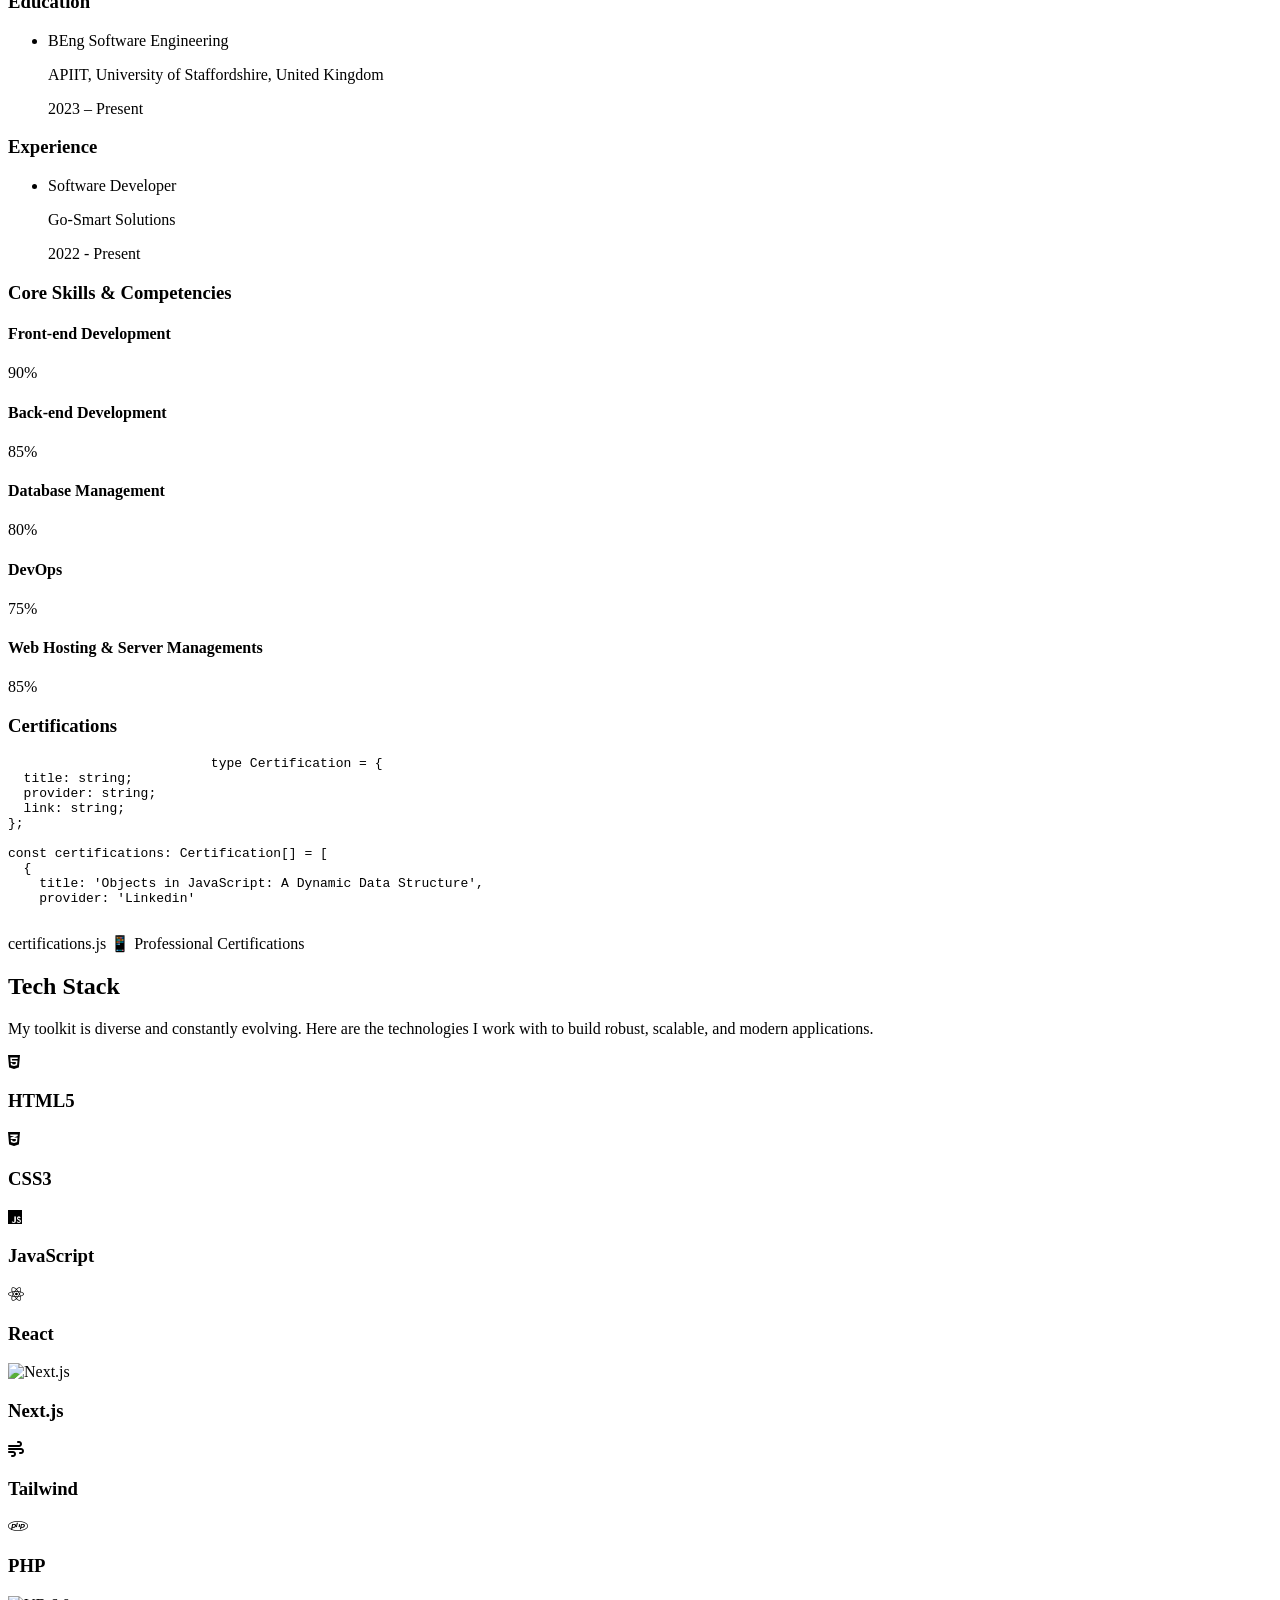
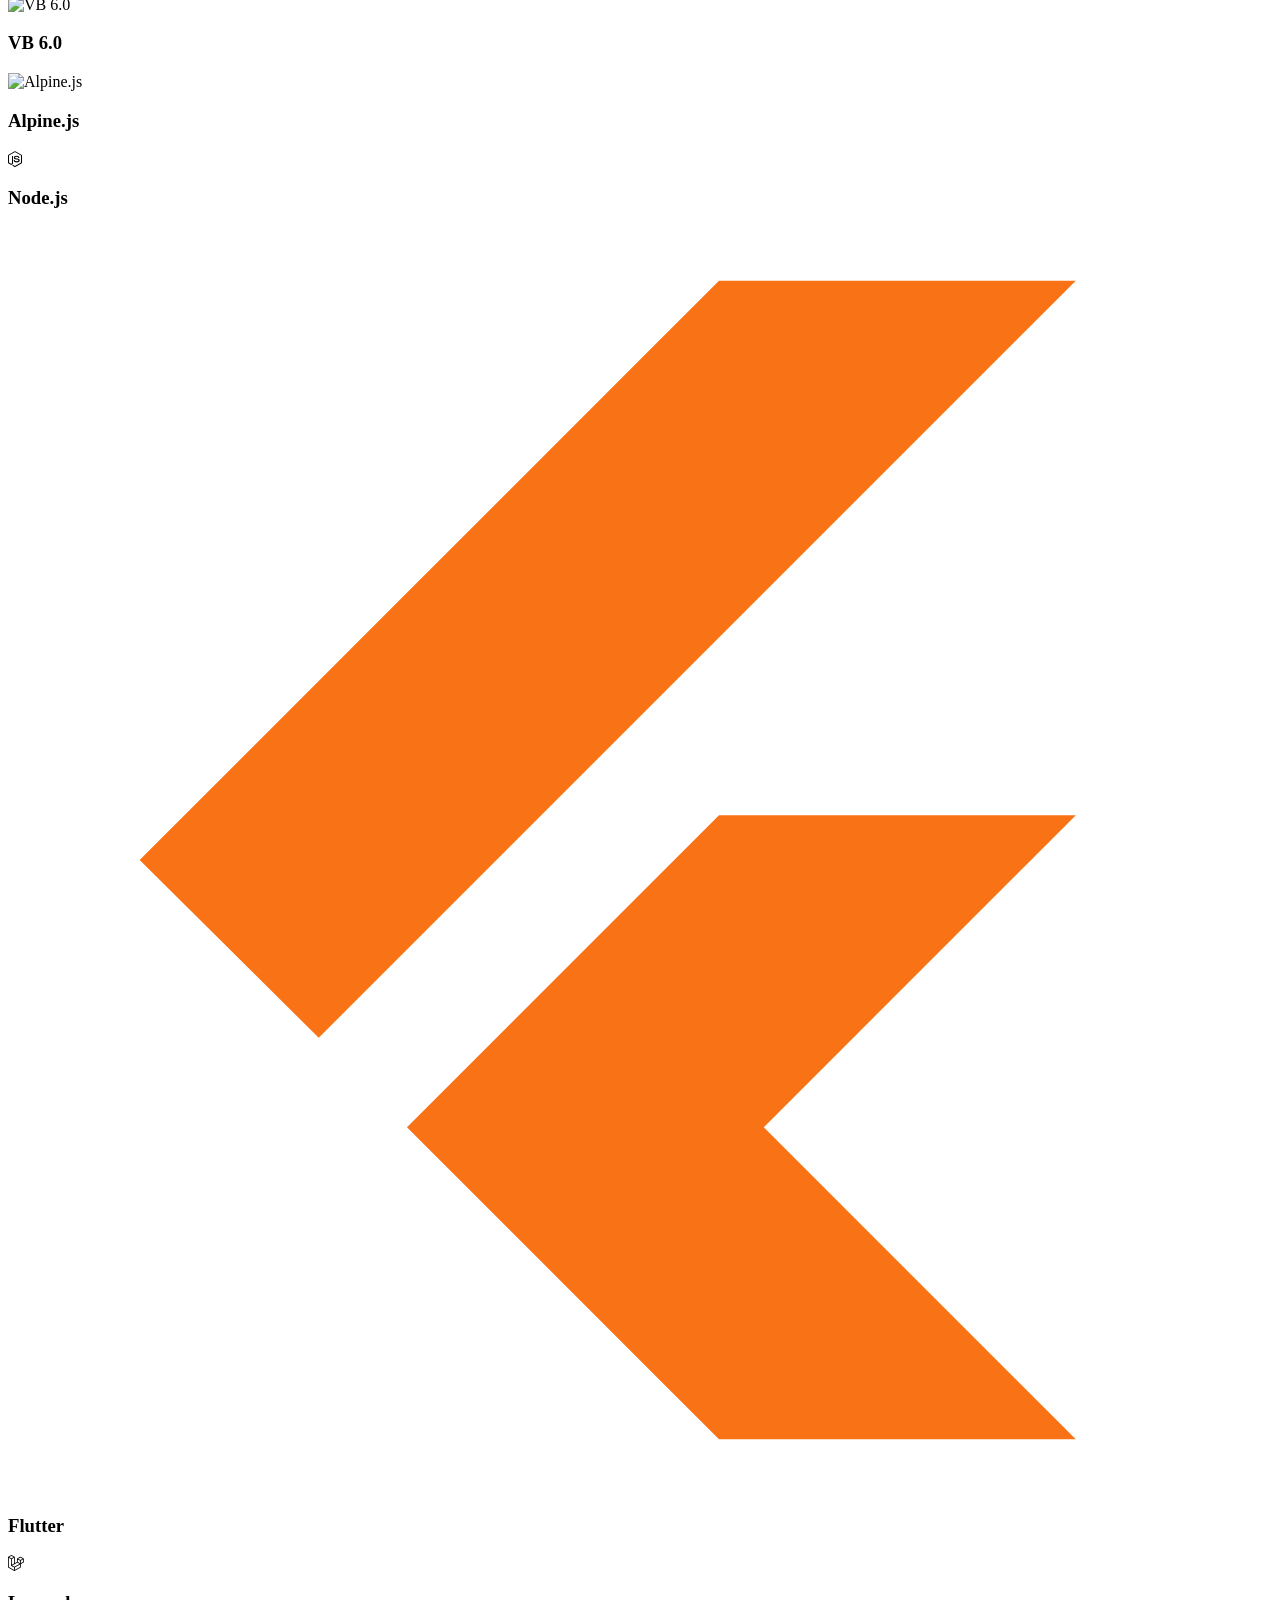
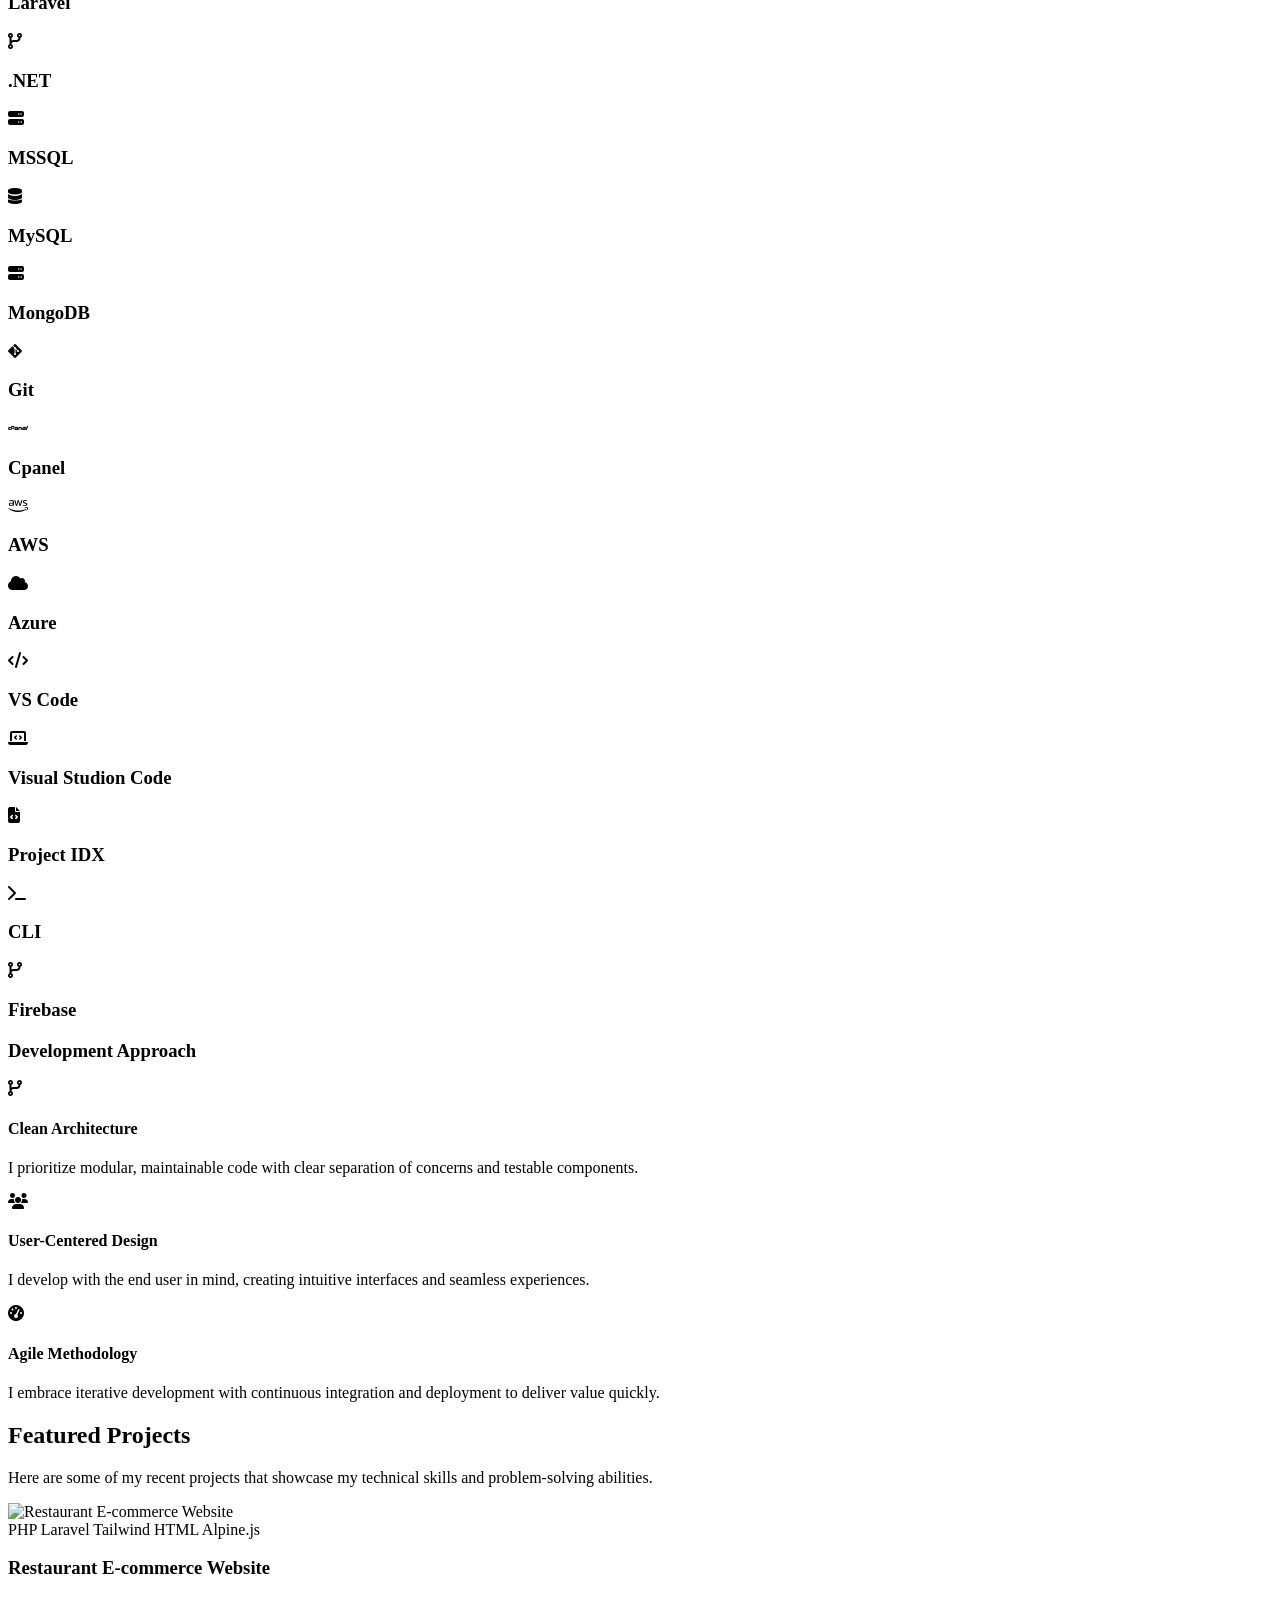
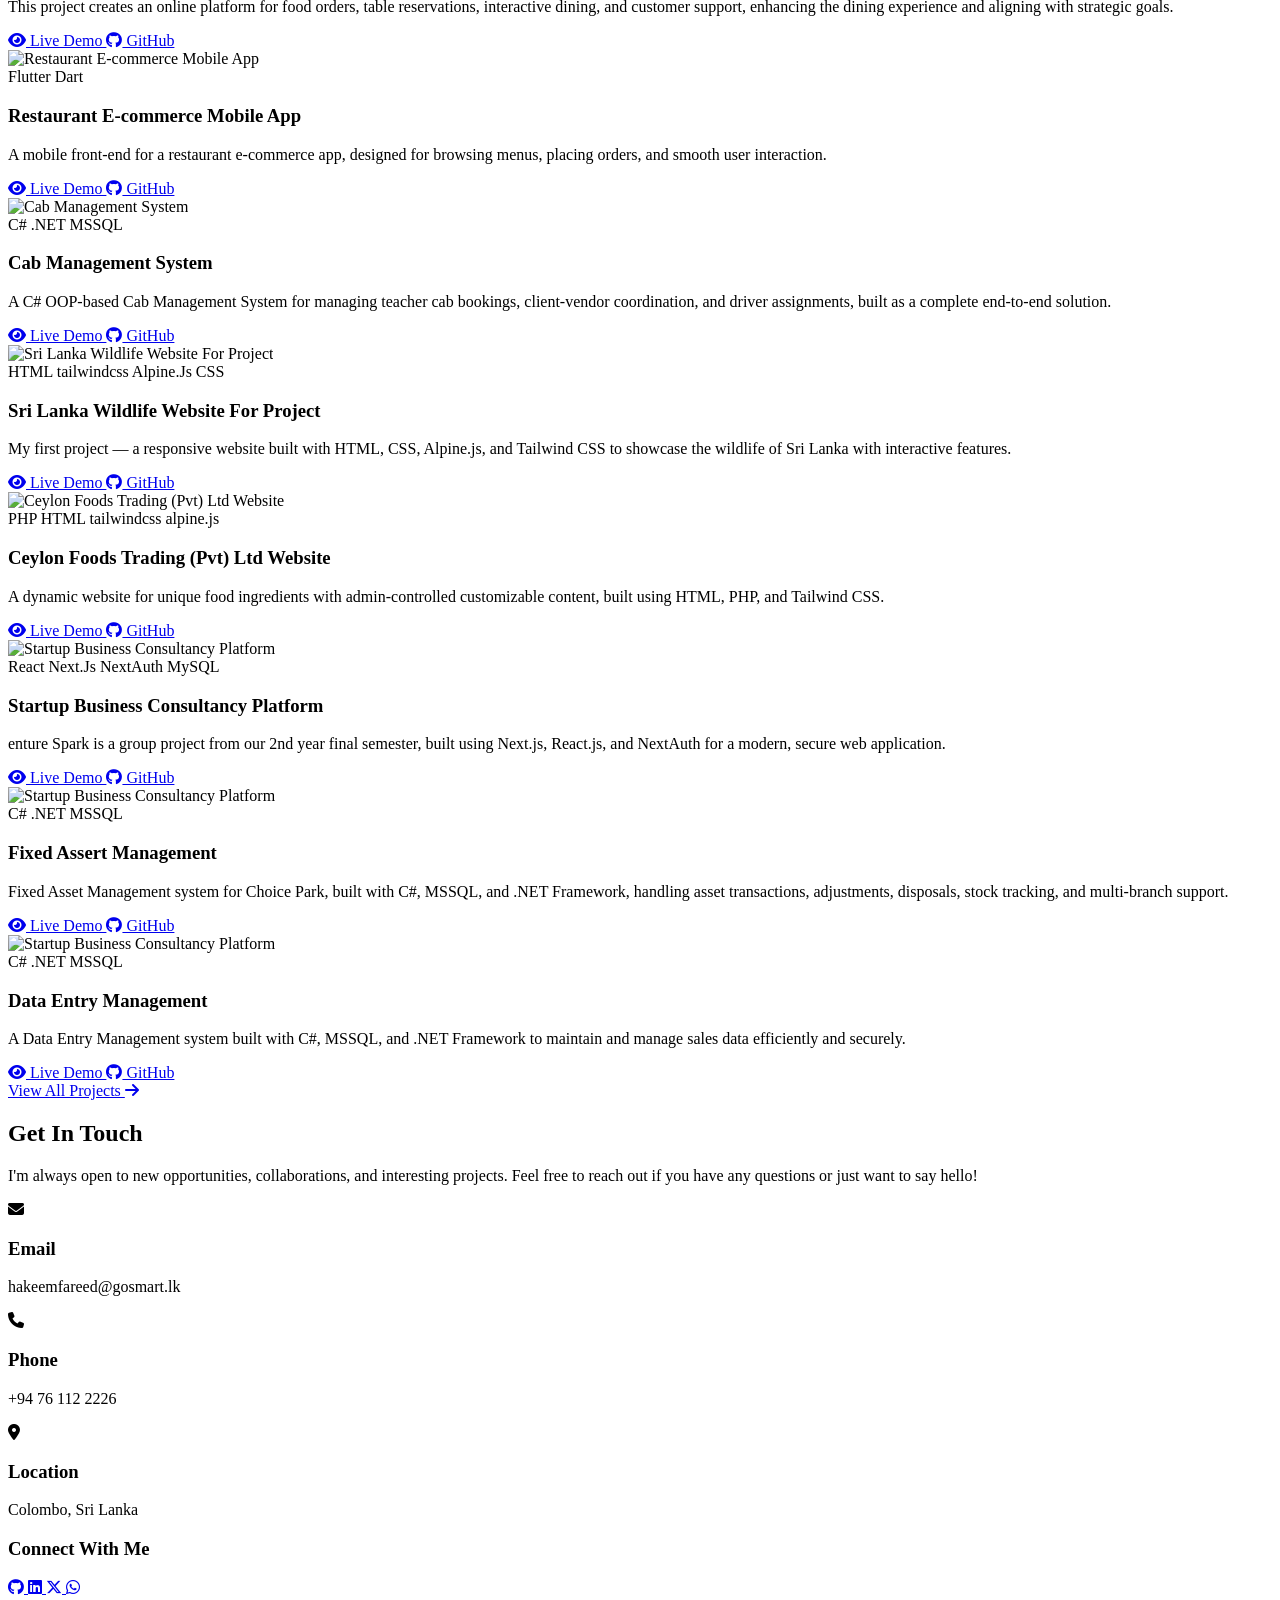
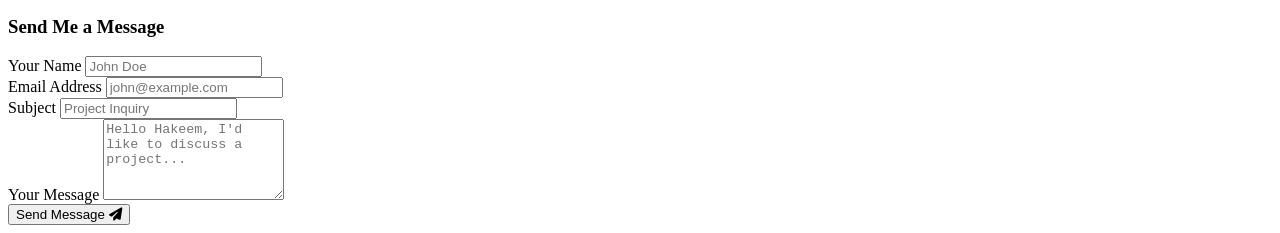
==== commit 653e7cbe: "Update index.html" ====
--- a/index.html
+++ b/index.html
@@ -14,8 +14,8 @@
   <script defer src="https://unpkg.com/alpinejs@3.x.x/dist/cdn.min.js"></script>
   <script src="https://cdnjs.cloudflare.com/ajax/libs/gsap/3.11.4/gsap.min.js"></script>
   <script src="https://cdnjs.cloudflare.com/ajax/libs/gsap/3.11.4/ScrollTrigger.min.js"></script>
-  <!-- <link rel="stylesheet" href="/TheTechBlog/CSS/style.css" /> -->
-  <link rel="stylesheet" href="/CSS/style.css" />
+  <link rel="stylesheet" href="/TheTechBlog/CSS/style.css" />
+  
 </head>
 
 <body class="bg-gray-900 text-gray-100 overflow-hidden">
